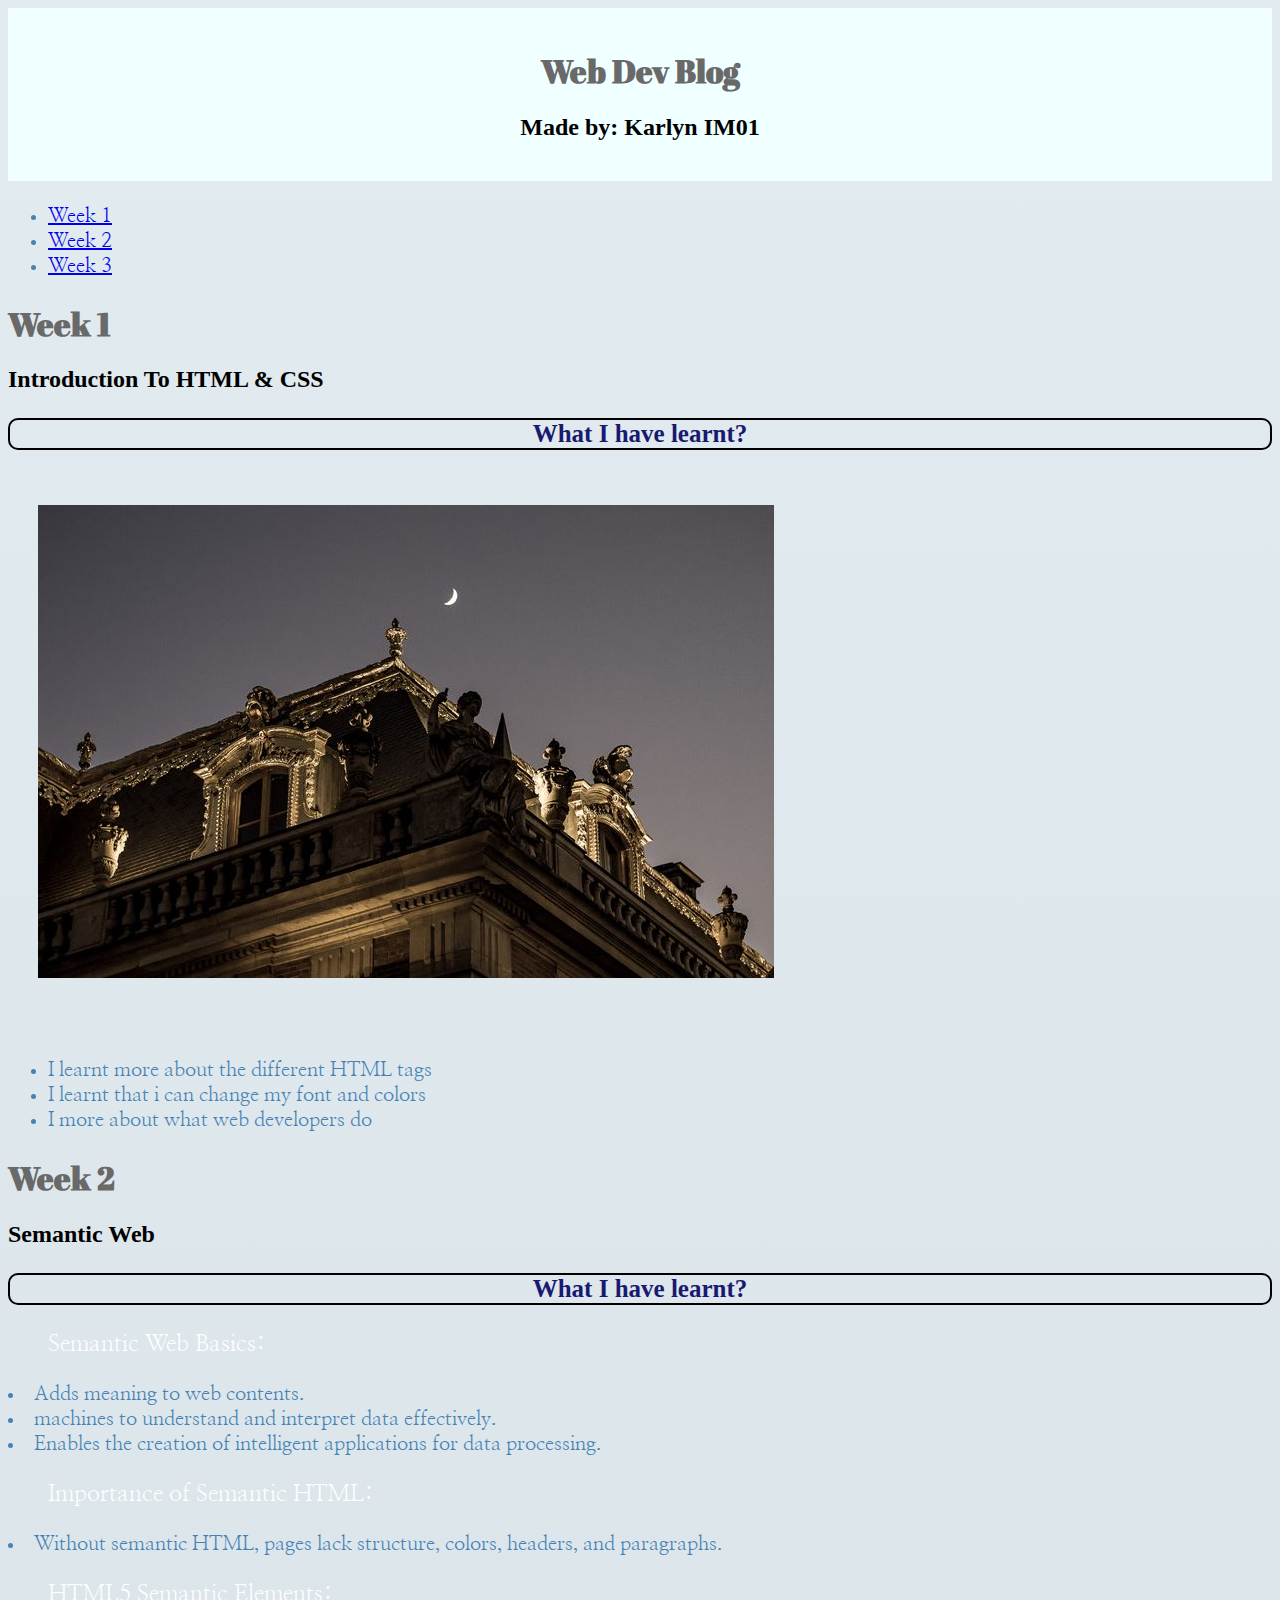
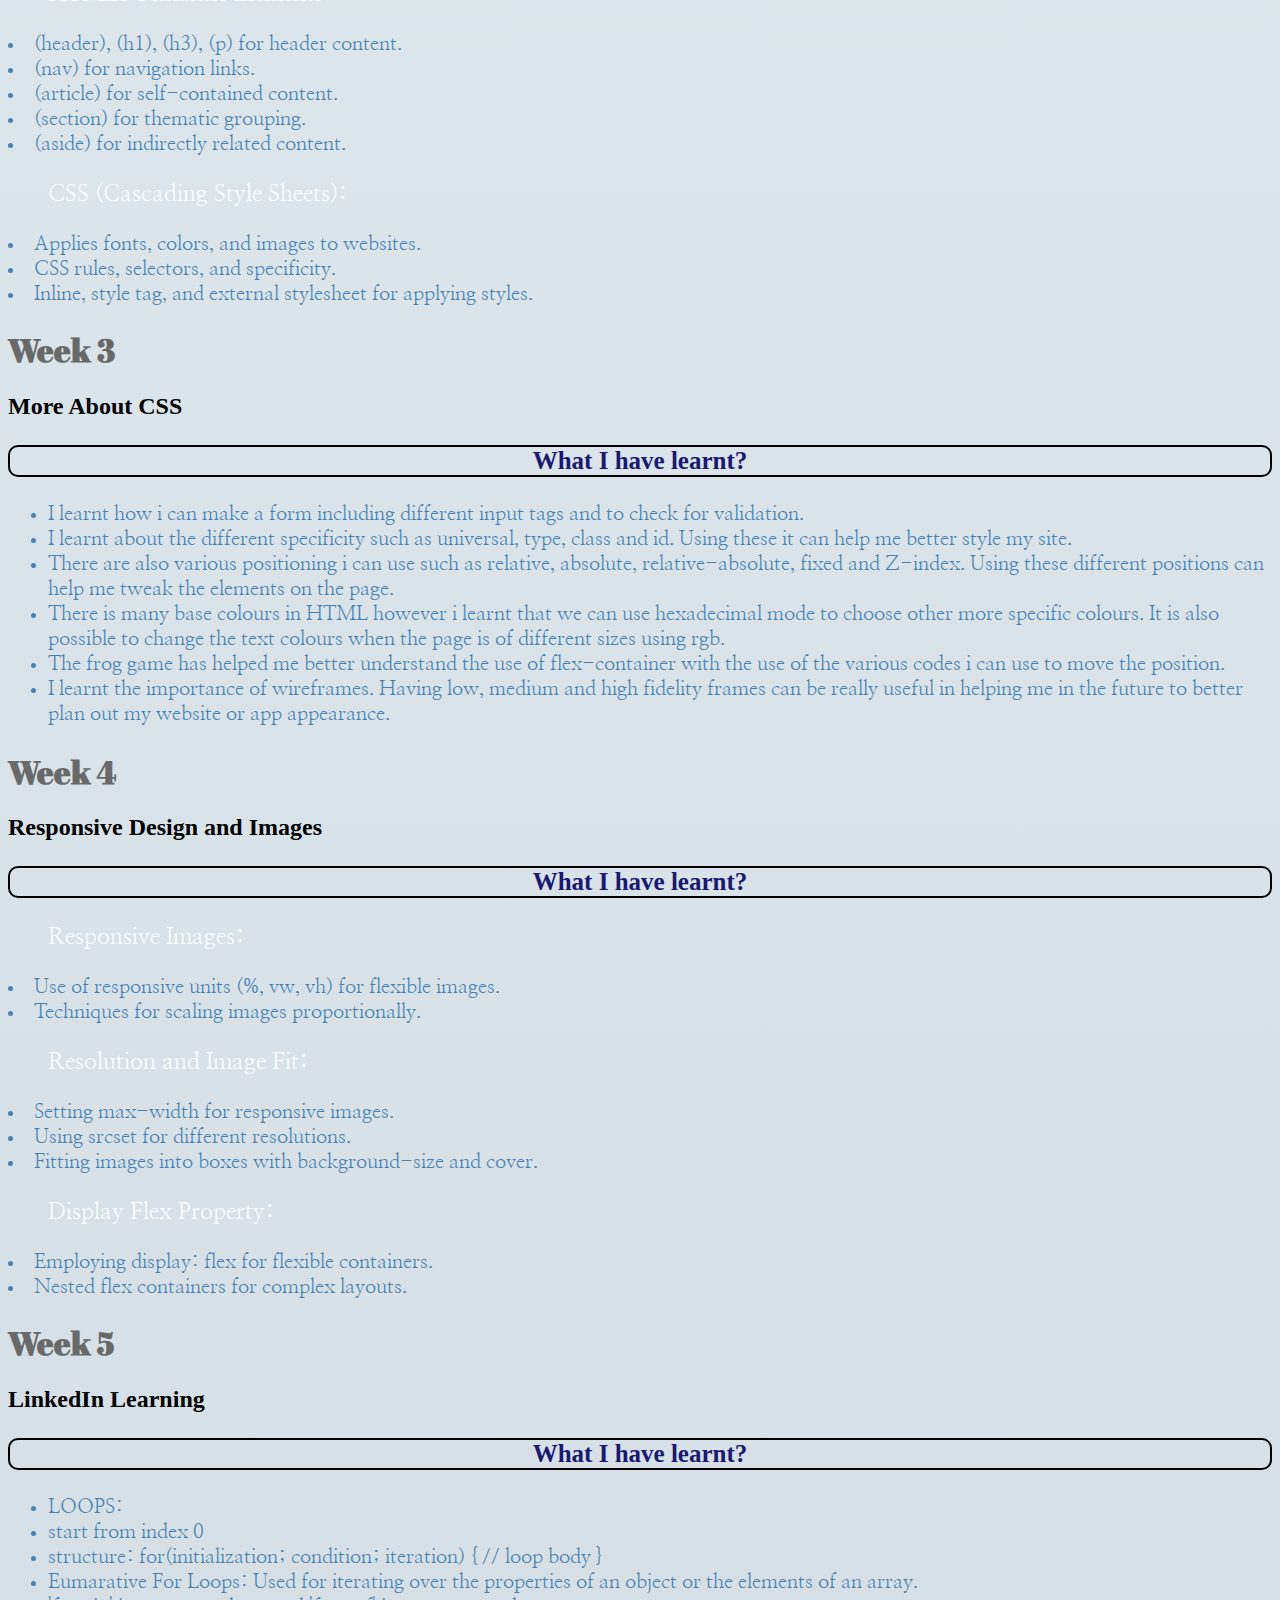
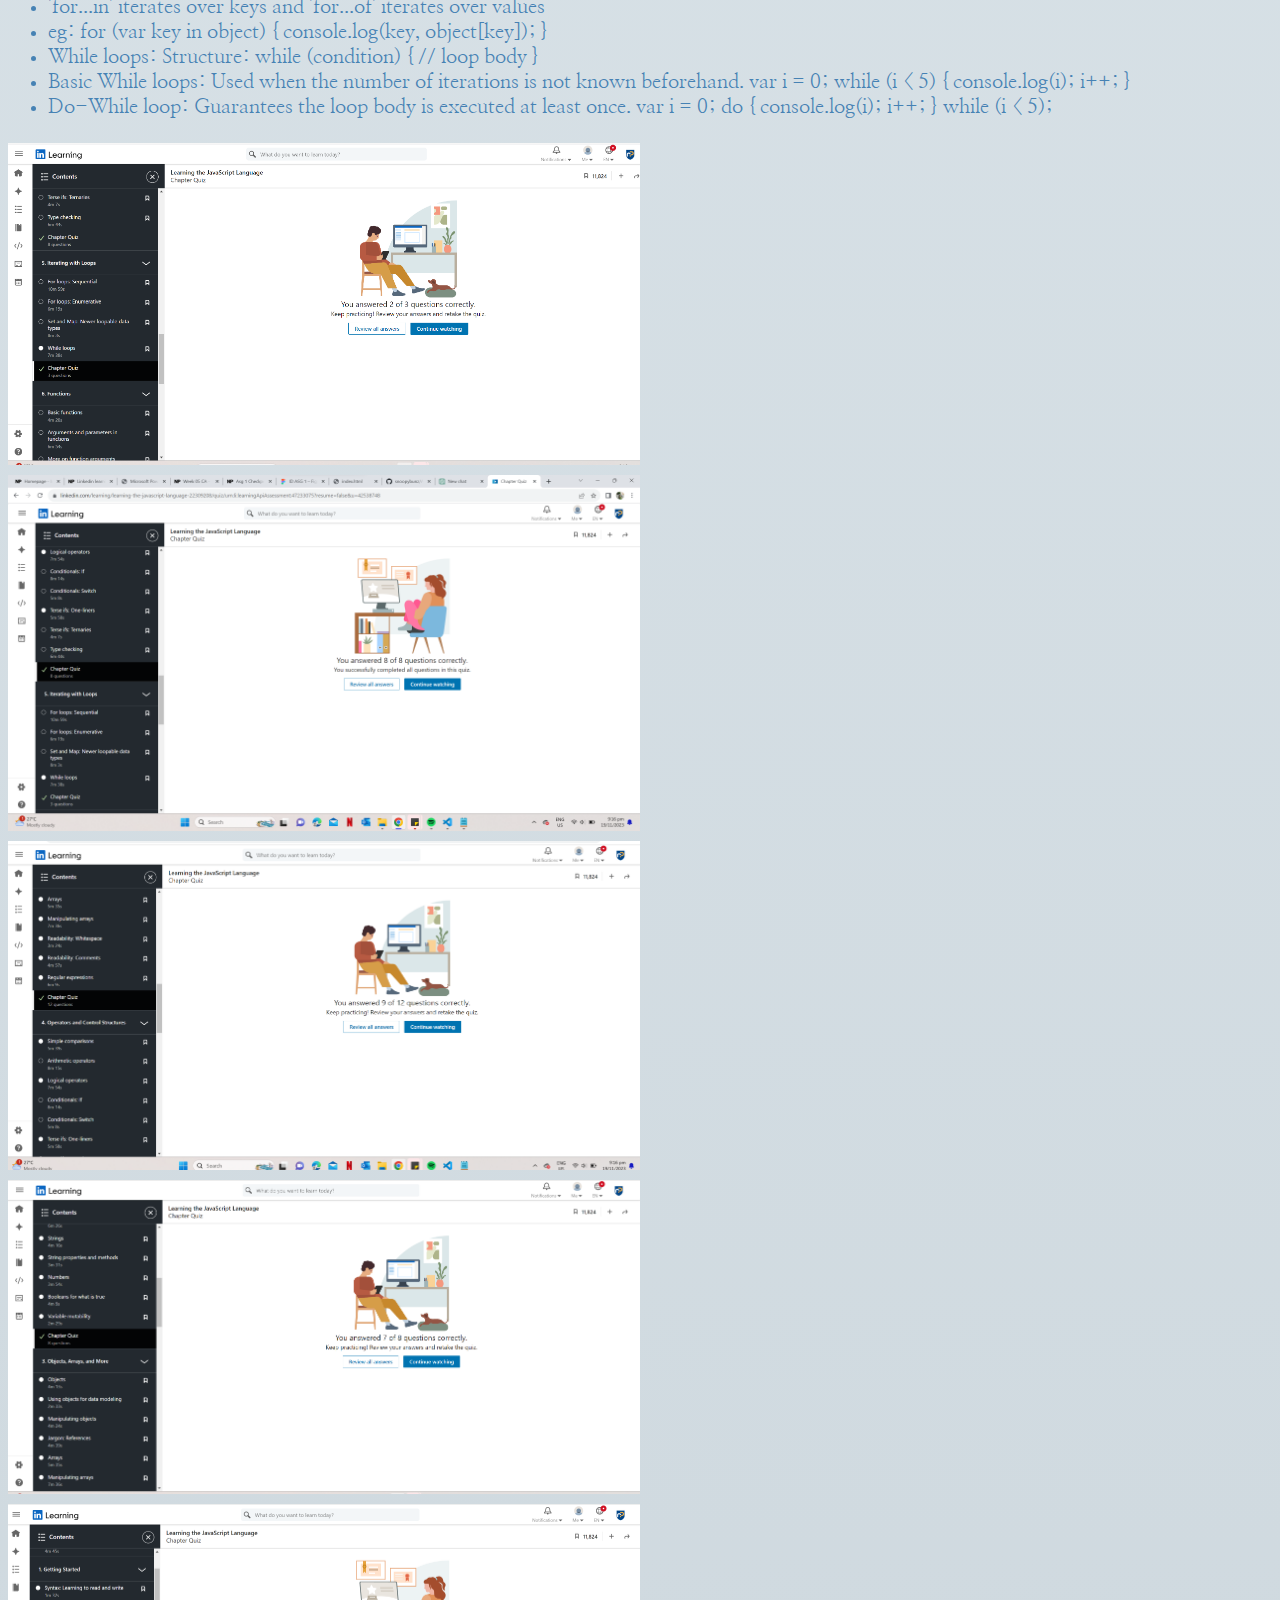
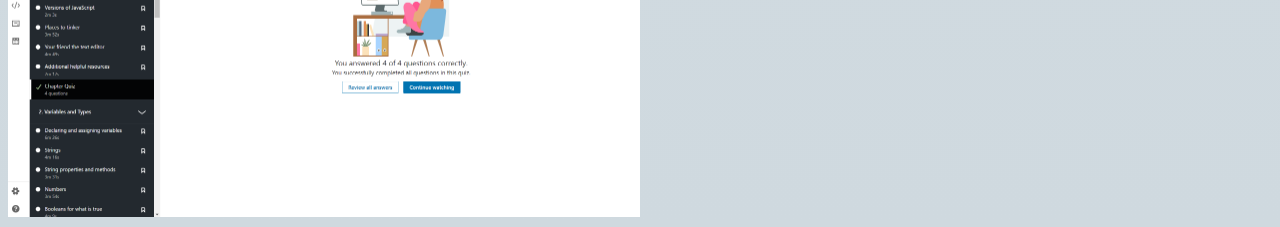
==== index.html @ bc5e69aa "wk 2, 5 update" ====
<html>
    <head>
        <title>Web Dev Blog</title>
        <link rel="stylesheet" href="style.css" type="text/css">
        <link rel="preconnect" href="https://fonts.googleapis.com">
        <link rel="preconnect" href="https://fonts.googleapis.com">
        <link rel="preconnect" href="https://fonts.gstatic.com" crossorigin>
        <link href="https://fonts.googleapis.com/css2?family=Abril+Fatface&display=swap" rel="stylesheet">
        <link rel="preconnect" href="https://fonts.googleapis.com">
        <link rel="preconnect" href="https://fonts.gstatic.com" crossorigin>
        <link href="https://fonts.googleapis.com/css2?family=Nanum+Myeongjo:wght@700&display=swap" rel="stylesheet">
    </head>
    <body>
        <header>
            <h1 class="title">Web Dev Blog</h1>
            <h2 class="title">Made by: Karlyn IM01</h2>
        </header>
        <nav>
            <ul>
                <li><a href="#">Week 1</a></li>
                <li><a href="#">Week 2</a></li>
                <li><a href="#">Week 3</a></li>
            </ul>
        </nav>
        <h1>Week 1</h1>
        <h2>Introduction To HTML & CSS</h2>
        <h3>What I have learnt?</h3>

        <div class="container">
            <img src="images/Bond&Co_.jpg" alt="HTML image" title="HTML image">
        </div>

        <ul>
            <li>I learnt more about the different HTML tags</li>
            <li>I learnt that i can change my font and colors </li>
            <li>I more about what web developers do</li>
        </ul>

        <h1>Week 2</h1>
        <h2>Semantic Web</h2>
        <h3>What I have learnt?</h3>
            <ul>Semantic Web Basics:</ul>
                <li>Adds meaning to web contents.</li>
                <li>machines to understand and interpret data effectively.</li> 
                <li>Enables the creation of intelligent applications for data processing.</li>
            <ul>Importance of Semantic HTML:</ul>
                <li>Without semantic HTML, pages lack structure, colors, headers, and paragraphs.</li>
            <ul>HTML5 Semantic Elements:</ul>
                <li>(header), (h1), (h3), (p) for header content.</li>
                <li>(nav) for navigation links.</li>
                <li>(article) for self-contained content.</li>
                <li>(section) for thematic grouping.</li>
                <li>(aside) for indirectly related content.</li>
            <ul>CSS (Cascading Style Sheets):</ul>
                <li>Applies fonts, colors, and images to websites.</li>
                <li>CSS rules, selectors, and specificity.</li>
                <li>Inline, style tag, and external stylesheet for applying styles.</li>

        <h1>Week 3</h1>
        <h2>More About CSS</h2>
        <h3>What I have learnt?</h3>
            <ul>
                <li>I learnt how i can make a form including different input tags and to check for validation.</li>
                <li>I learnt about the different specificity such as universal, type, class and id. Using these it can help me better style my site.</li>
                <li>There are also various positioning i can use such as relative, absolute, relative-absolute, fixed and Z-index. Using these different positions can help me tweak the elements on the page.</li>
                <li>There is many base colours in HTML however i learnt that we can use hexadecimal mode to choose other more specific colours. It is also possible to change the text colours when the page is of different sizes using rgb.</li>
                <li>The frog game has helped me better understand the use of flex-container with the use of the various codes i can use to move the position.</li>
                <li>I learnt the importance of wireframes. Having low, medium and high fidelity frames can be really useful in helping me in the future to better plan out my website or app appearance.</li>
            </ul>
        
        <h1>Week 4</h1>
        <h2>Responsive Design and Images</h2>
        <h3>What I have learnt?</h3>
            <ul>Responsive Images:</ul>
                <li>Use of responsive units (%, vw, vh) for flexible images.</li>
                <li>Techniques for scaling images proportionally.</li>
            <ul>Resolution and Image Fit:</ul>
                <li>Setting max-width for responsive images.</li>
                <li>Using srcset for different resolutions.</li>
                <li>Fitting images into boxes with background-size and cover.</li>
            <ul>Display Flex Property:</ul>
                <li>Employing display: flex for flexible containers.</li>
                <li>Nested flex containers for complex layouts.</li>

        
        <h1>Week 5</h1>

        <h2>LinkedIn Learning</h2>
        <h3>What I have learnt?</h3>
        <ul>
            <li>LOOPS:</li>
            <li>start from index 0</li>
            <li>structure: for(initialization; condition; iteration) { // loop body }</li>
            <li>Eumarative For Loops: Used for iterating over the properties of an object or the elements of an array.</li>
            <li>'for...in' iterates over keys and 'for...of' iterates over values</li>
            <li>eg: for (var key in object) {
                console.log(key, object[key]);
                }
            </li>
            <li>While loops: Structure: while (condition) { // loop body }</li>
            <li>Basic While loops: Used when the number of iterations is not known beforehand.
                var i = 0;
                while (i < 5) {
                    console.log(i);
                    i++;
                }
            </li>
            <li>Do-While loop: Guarantees the loop body is executed at least once.
                var i = 0;
                do {
                    console.log(i);
                    i++;
                } while (i < 5);
            </li>
            <!-- Add other list items as needed -->
        </ul>
    
        <div class="quizzes">
            <img src="images/Screenshot 2023-11-19 211611.png" alt="Quiz Screenshot 1">
            <img src="images/Screenshot 2023-11-19 211632.png" alt="Quiz Screenshot 2">
            <img src="images/Screenshot 2023-11-19 211646.png" alt="Quiz Screenshot 3">
            <img src="images/Screenshot 2023-11-19 211714.png" alt="Quiz Screenshot 4">
            <img src="images/Screenshot 2023-11-19 211735.png" alt="Quiz Screenshot 5">
        </div>
    </body>
</html>
---- style.css ----
header{
    background-color: azure;
    color: black;
    padding: 20px;
}

.title{
    text-align: center;
}

body{
    background-image: linear-gradient(to top, #cfd9df 0%, #e2ebf0 100%);
}

h1{
    color:dimgrey;
    font-family: 'Abril Fatface', serif;
}
h2{
    color:black;
}

h3 {
    color:midnightblue; 
    text-align: center;
    border: 2px solid black;
    border-radius: 10px; 
    font-size: 25px;
}
ul {
    color:white;
    font-size: 23px;
    font-family: 'Nanum Myeongjo', serif;
}

li{
    color:steelblue;
    font-size: 20px;
    font-family: 'Nanum Myeongjo', serif;
}

p{
    margin: 0px;
    font-size:large;
    color:black;
}

.container{
    position: relative;
    width: 100px; 
    height: 500px;
    padding: 30px;
}

.container img{
    position: absolute;
   
}

.quizzes img {
    max-width: 50%; 
    height: auto;
    display: block;
    margin: 10px 0;
}
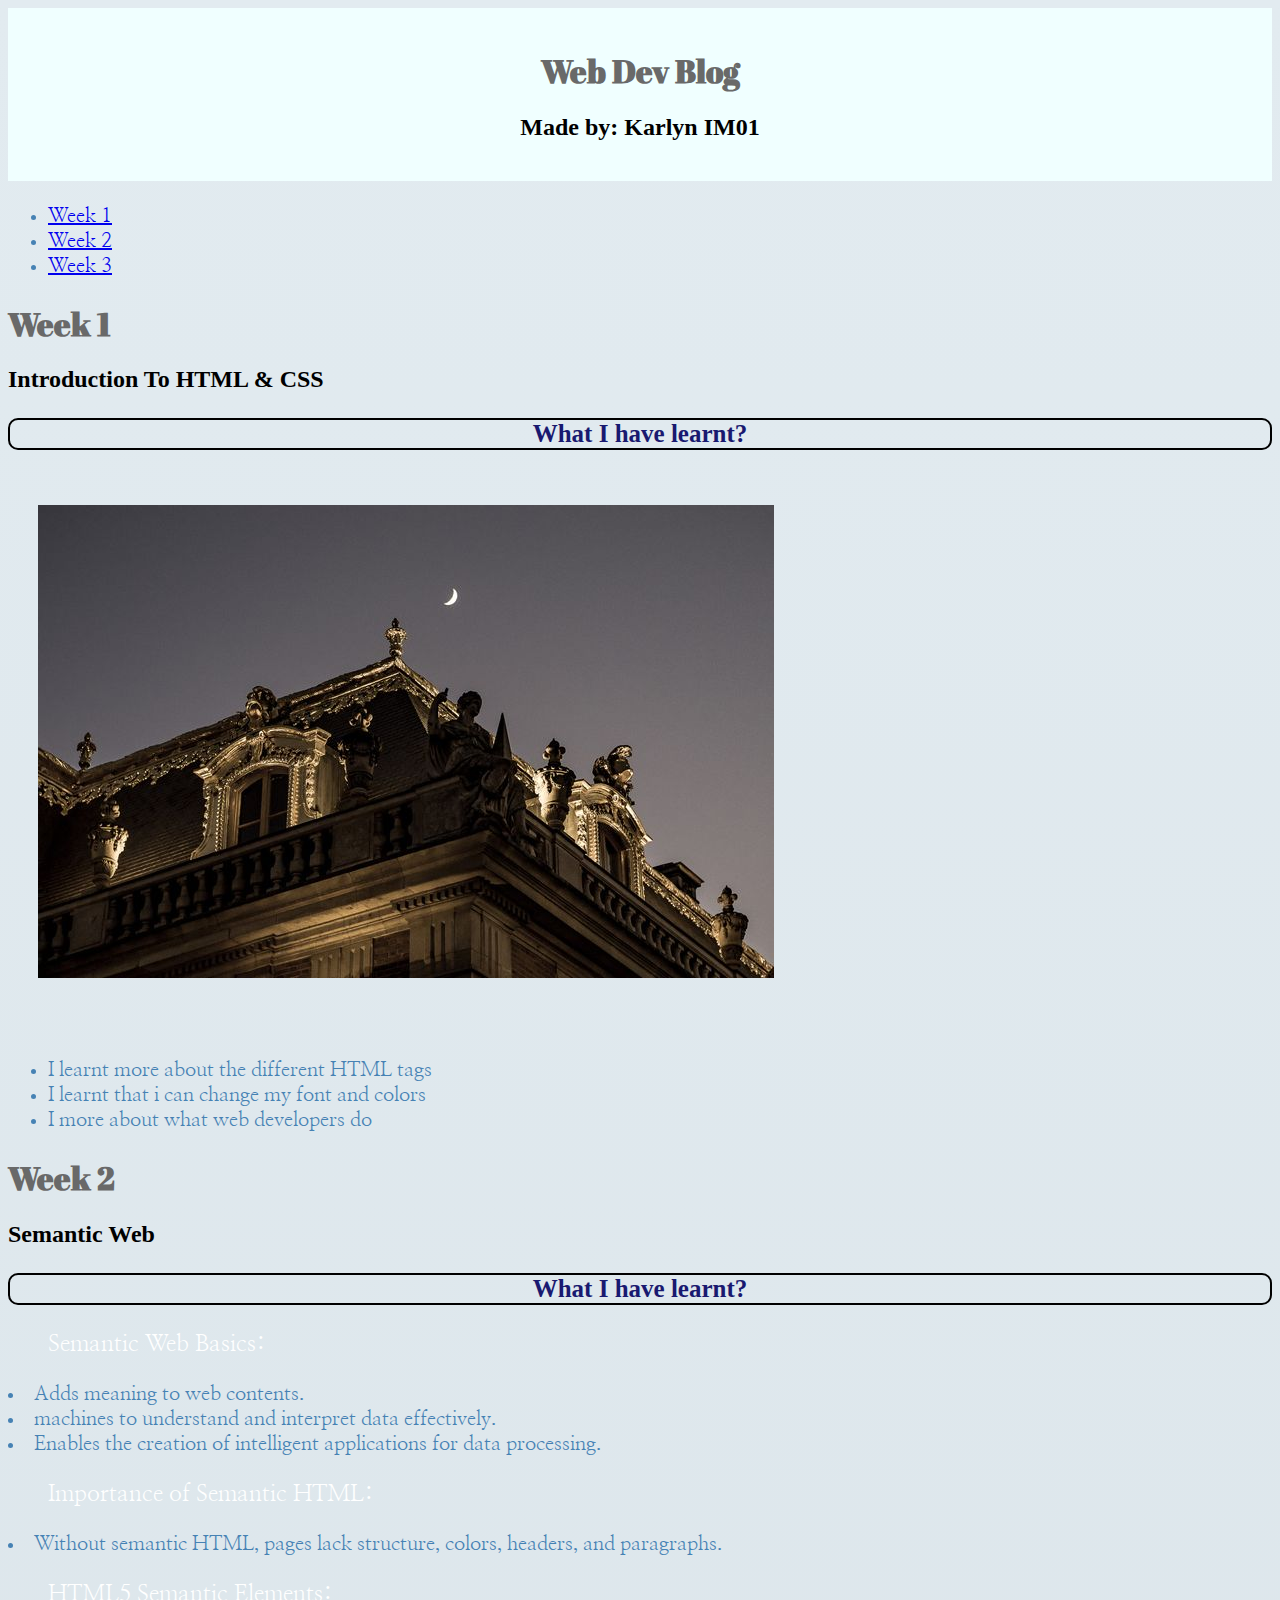
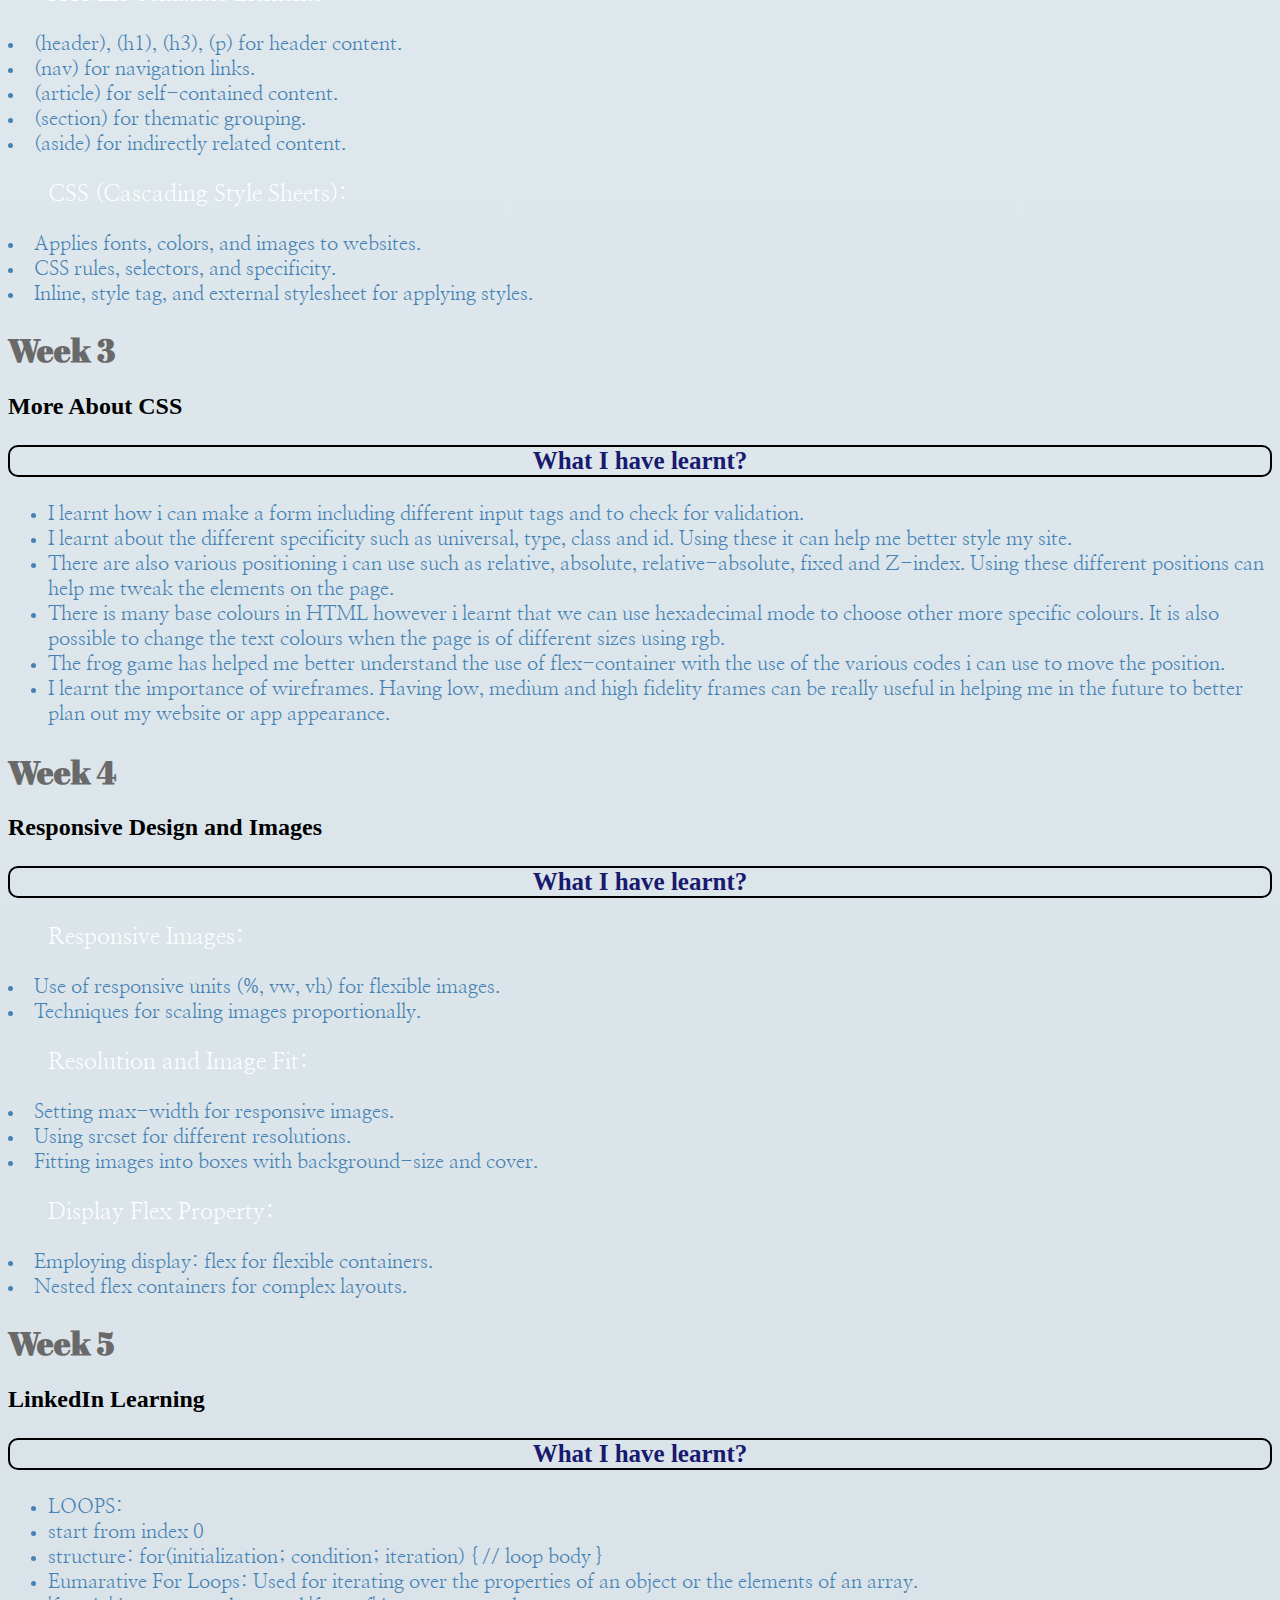
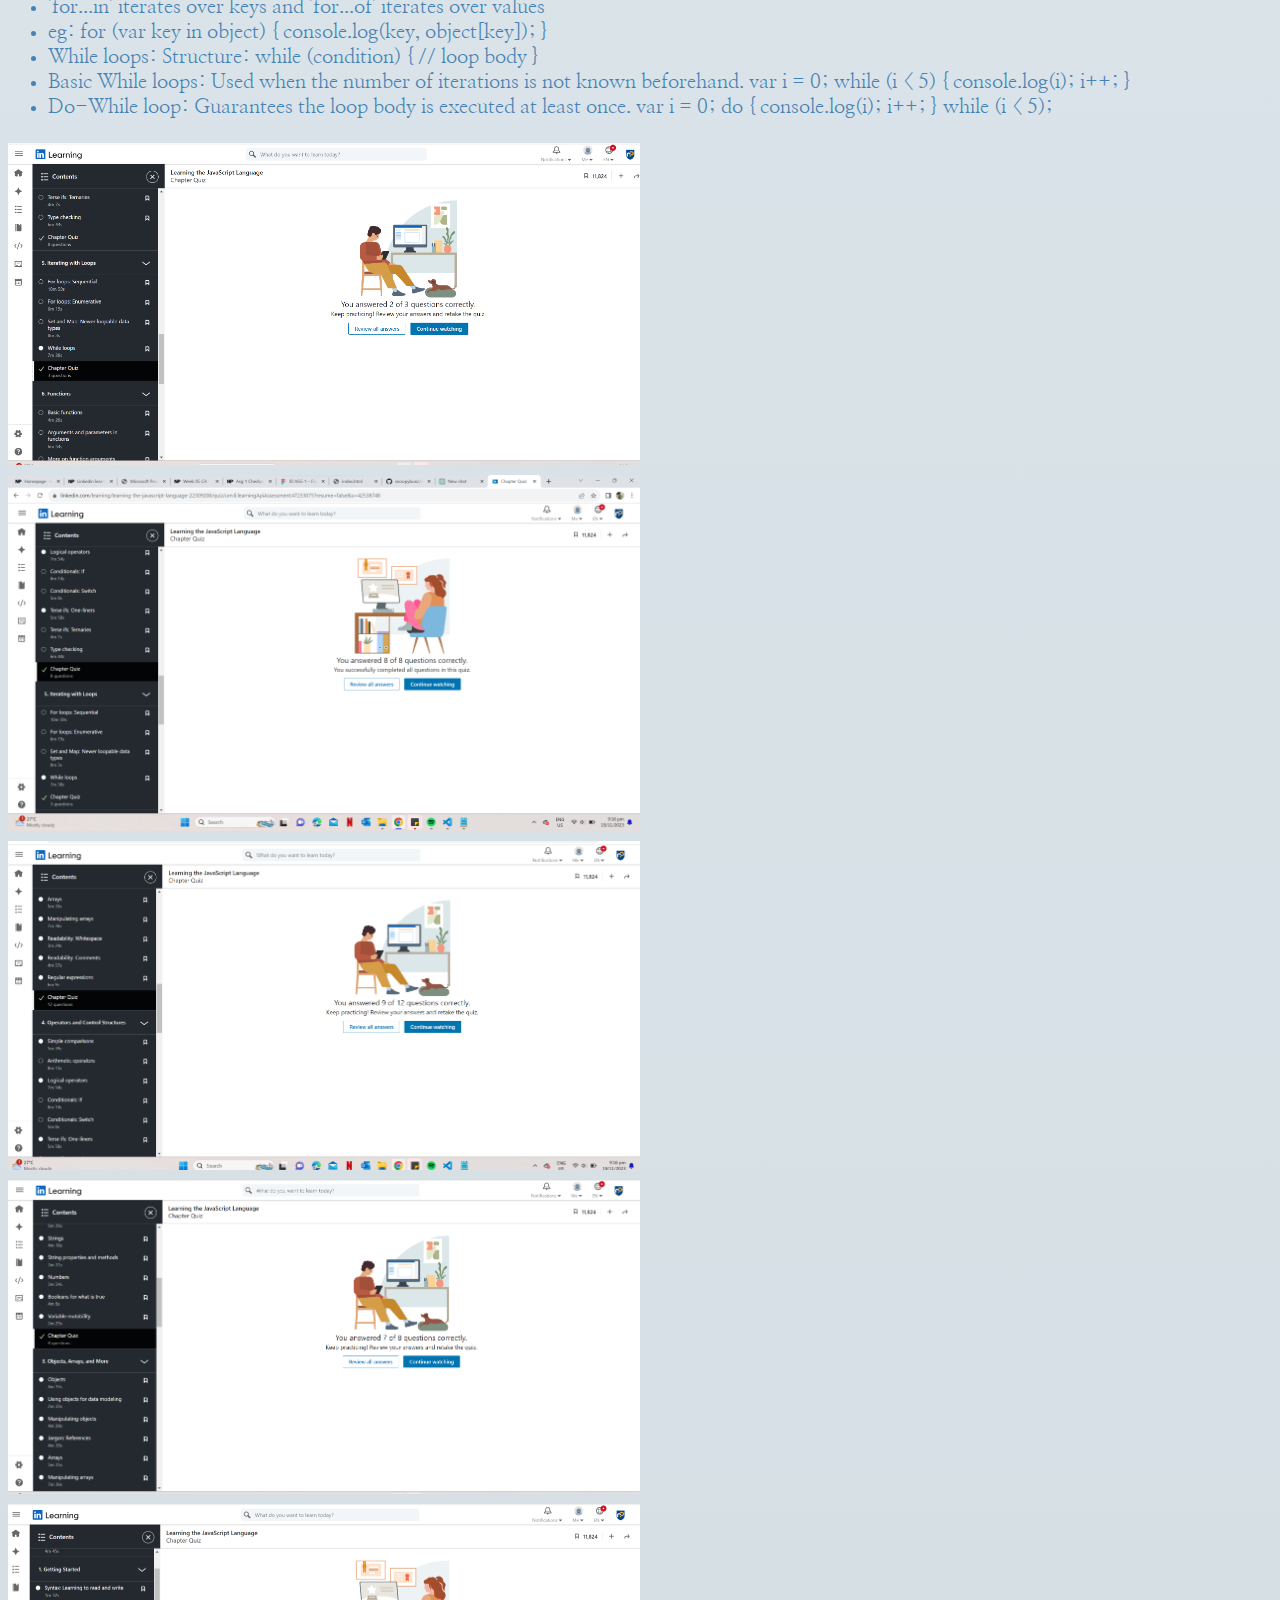
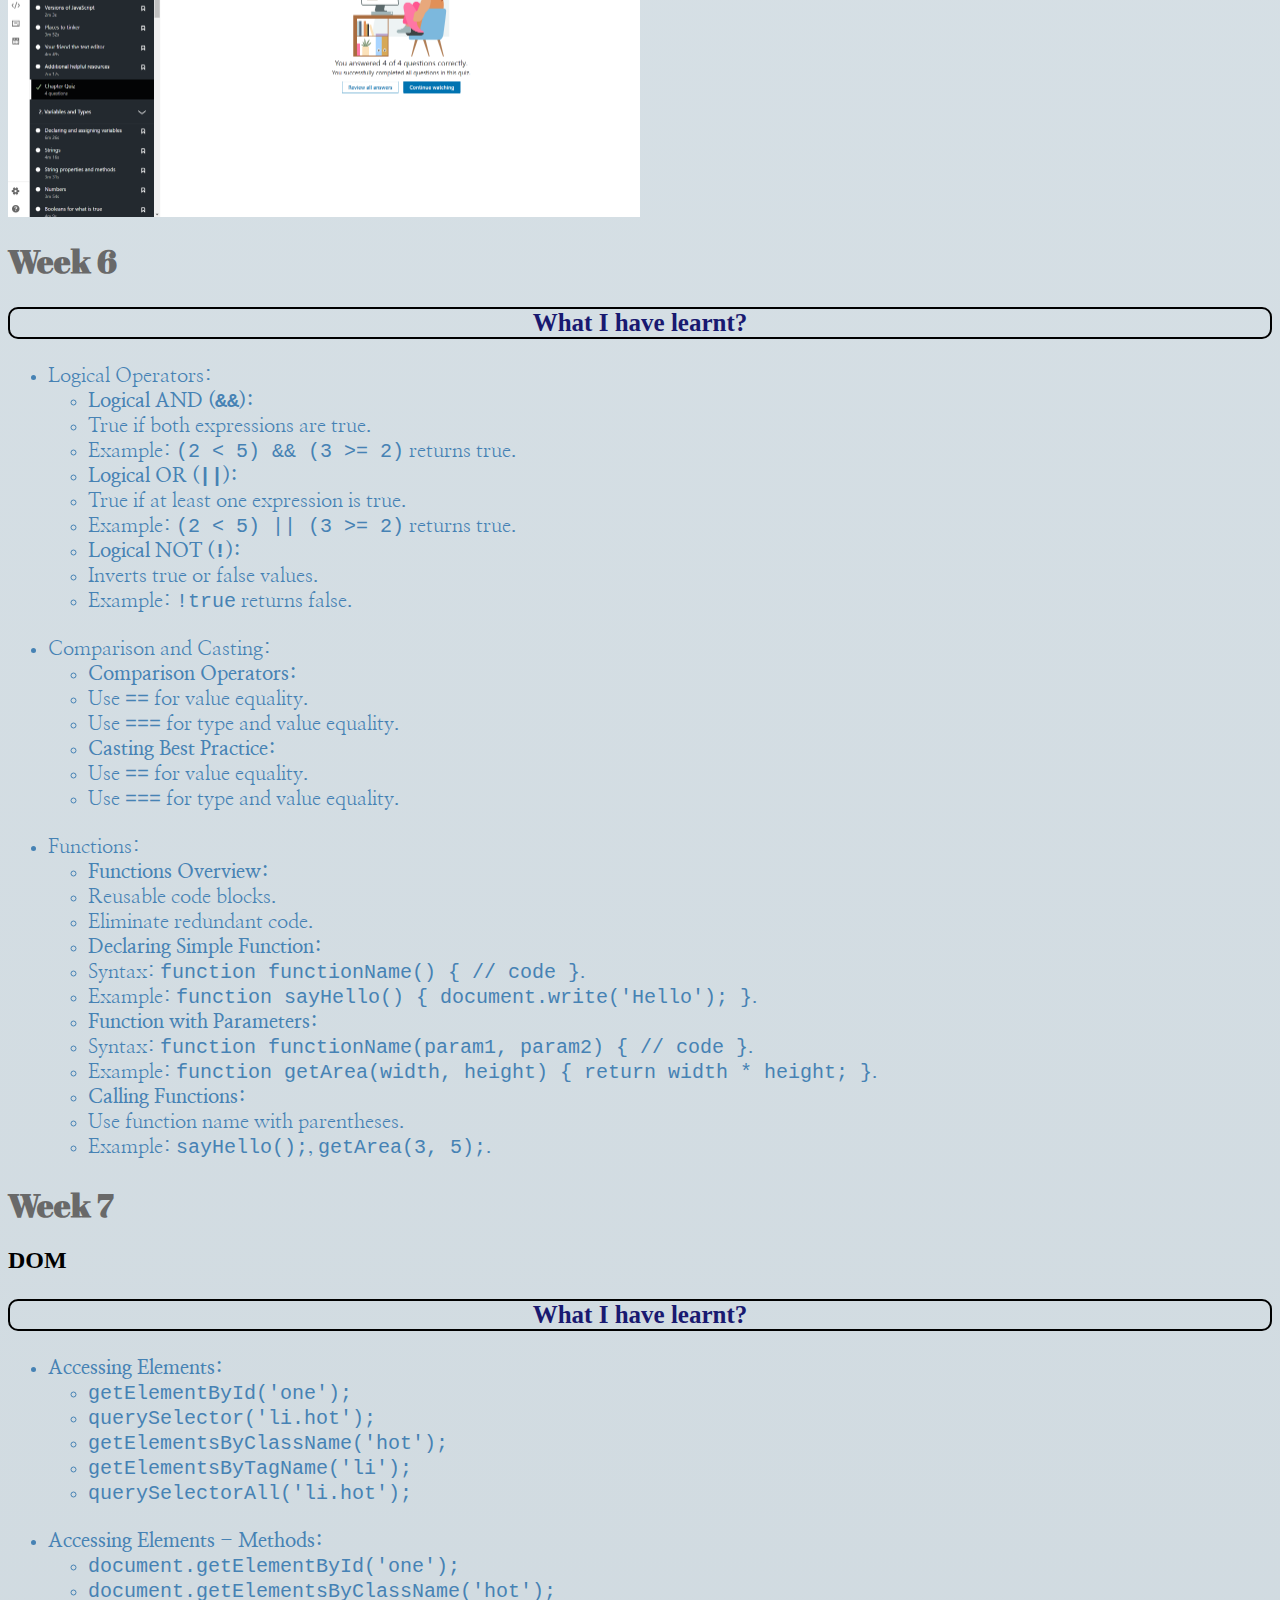
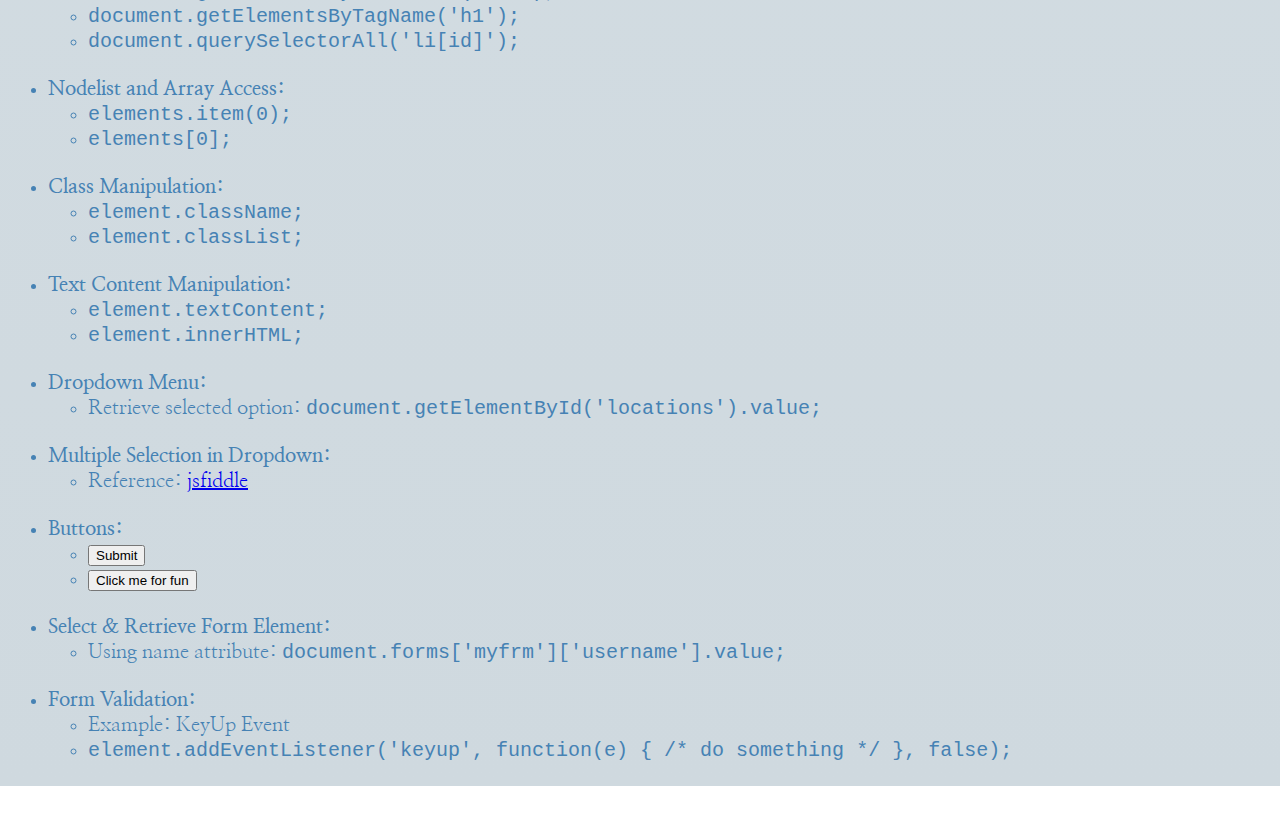
==== commit 786c63db: "update wk 6,7" ====
--- a/index.html
+++ b/index.html
@@ -122,5 +122,144 @@
             <img src="images/Screenshot 2023-11-19 211714.png" alt="Quiz Screenshot 4">
             <img src="images/Screenshot 2023-11-19 211735.png" alt="Quiz Screenshot 5">
         </div>
+
+        <h1>Week 6</h1>
+        <h3>What I have learnt?</h3>
+        <ul>
+            <li>Logical Operators:</li>
+            <ul>
+              <li><strong>Logical AND (<code>&&</code>):</strong></li>
+              <li>True if both expressions are true.</li>
+              <li>Example: <code>(2 < 5) && (3 >= 2)</code> returns true.</li>
+          
+              <li><strong>Logical OR (<code>||</code>):</strong></li>
+              <li>True if at least one expression is true.</li>
+              <li>Example: <code>(2 < 5) || (3 >= 2)</code> returns true.</li>
+          
+              <li><strong>Logical NOT (<code>!</code>):</strong></li>
+              <li>Inverts true or false values.</li>
+              <li>Example: <code>!true</code> returns false.</li>
+            </ul>
+          </ul>
+          
+          <ul>
+            <li>Comparison and Casting:</li>
+            <ul>
+              <li><strong>Comparison Operators:</strong></li>
+              <li>Use <code>==</code> for value equality.</li>
+              <li>Use <code>===</code> for type and value equality.</li>
+          
+              <li><strong>Casting Best Practice:</strong></li>
+              <li>Use <code>==</code> for value equality.</li>
+              <li>Use <code>===</code> for type and value equality.</li>
+            </ul>
+          </ul>
+          
+          <ul>
+            <li>Functions:</li>
+            <ul>
+              <li><strong>Functions Overview:</strong></li>
+              <li>Reusable code blocks.</li>
+              <li>Eliminate redundant code.</li>
+          
+              <li><strong>Declaring Simple Function:</strong></li>
+              <li>Syntax: <code>function functionName() { // code }</code>.</li>
+              <li>Example: <code>function sayHello() { document.write('Hello'); }</code>.</li>
+          
+              <li><strong>Function with Parameters:</strong></li>
+              <li>Syntax: <code>function functionName(param1, param2) { // code }</code>.</li>
+              <li>Example: <code>function getArea(width, height) { return width * height; }</code>.</li>
+          
+              <li><strong>Calling Functions:</strong></li>
+              <li>Use function name with parentheses.</li>
+              <li>Example: <code>sayHello();</code>, <code>getArea(3, 5);</code>.</li>
+            </ul>
+          </ul>
+          
+        <h1>Week 7</h1>
+        <h2>DOM</h2>
+        <h3>What I have learnt?</h3>
+        <ul>
+            <li><strong>Accessing Elements:</strong></li>
+            <ul>
+              <li><code>getElementById('one');</code></li>
+              <li><code>querySelector('li.hot');</code></li>
+              <li><code>getElementsByClassName('hot');</code></li>
+              <li><code>getElementsByTagName('li');</code></li>
+              <li><code>querySelectorAll('li.hot');</code></li>
+            </ul>
+          </ul>
+          
+          <ul>
+            <li><strong>Accessing Elements - Methods:</strong></li>
+            <ul>
+              <li><code>document.getElementById('one');</code></li>
+              <li><code>document.getElementsByClassName('hot');</code></li>
+              <li><code>document.getElementsByTagName('h1');</code></li>
+              <li><code>document.querySelectorAll('li[id]');</code></li>
+            </ul>
+          </ul>
+          
+          <ul>
+            <li><strong>Nodelist and Array Access:</strong></li>
+            <ul>
+              <li><code>elements.item(0);</code></li>
+              <li><code>elements[0];</code></li>
+            </ul>
+          </ul>
+          
+          <ul>
+            <li><strong>Class Manipulation:</strong></li>
+            <ul>
+              <li><code>element.className;</code></li>
+              <li><code>element.classList;</code></li>
+            </ul>
+          </ul>
+          
+          <ul>
+            <li><strong>Text Content Manipulation:</strong></li>
+            <ul>
+              <li><code>element.textContent;</code></li>
+              <li><code>element.innerHTML;</code></li>
+            </ul>
+          </ul>
+          
+          <ul>
+            <li><strong>Dropdown Menu:</strong></li>
+            <ul>
+              <li>Retrieve selected option: <code>document.getElementById('locations').value;</code></li>
+            </ul>
+          </ul>
+          
+          <ul>
+            <li><strong>Multiple Selection in Dropdown:</strong></li>
+            <ul>
+              <li>Reference: <a href="https://jsfiddle.net/malcolmyam/4L0ax9s1/" target="_blank">jsfiddle</a></li>
+            </ul>
+          </ul>
+          
+          <ul>
+            <li><strong>Buttons:</strong></li>
+            <ul>
+              <li><code><button type="submit">Submit</button></code></li>
+              <li><code><button type="button">Click me for fun</button></code></li>
+            </ul>
+          </ul>
+          
+          <ul>
+            <li><strong>Select & Retrieve Form Element:</strong></li>
+            <ul>
+              <li>Using name attribute: <code>document.forms['myfrm']['username'].value;</code></li>
+            </ul>
+          </ul>
+          
+          <ul>
+            <li><strong>Form Validation:</strong></li>
+            <ul>
+              <li>Example: KeyUp Event</li>
+              <li><code>element.addEventListener('keyup', function(e) { /* do something */ }, false);</code></li>
+            </ul>
+          </ul>
+          
     </body>
 </html>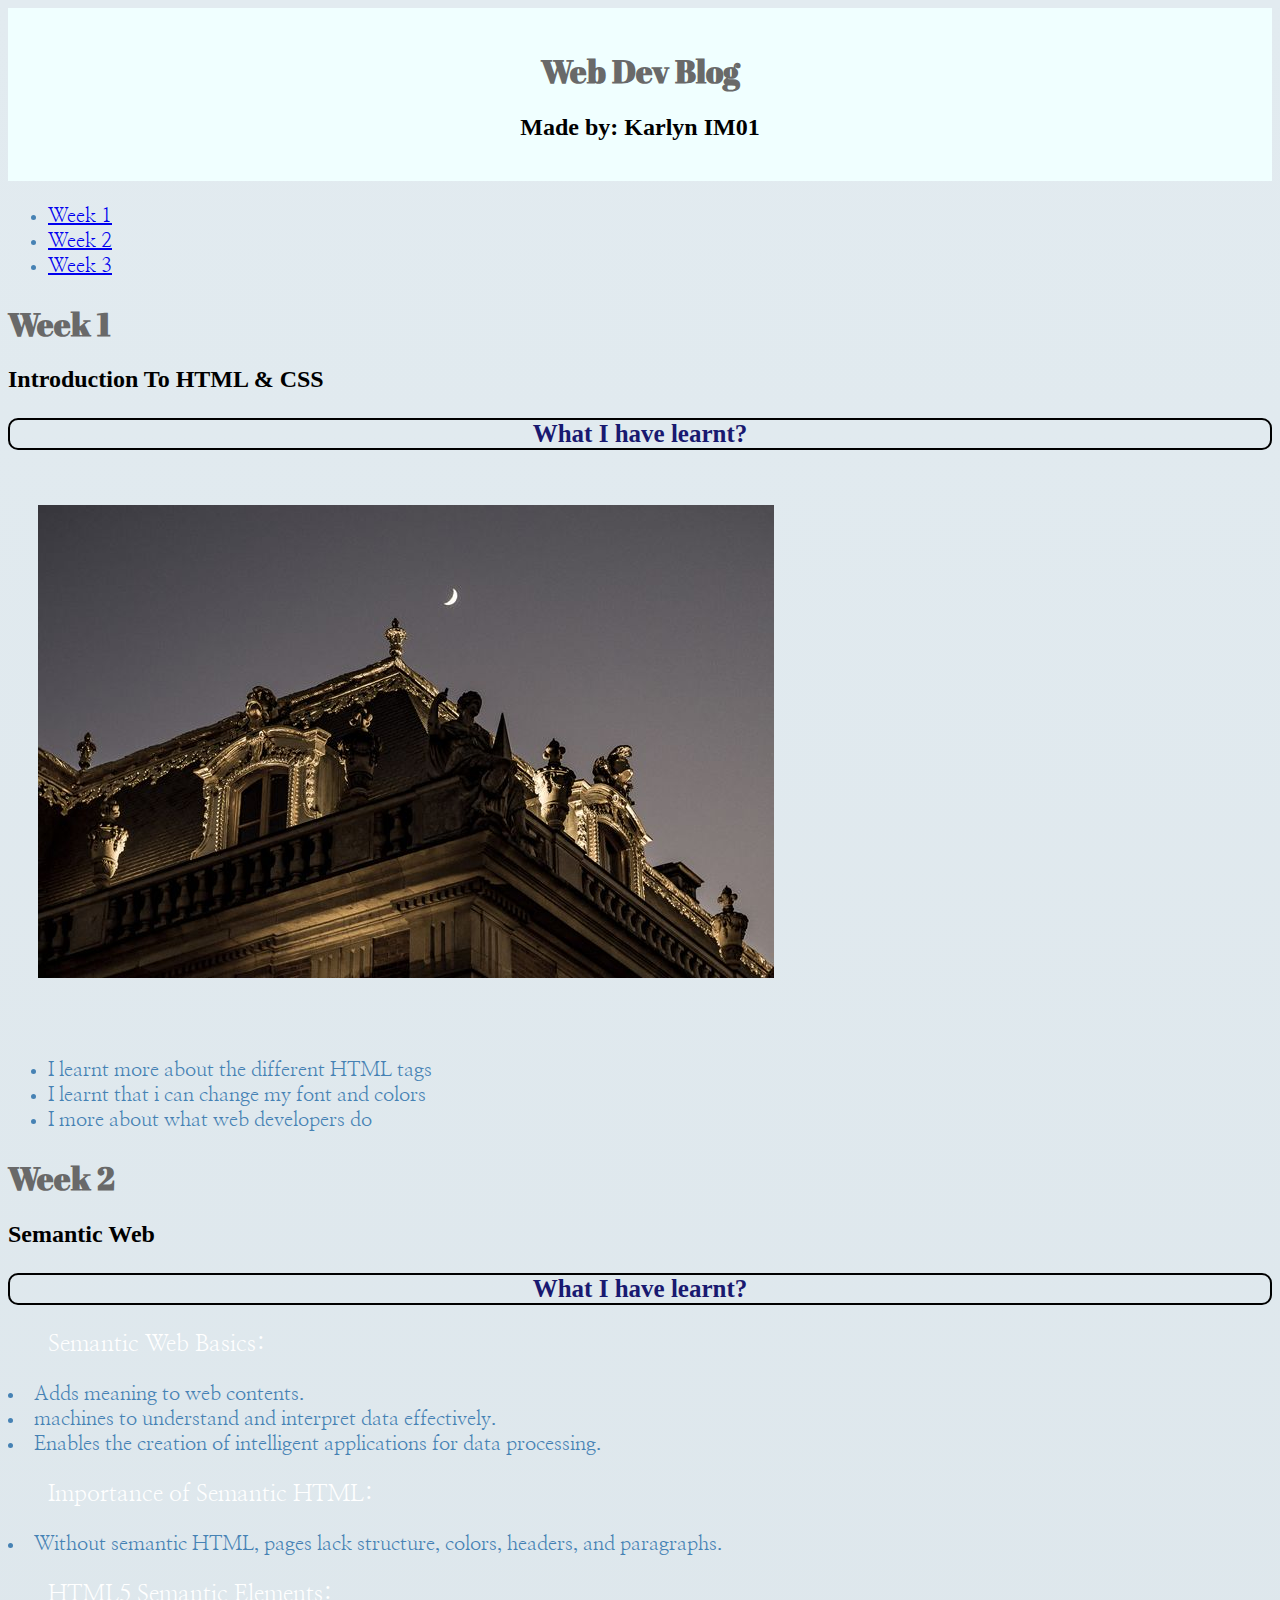
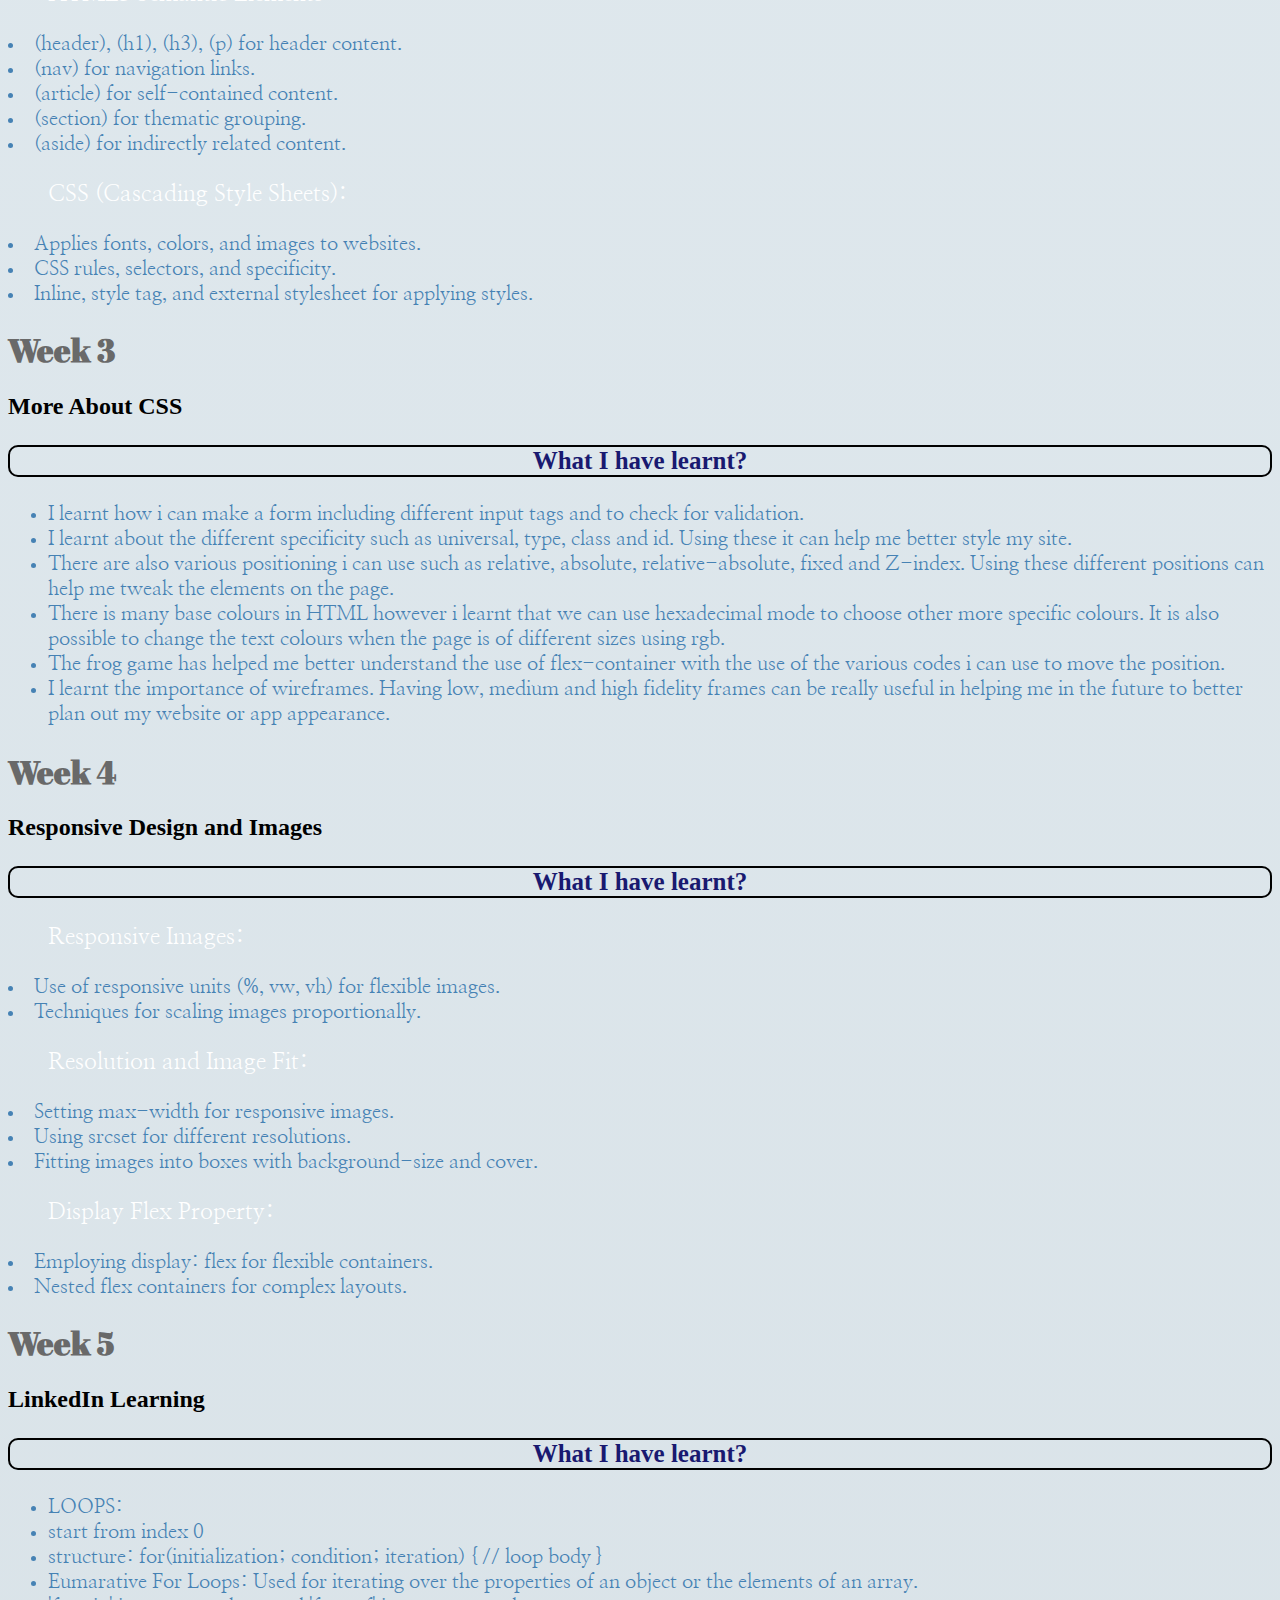
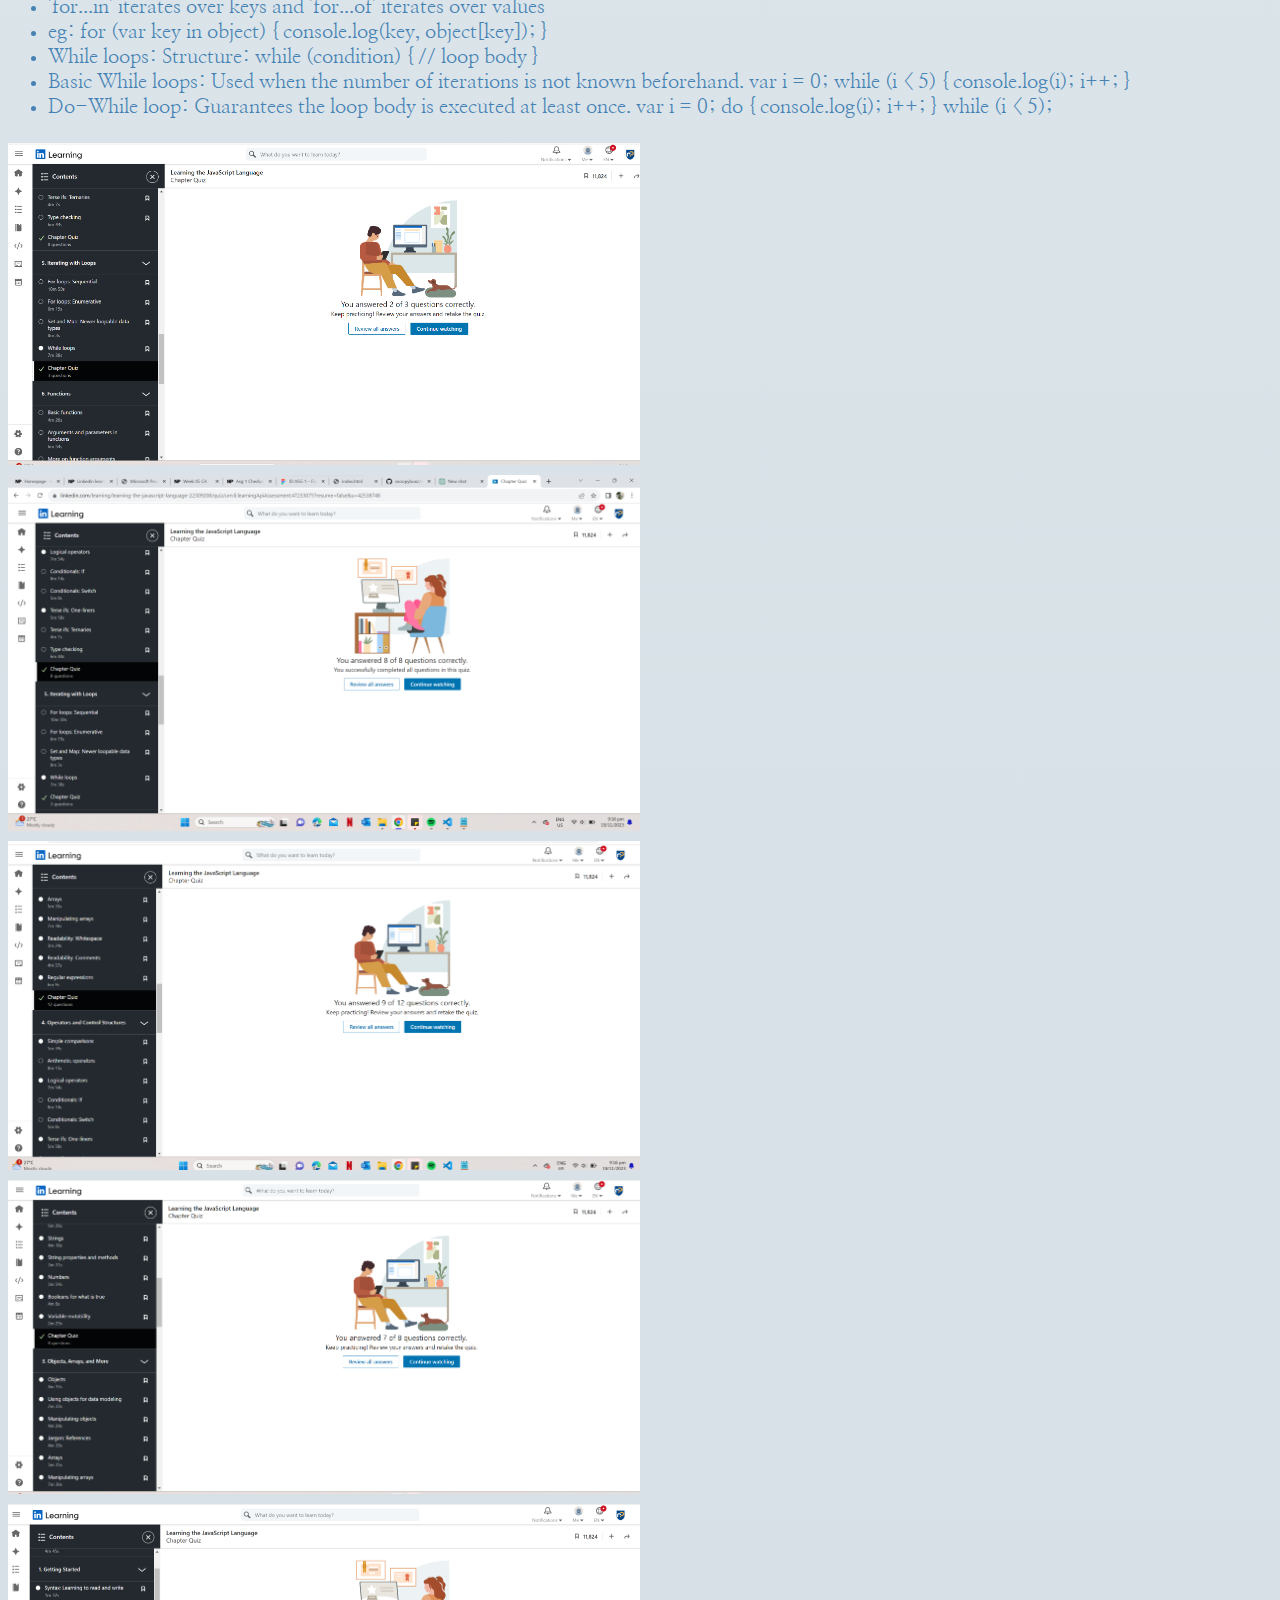
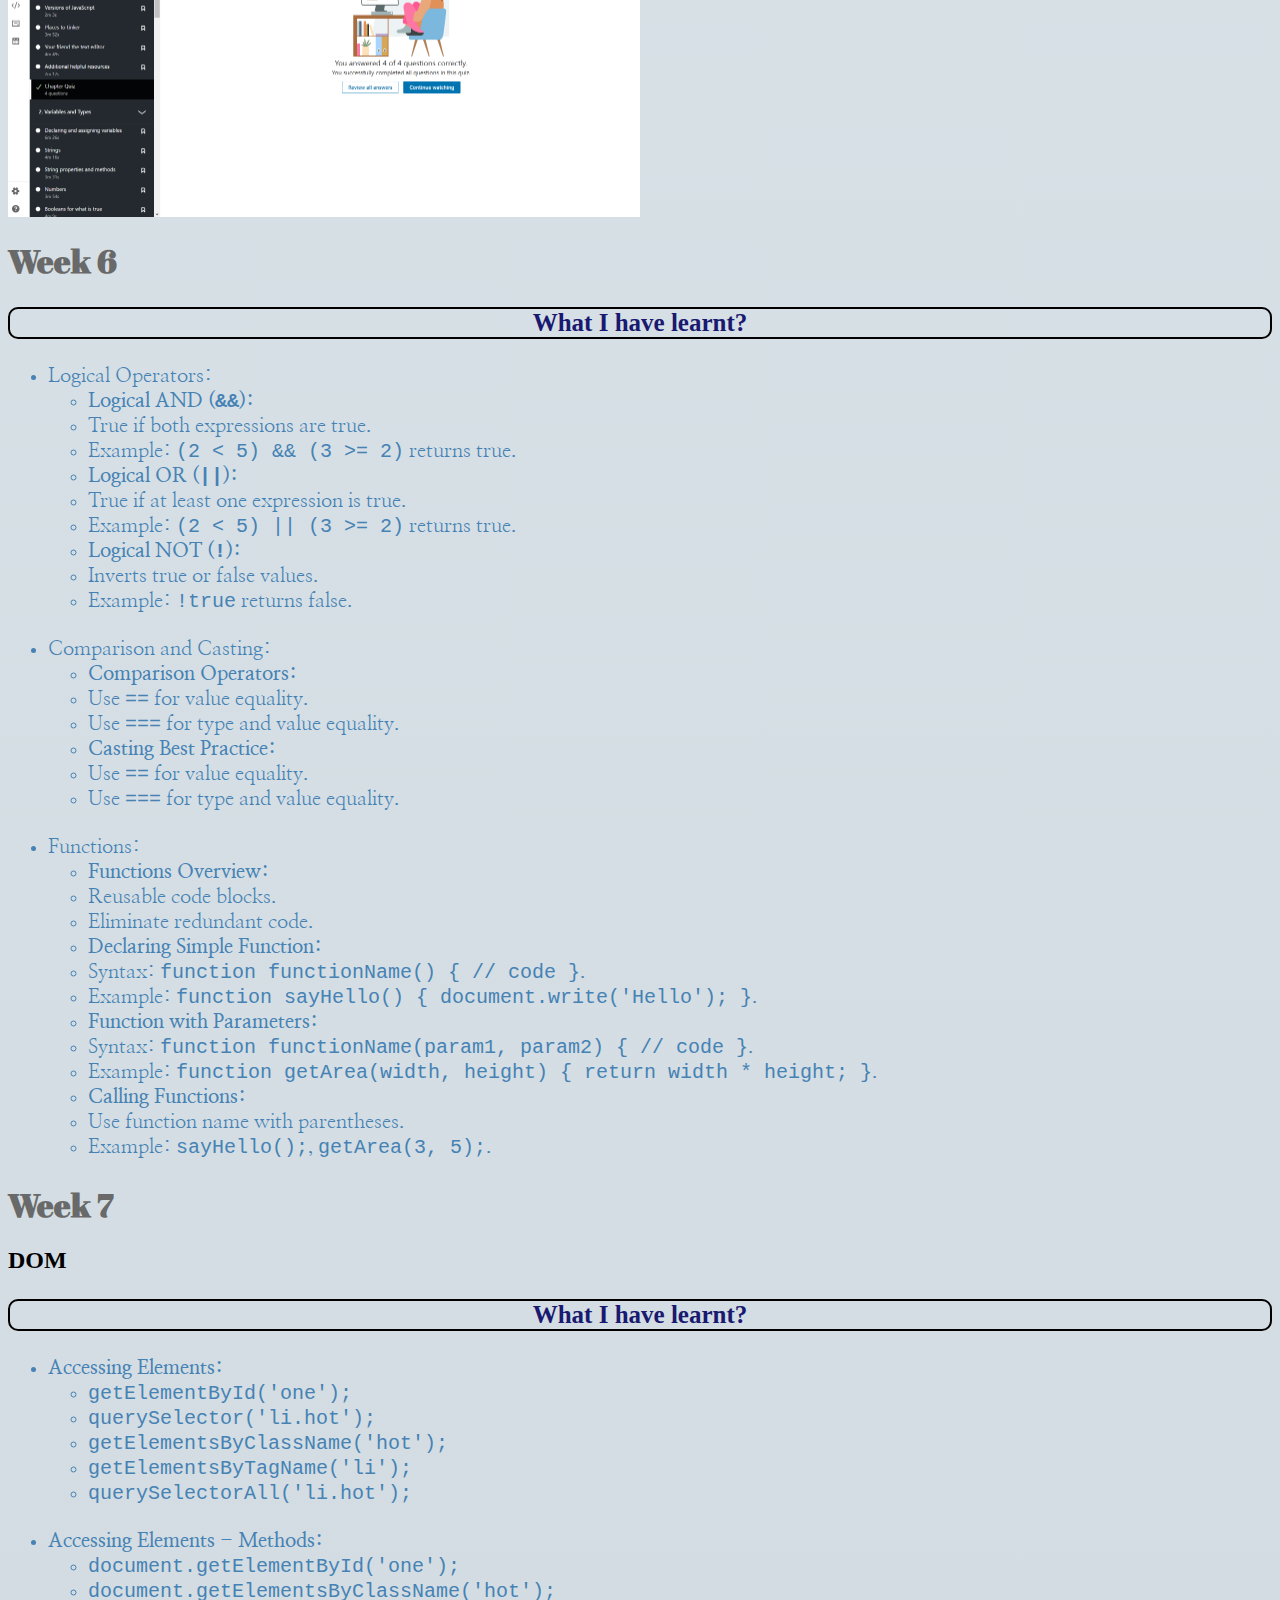
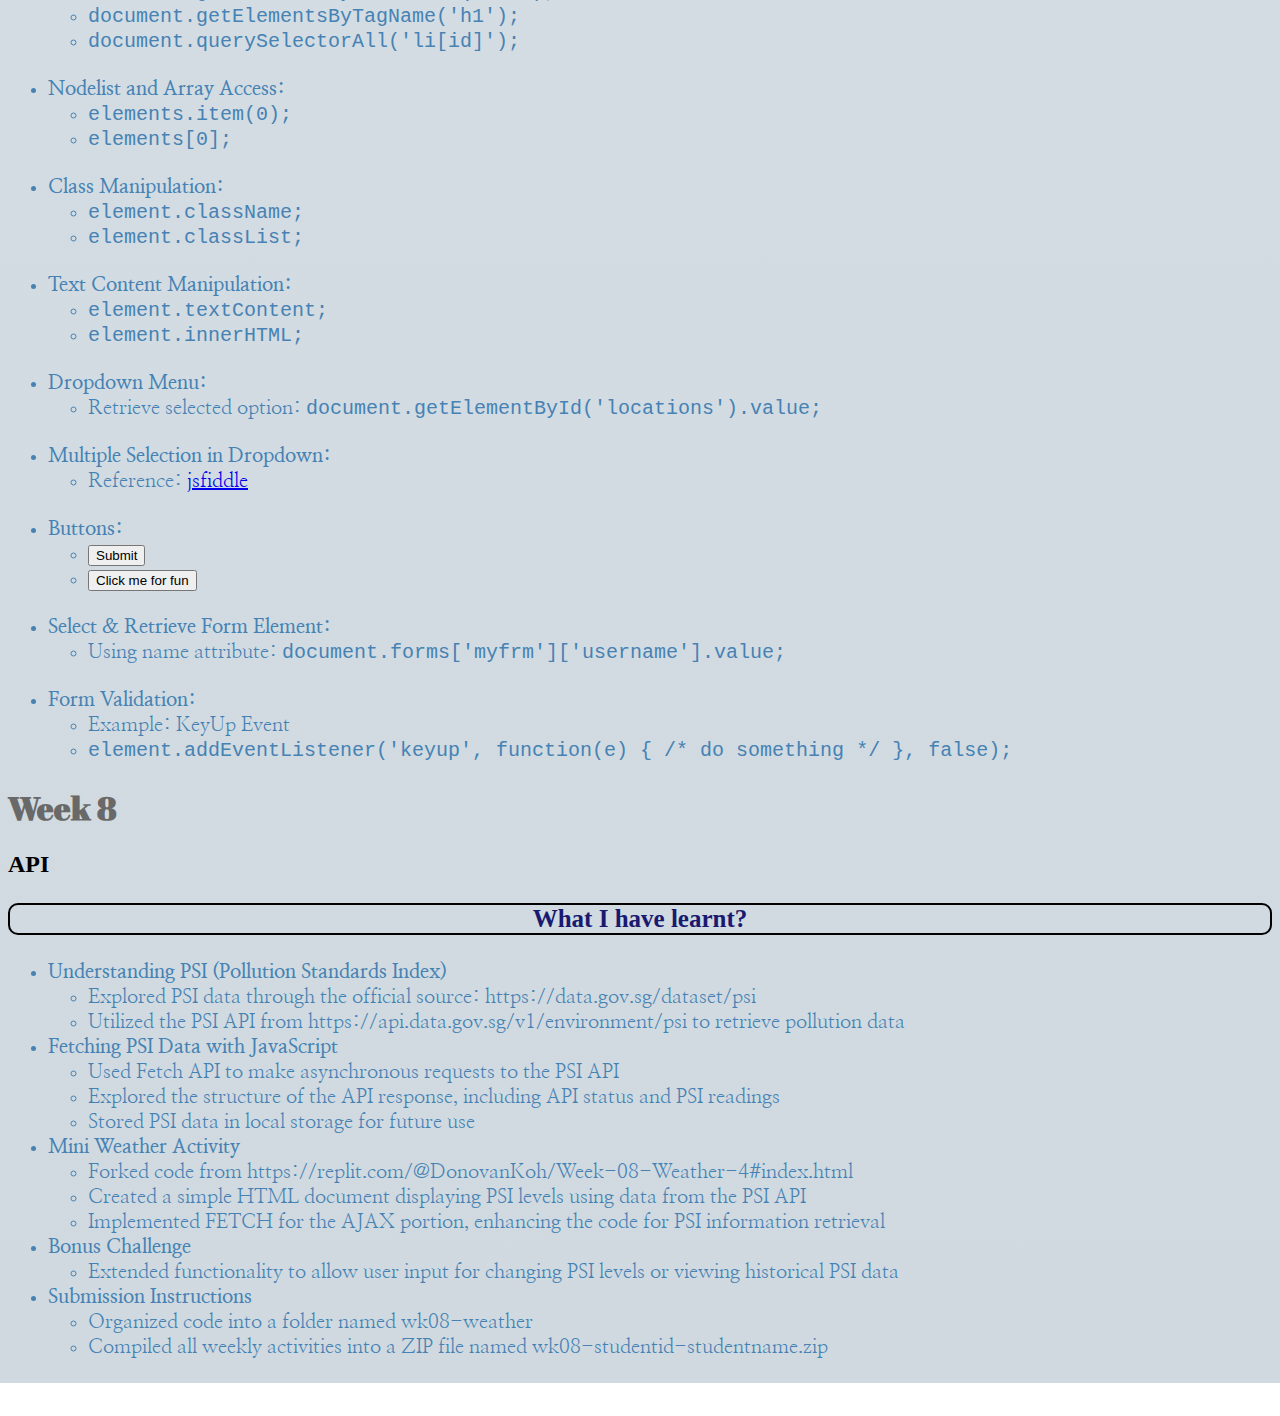
==== commit 5d8da857: "wk8" ====
--- a/index.html
+++ b/index.html
@@ -260,6 +260,43 @@
               <li><code>element.addEventListener('keyup', function(e) { /* do something */ }, false);</code></li>
             </ul>
           </ul>
-          
+        </ul>
+
+        <h1>Week 8</h1>
+        <h2>API</h2>
+        <h3>What I have learnt?</h3>
+        <ul>
+          <li><strong>Understanding PSI (Pollution Standards Index)</strong></li>
+              <ul>
+                  <li>Explored PSI data through the official source: https://data.gov.sg/dataset/psi</li>
+                  <li>Utilized the PSI API from https://api.data.gov.sg/v1/environment/psi to retrieve pollution data</li>
+              </ul>
+      
+          <li><strong>Fetching PSI Data with JavaScript</strong></li>
+              <ul>
+                  <li>Used Fetch API to make asynchronous requests to the PSI API</li>
+                  <li>Explored the structure of the API response, including API status and PSI readings</li>
+                  <li>Stored PSI data in local storage for future use</li>
+              </ul>
+      
+          <li><strong>Mini Weather Activity</strong></li>
+              <ul>
+                  <li>Forked code from https://replit.com/@DonovanKoh/Week-08-Weather-4#index.html</li>
+                  <li>Created a simple HTML document displaying PSI levels using data from the PSI API</li>
+                  <li>Implemented FETCH for the AJAX portion, enhancing the code for PSI information retrieval</li>
+              </ul>
+      
+          <li><strong>Bonus Challenge</strong></li>
+              <ul>
+                  <li>Extended functionality to allow user input for changing PSI levels or viewing historical PSI data</li>
+              </ul>
+      
+          <li><strong>Submission Instructions</strong></li>
+              <ul>
+                  <li>Organized code into a folder named wk08-weather</li>
+                  <li>Compiled all weekly activities into a ZIP file named wk08-studentid-studentname.zip</li>
+              </ul>
+          
+            
     </body>
 </html>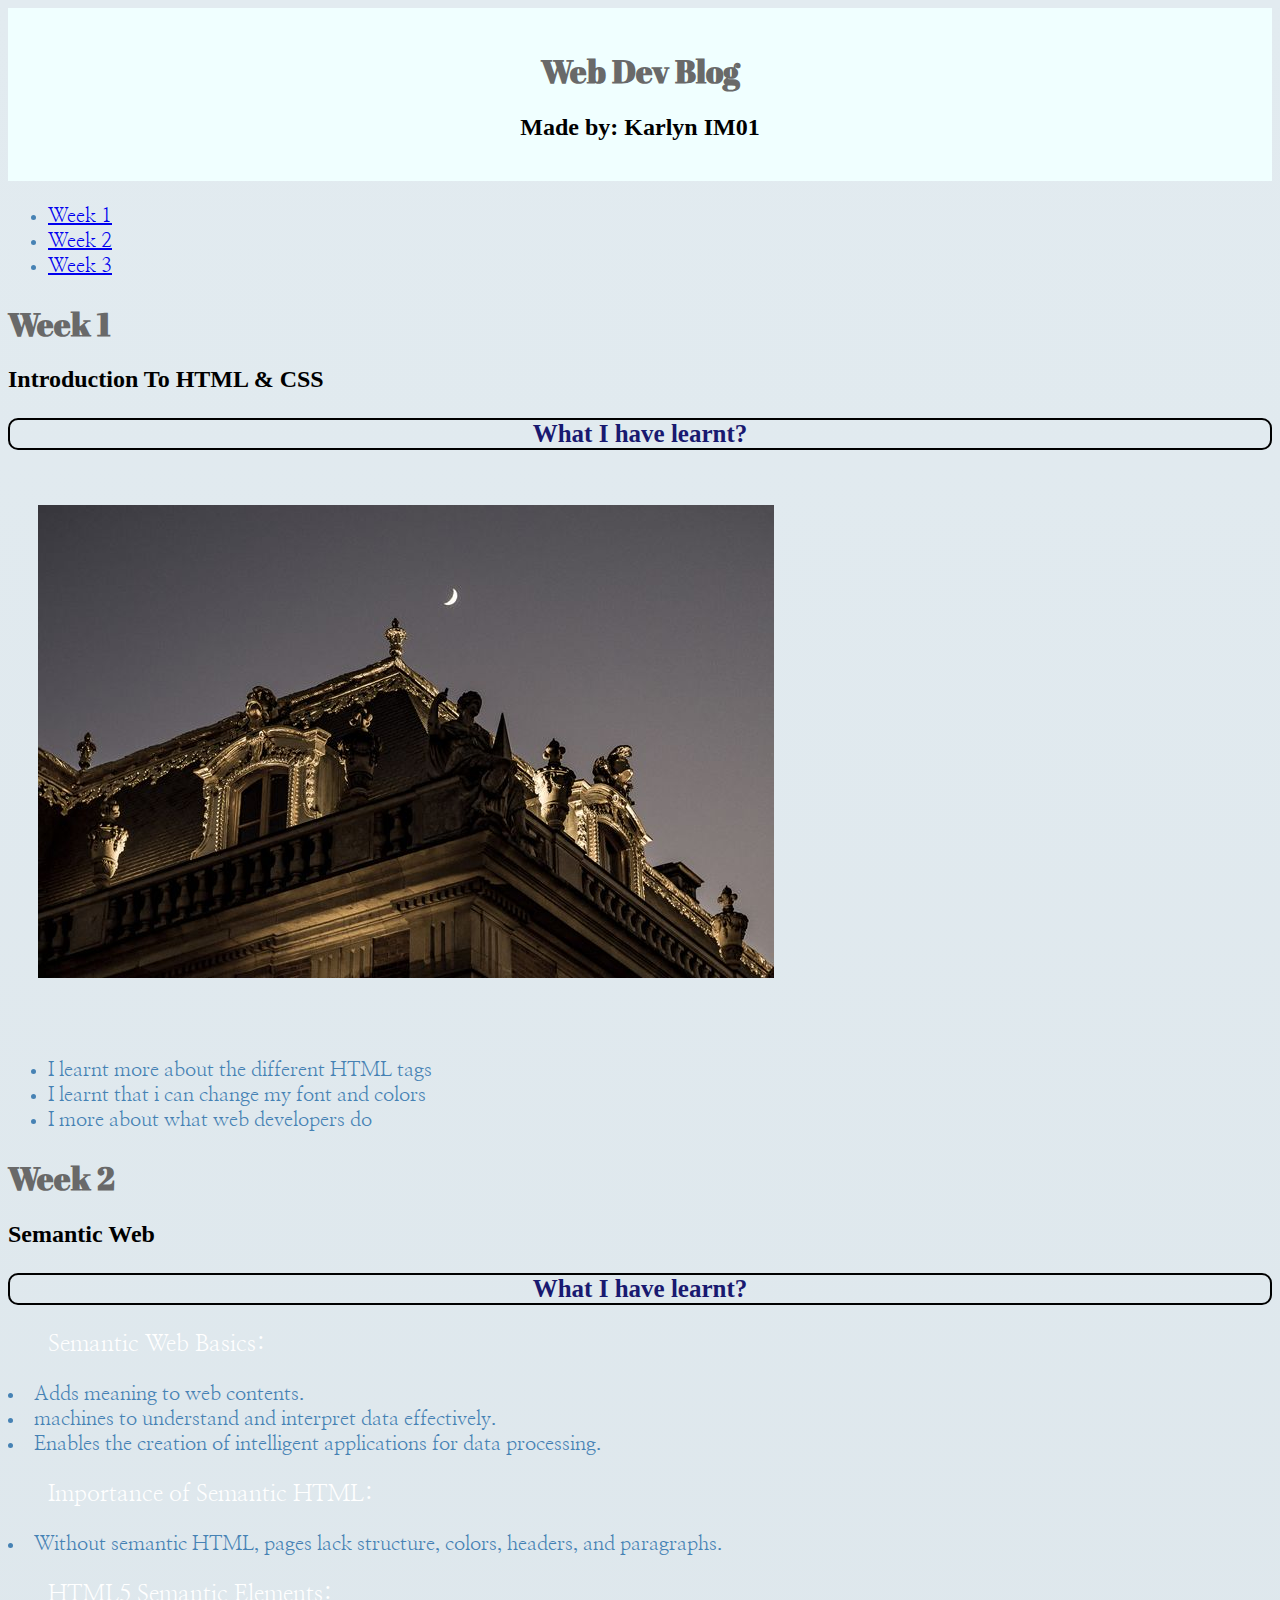
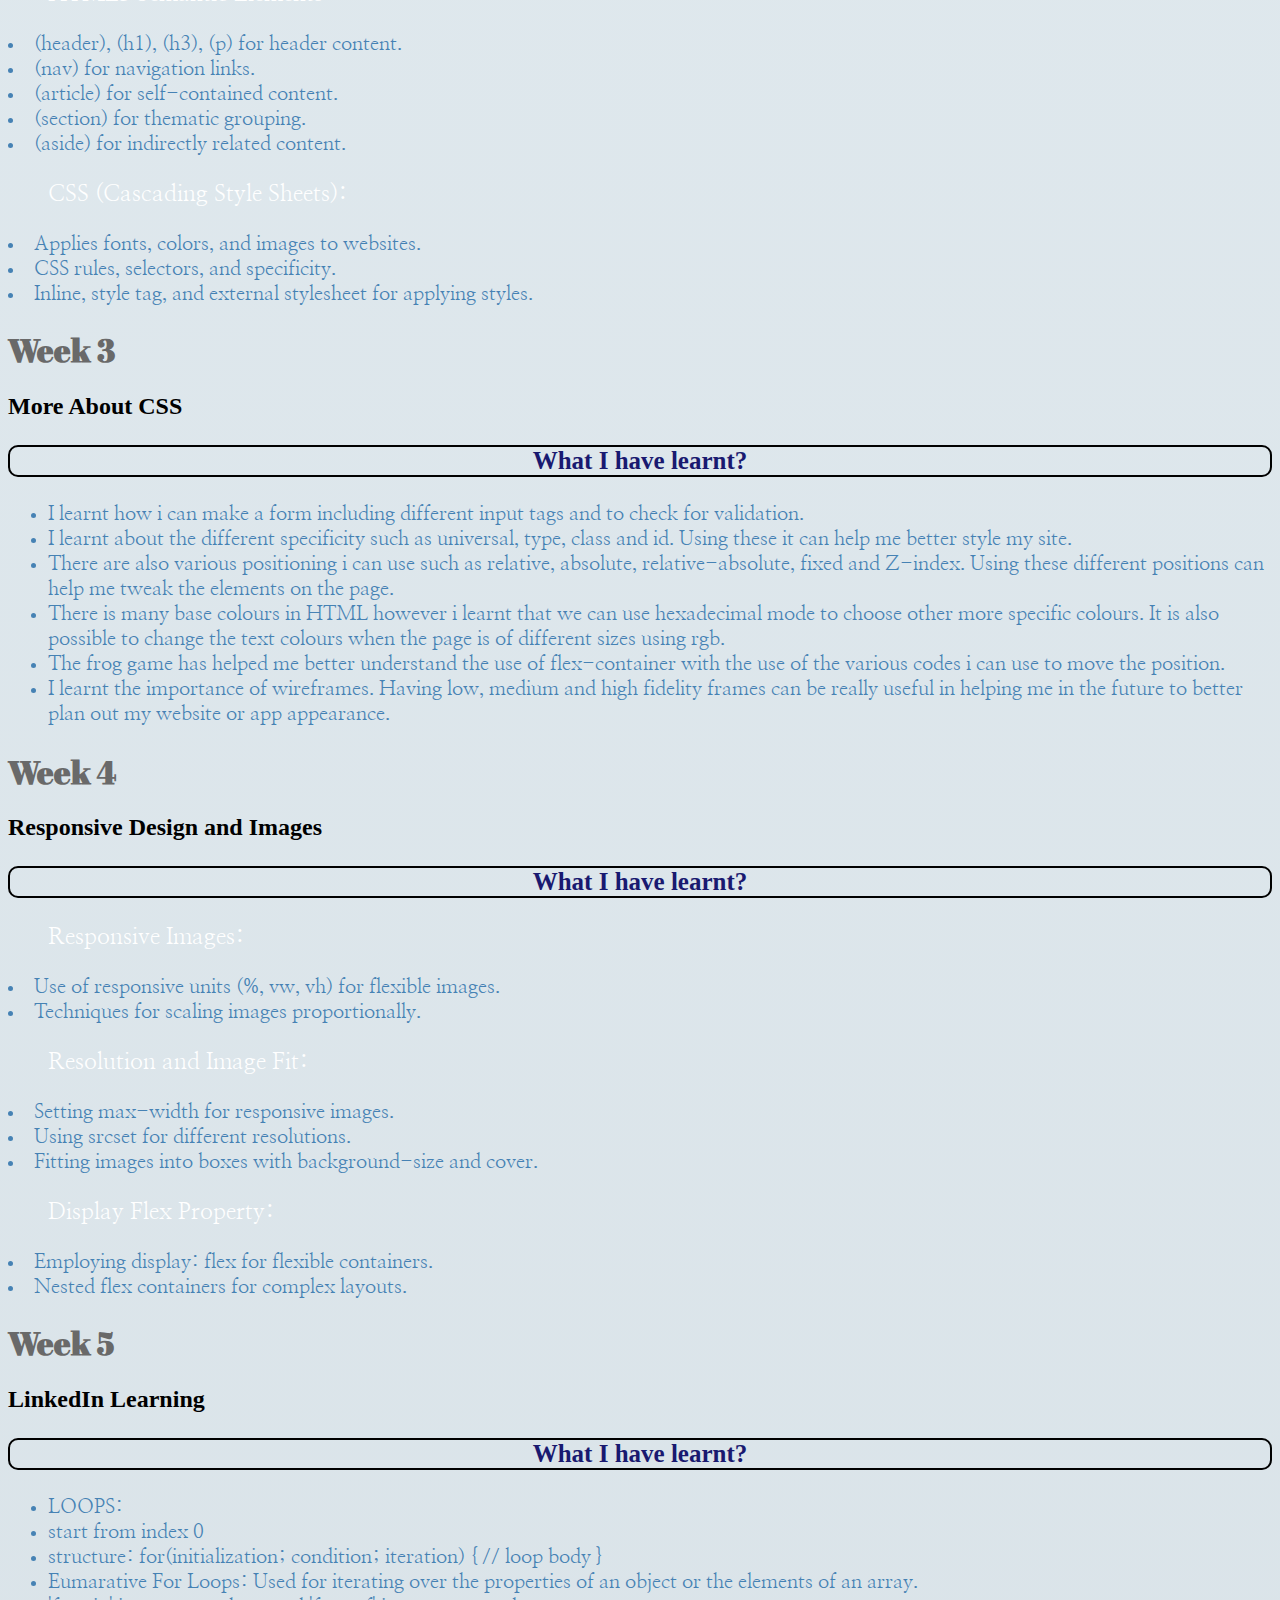
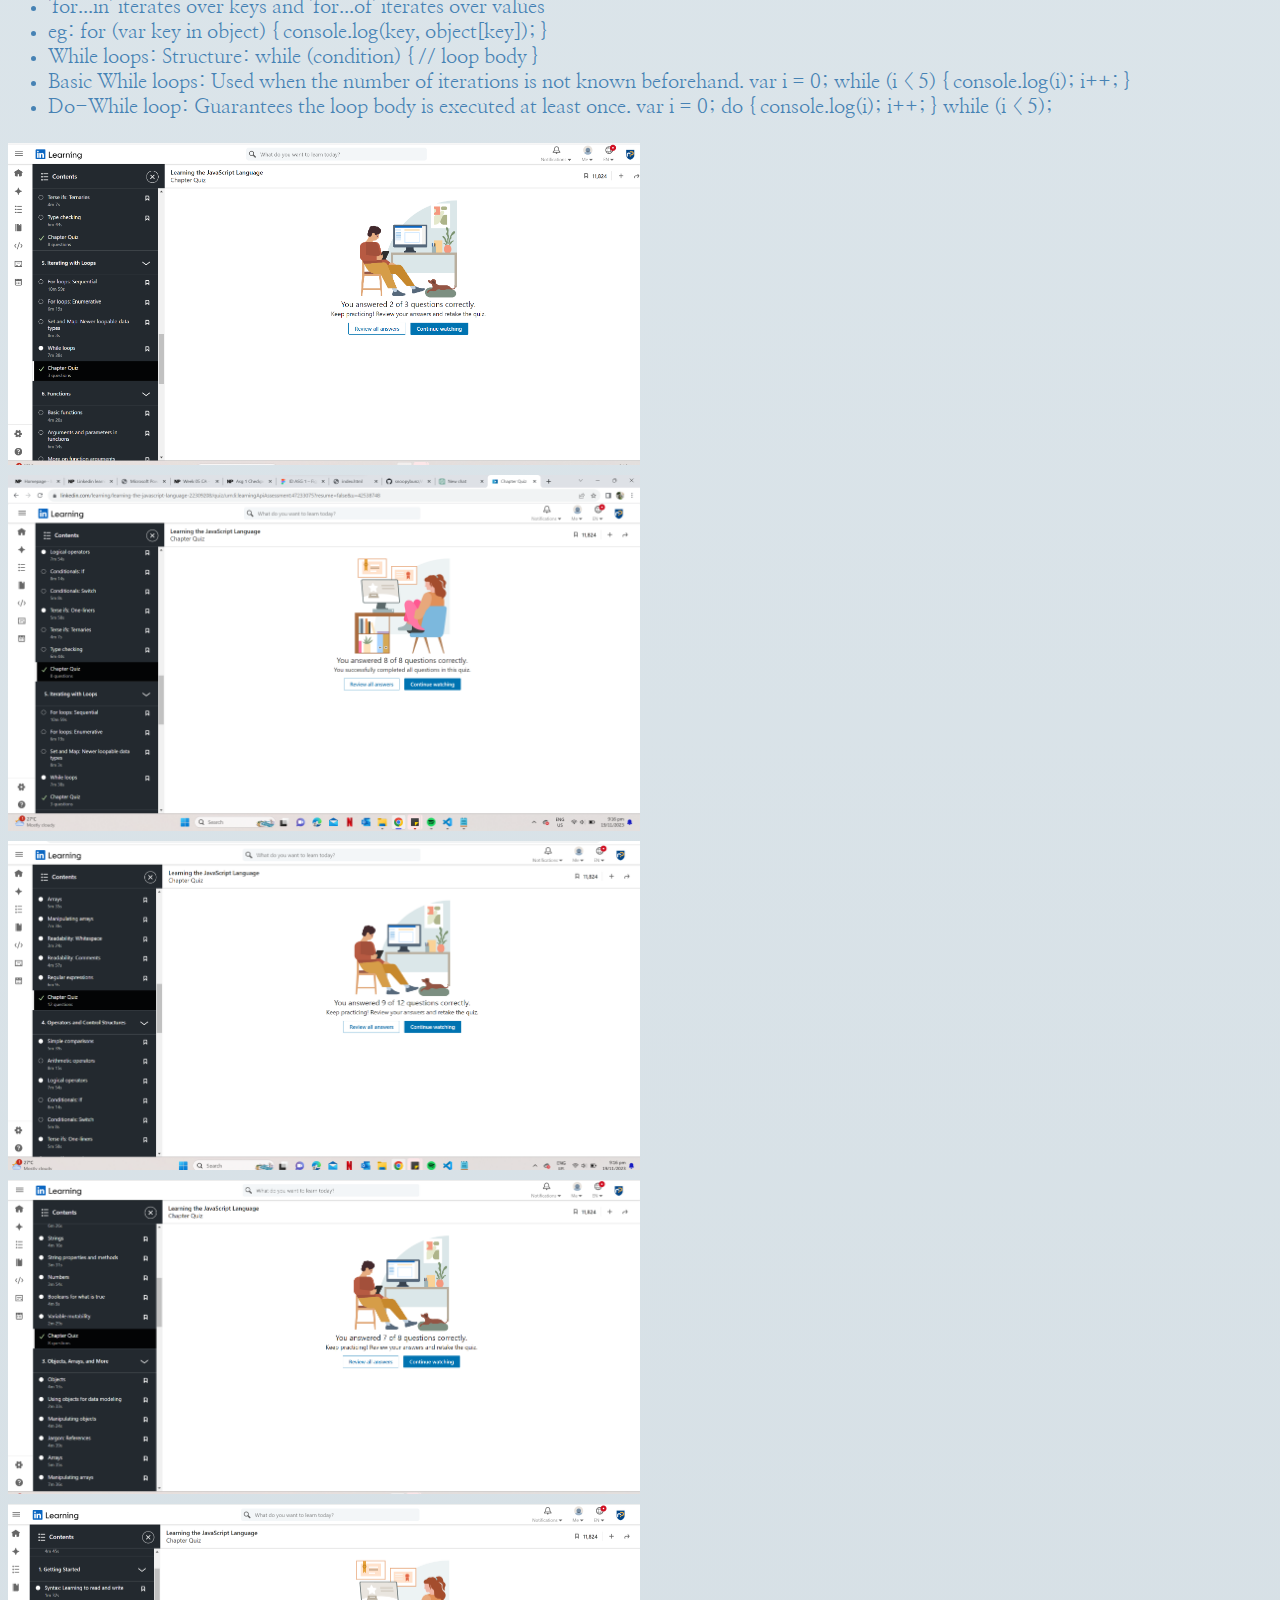
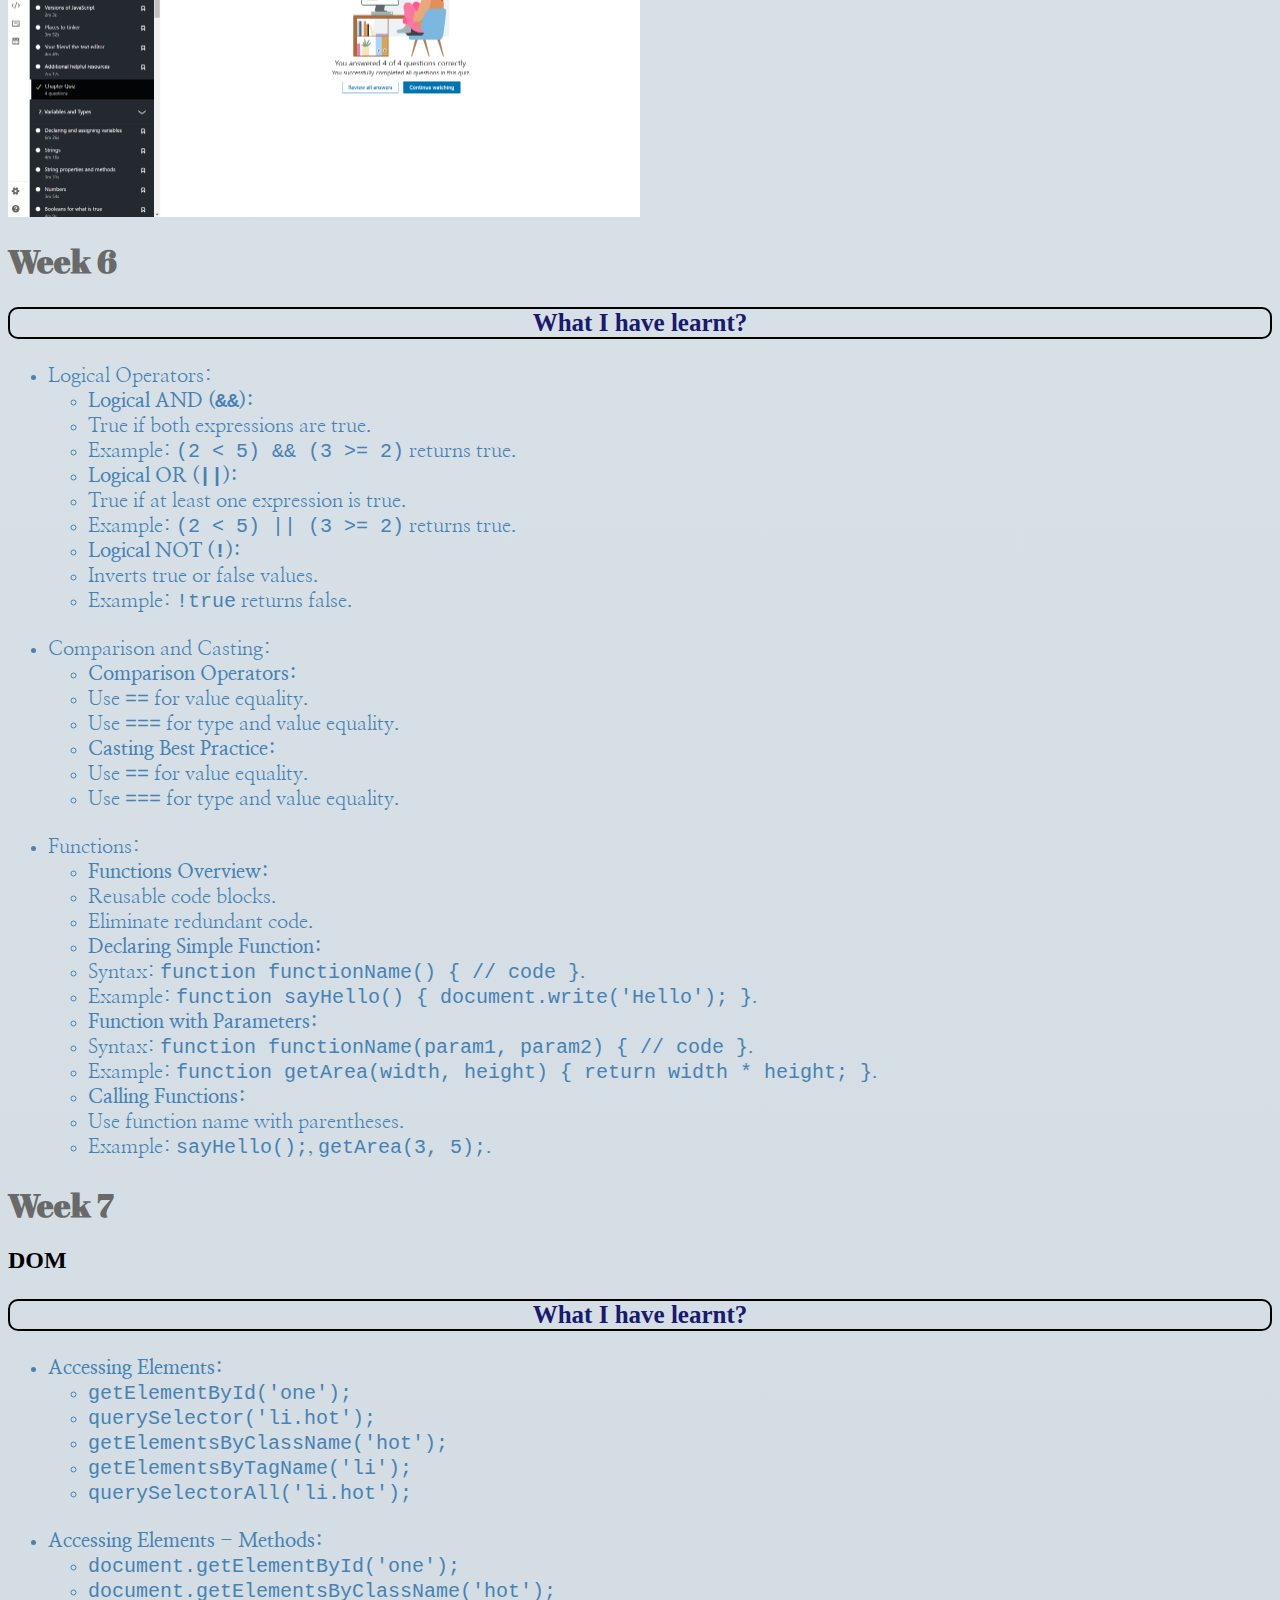
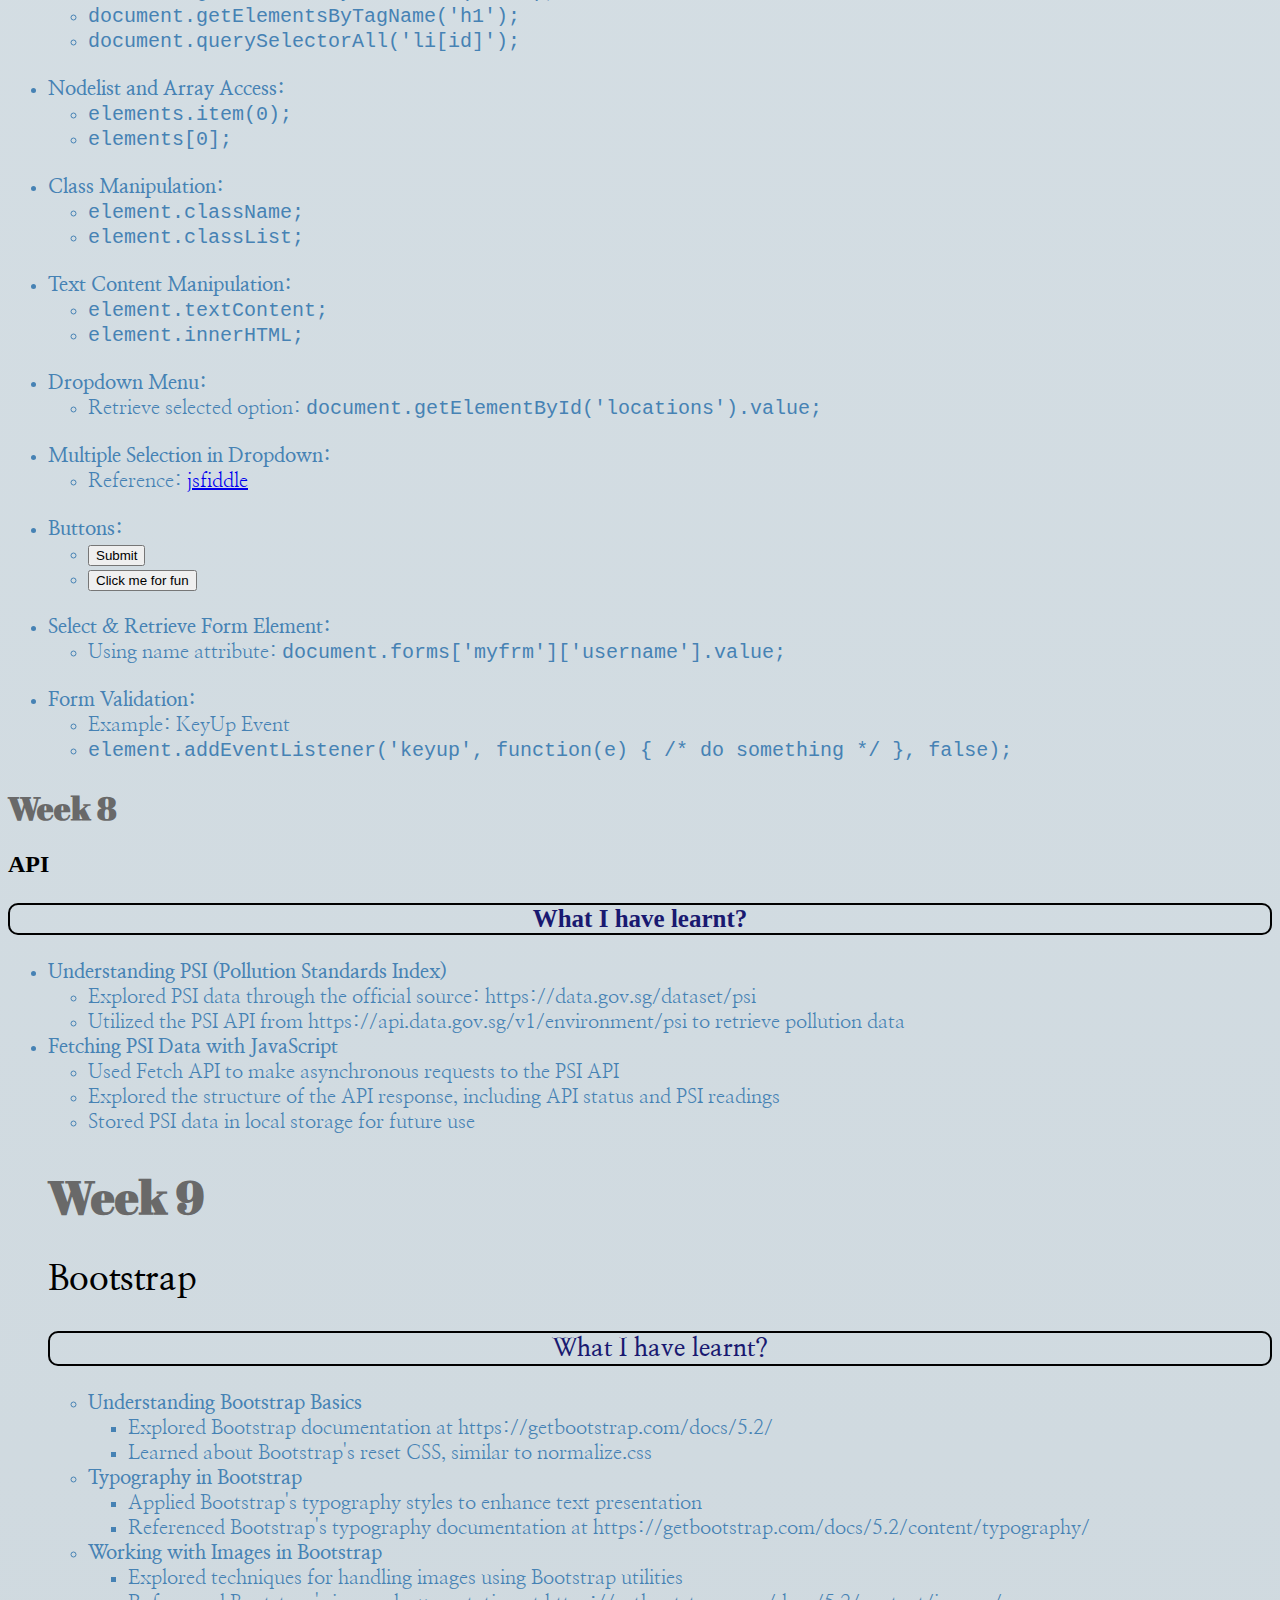
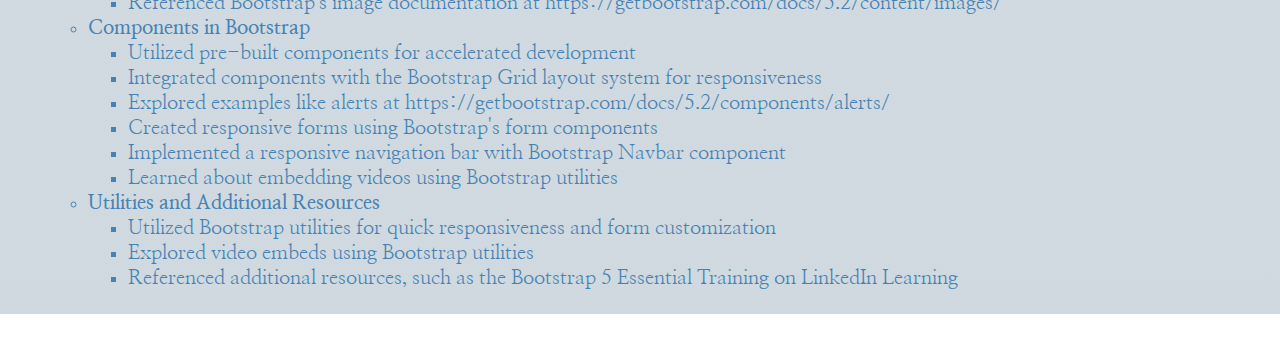
==== commit 86cd4abc: "wk 9 update" ====
--- a/index.html
+++ b/index.html
@@ -278,25 +278,49 @@
                   <li>Explored the structure of the API response, including API status and PSI readings</li>
                   <li>Stored PSI data in local storage for future use</li>
               </ul>
-      
-          <li><strong>Mini Weather Activity</strong></li>
+
+              <h1>Week 9</h1>
+
+              <h2>Bootstrap</h2>
+              
+              <h3>What I have learnt?</h3>
+              
               <ul>
-                  <li>Forked code from https://replit.com/@DonovanKoh/Week-08-Weather-4#index.html</li>
-                  <li>Created a simple HTML document displaying PSI levels using data from the PSI API</li>
-                  <li>Implemented FETCH for the AJAX portion, enhancing the code for PSI information retrieval</li>
+                  <li><strong>Understanding Bootstrap Basics</strong></li>
+                      <ul>
+                          <li>Explored Bootstrap documentation at https://getbootstrap.com/docs/5.2/</li>
+                          <li>Learned about Bootstrap's reset CSS, similar to normalize.css</li>
+                      </ul>
+              
+                  <li><strong>Typography in Bootstrap</strong></li>
+                      <ul>
+                          <li>Applied Bootstrap's typography styles to enhance text presentation</li>
+                          <li>Referenced Bootstrap's typography documentation at https://getbootstrap.com/docs/5.2/content/typography/</li>
+                      </ul>
+              
+                  <li><strong>Working with Images in Bootstrap</strong></li>
+                      <ul>
+                          <li>Explored techniques for handling images using Bootstrap utilities</li>
+                          <li>Referenced Bootstrap's image documentation at https://getbootstrap.com/docs/5.2/content/images/</li>
+                      </ul>
+              
+                  <li><strong>Components in Bootstrap</strong></li>
+                      <ul>
+                          <li>Utilized pre-built components for accelerated development</li>
+                          <li>Integrated components with the Bootstrap Grid layout system for responsiveness</li>
+                          <li>Explored examples like alerts at https://getbootstrap.com/docs/5.2/components/alerts/</li>
+                          <li>Created responsive forms using Bootstrap's form components</li>
+                          <li>Implemented a responsive navigation bar with Bootstrap Navbar component</li>
+                          <li>Learned about embedding videos using Bootstrap utilities</li>
+                      </ul>
+              
+                  <li><strong>Utilities and Additional Resources</strong></li>
+                      <ul>
+                          <li>Utilized Bootstrap utilities for quick responsiveness and form customization</li>
+                          <li>Explored video embeds using Bootstrap utilities</li>
+                          <li>Referenced additional resources, such as the Bootstrap 5 Essential Training on LinkedIn Learning</li>
+                      </ul>
               </ul>
-      
-          <li><strong>Bonus Challenge</strong></li>
-              <ul>
-                  <li>Extended functionality to allow user input for changing PSI levels or viewing historical PSI data</li>
-              </ul>
-      
-          <li><strong>Submission Instructions</strong></li>
-              <ul>
-                  <li>Organized code into a folder named wk08-weather</li>
-                  <li>Compiled all weekly activities into a ZIP file named wk08-studentid-studentname.zip</li>
-              </ul>
-          
             
     </body>
 </html>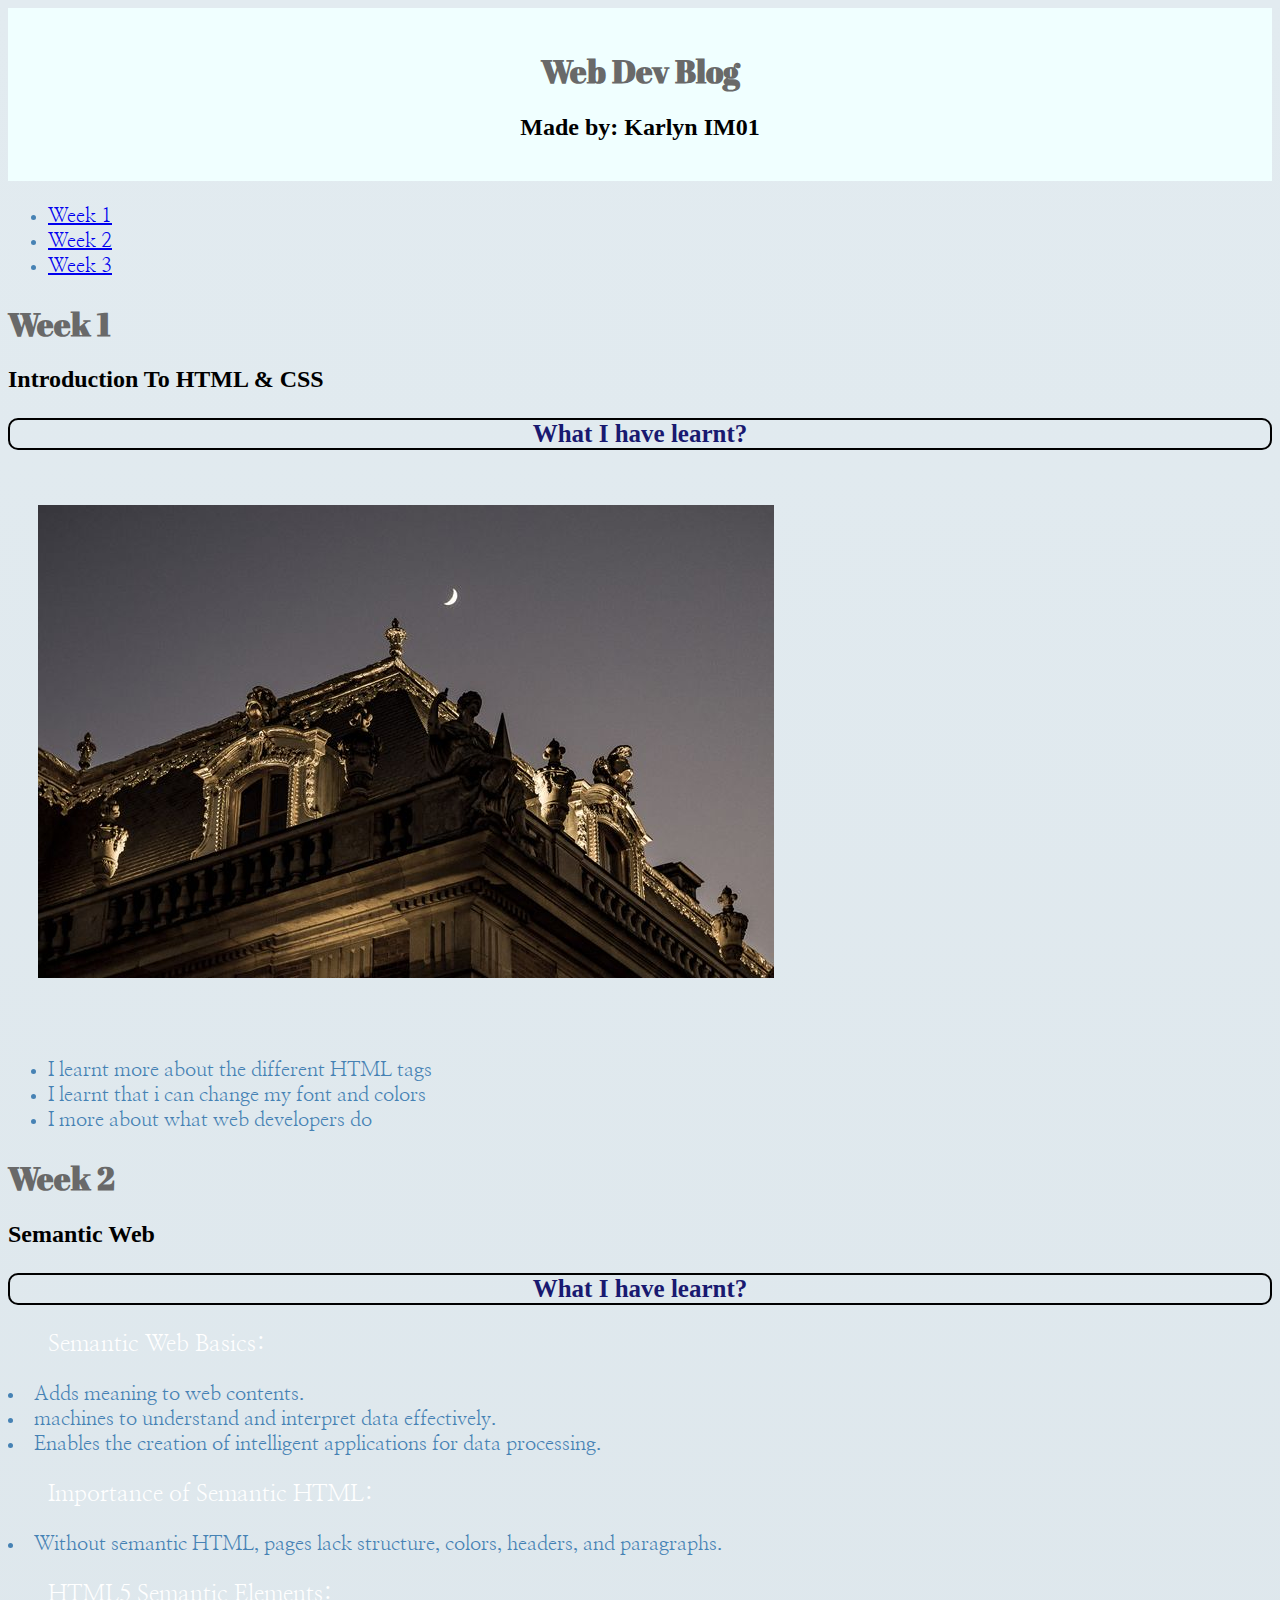
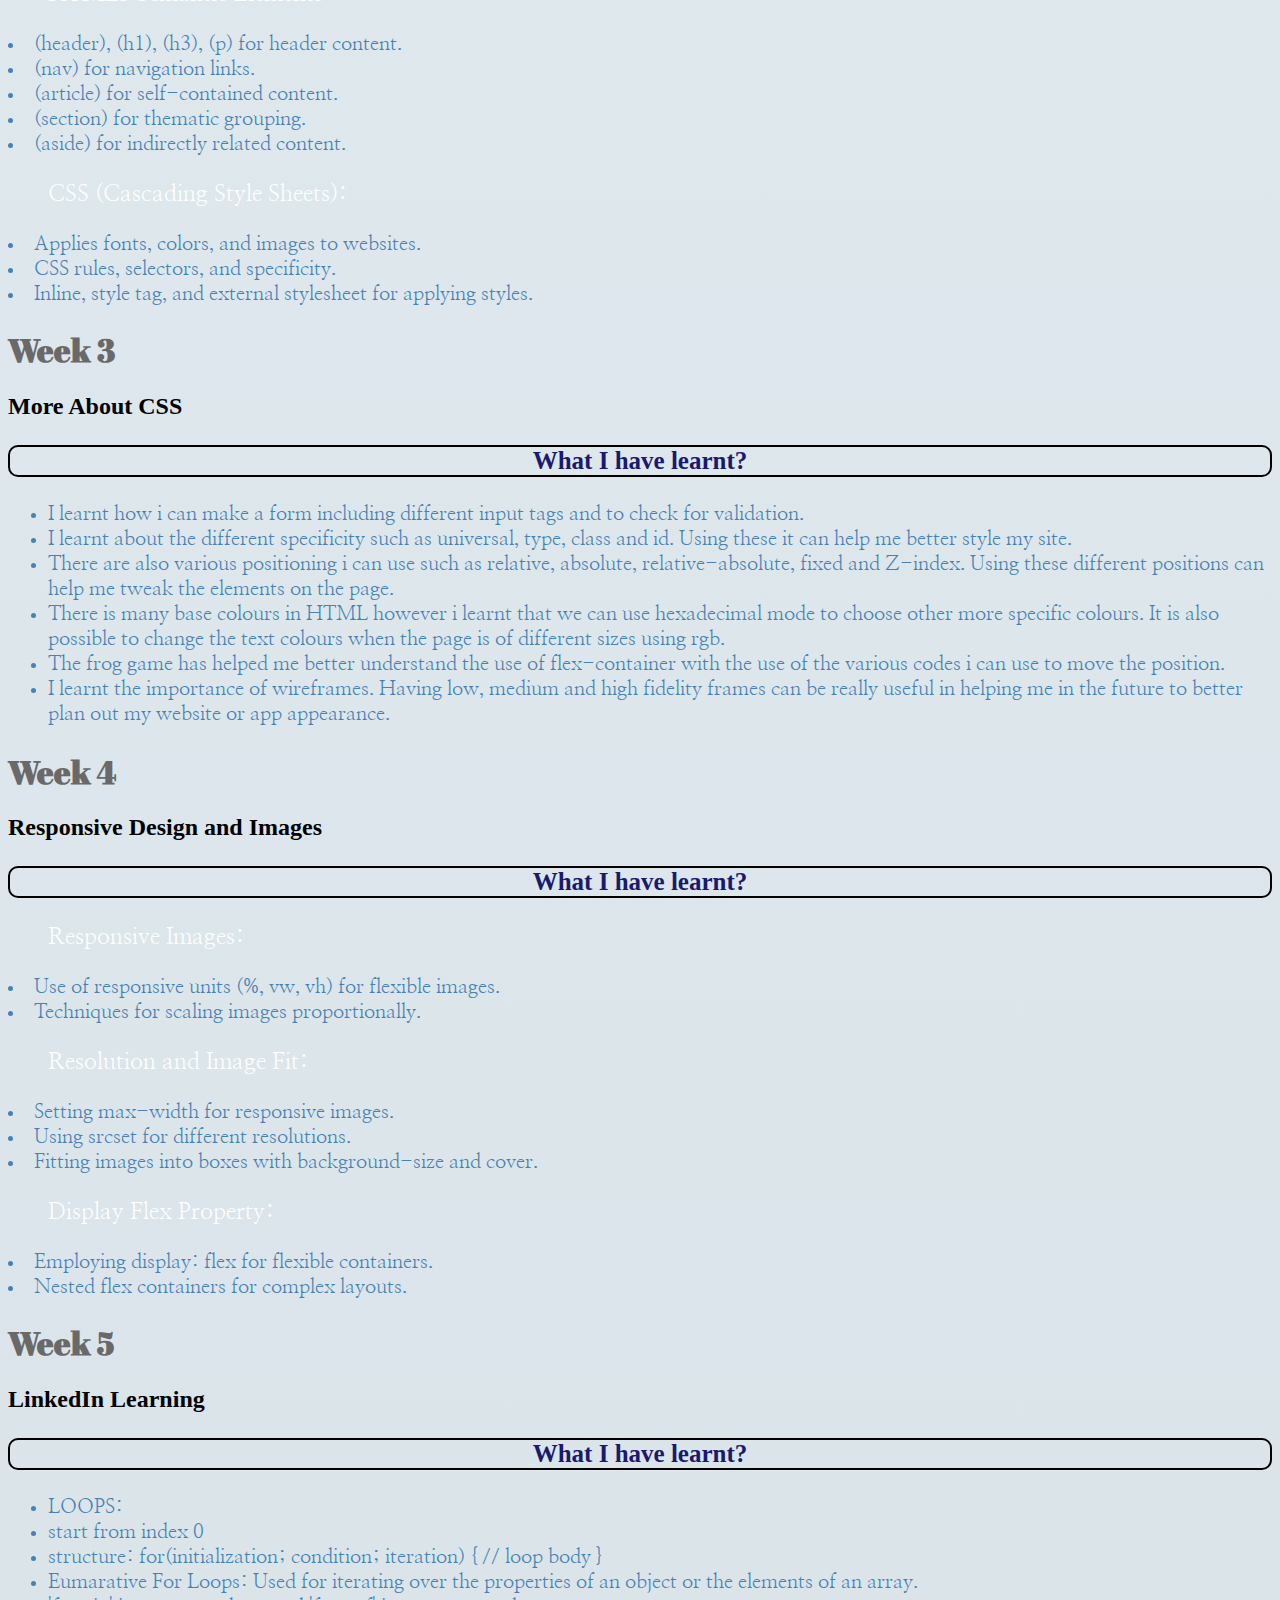
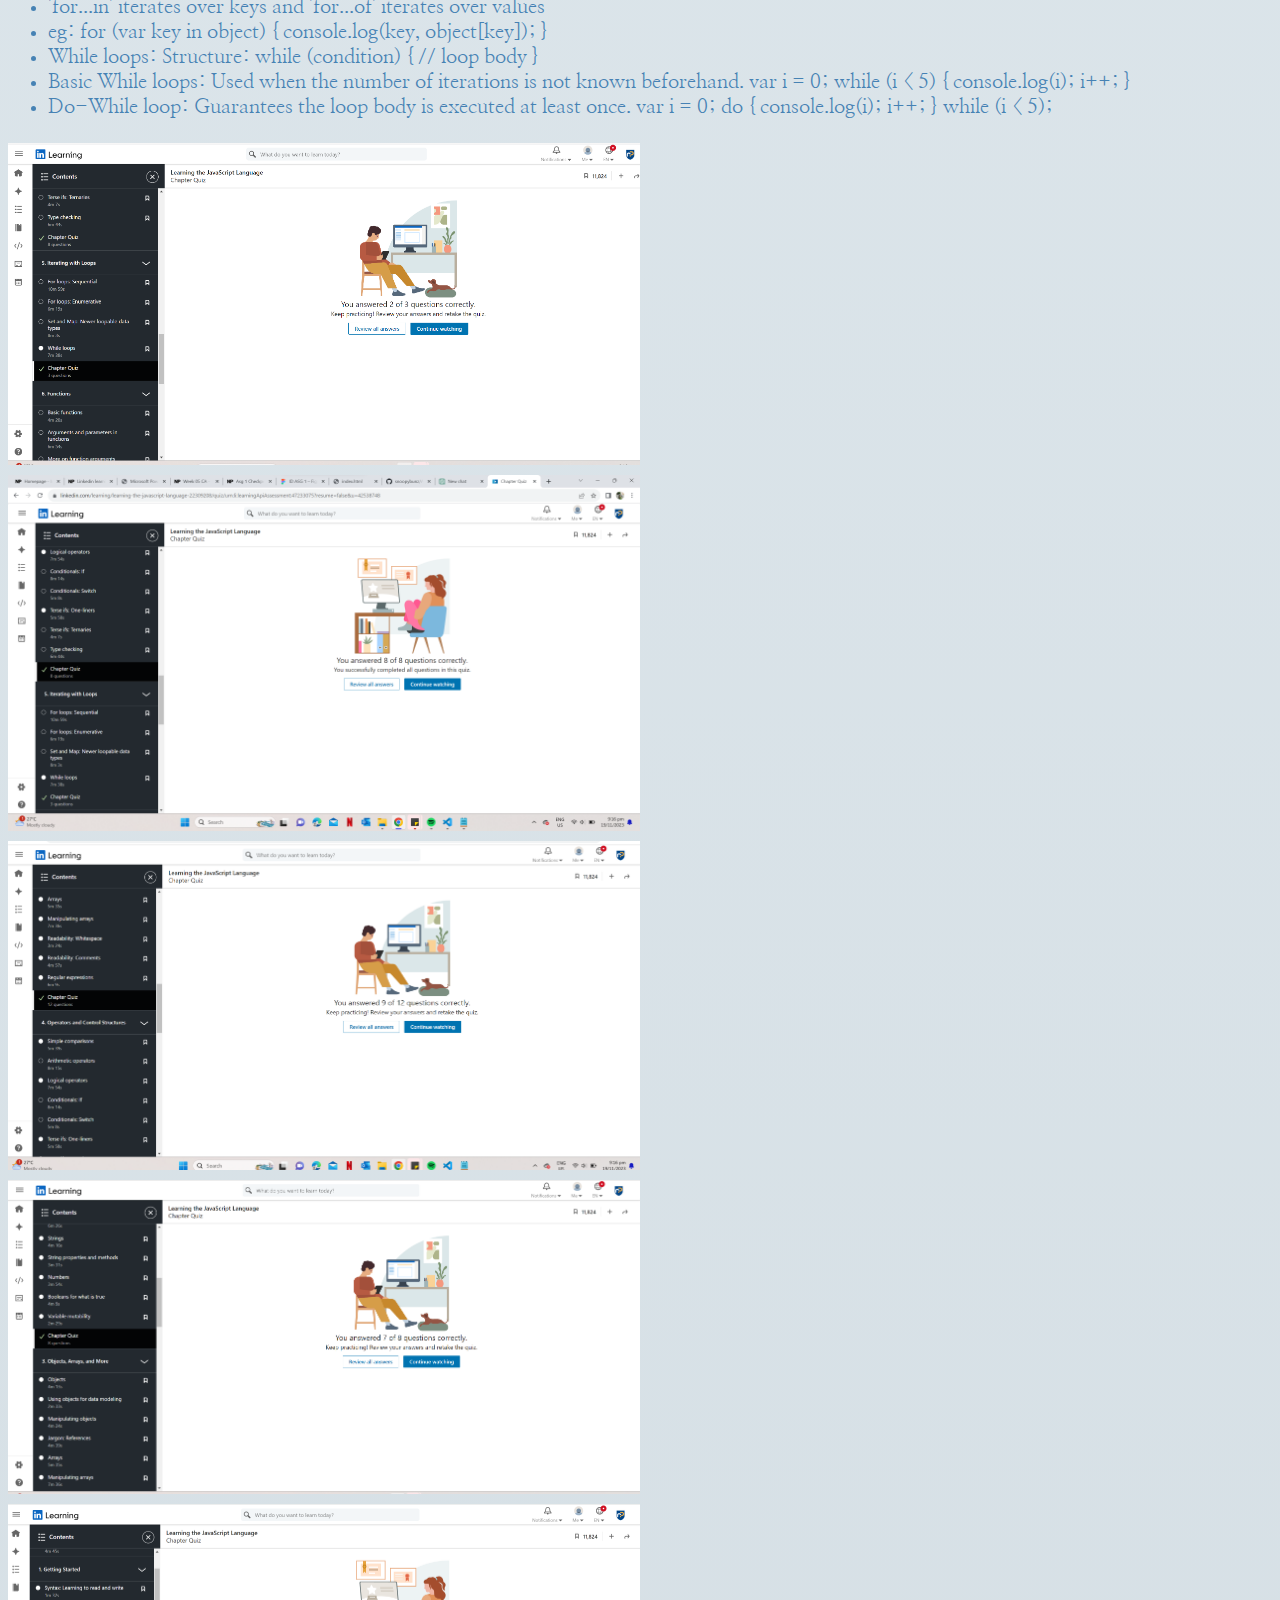
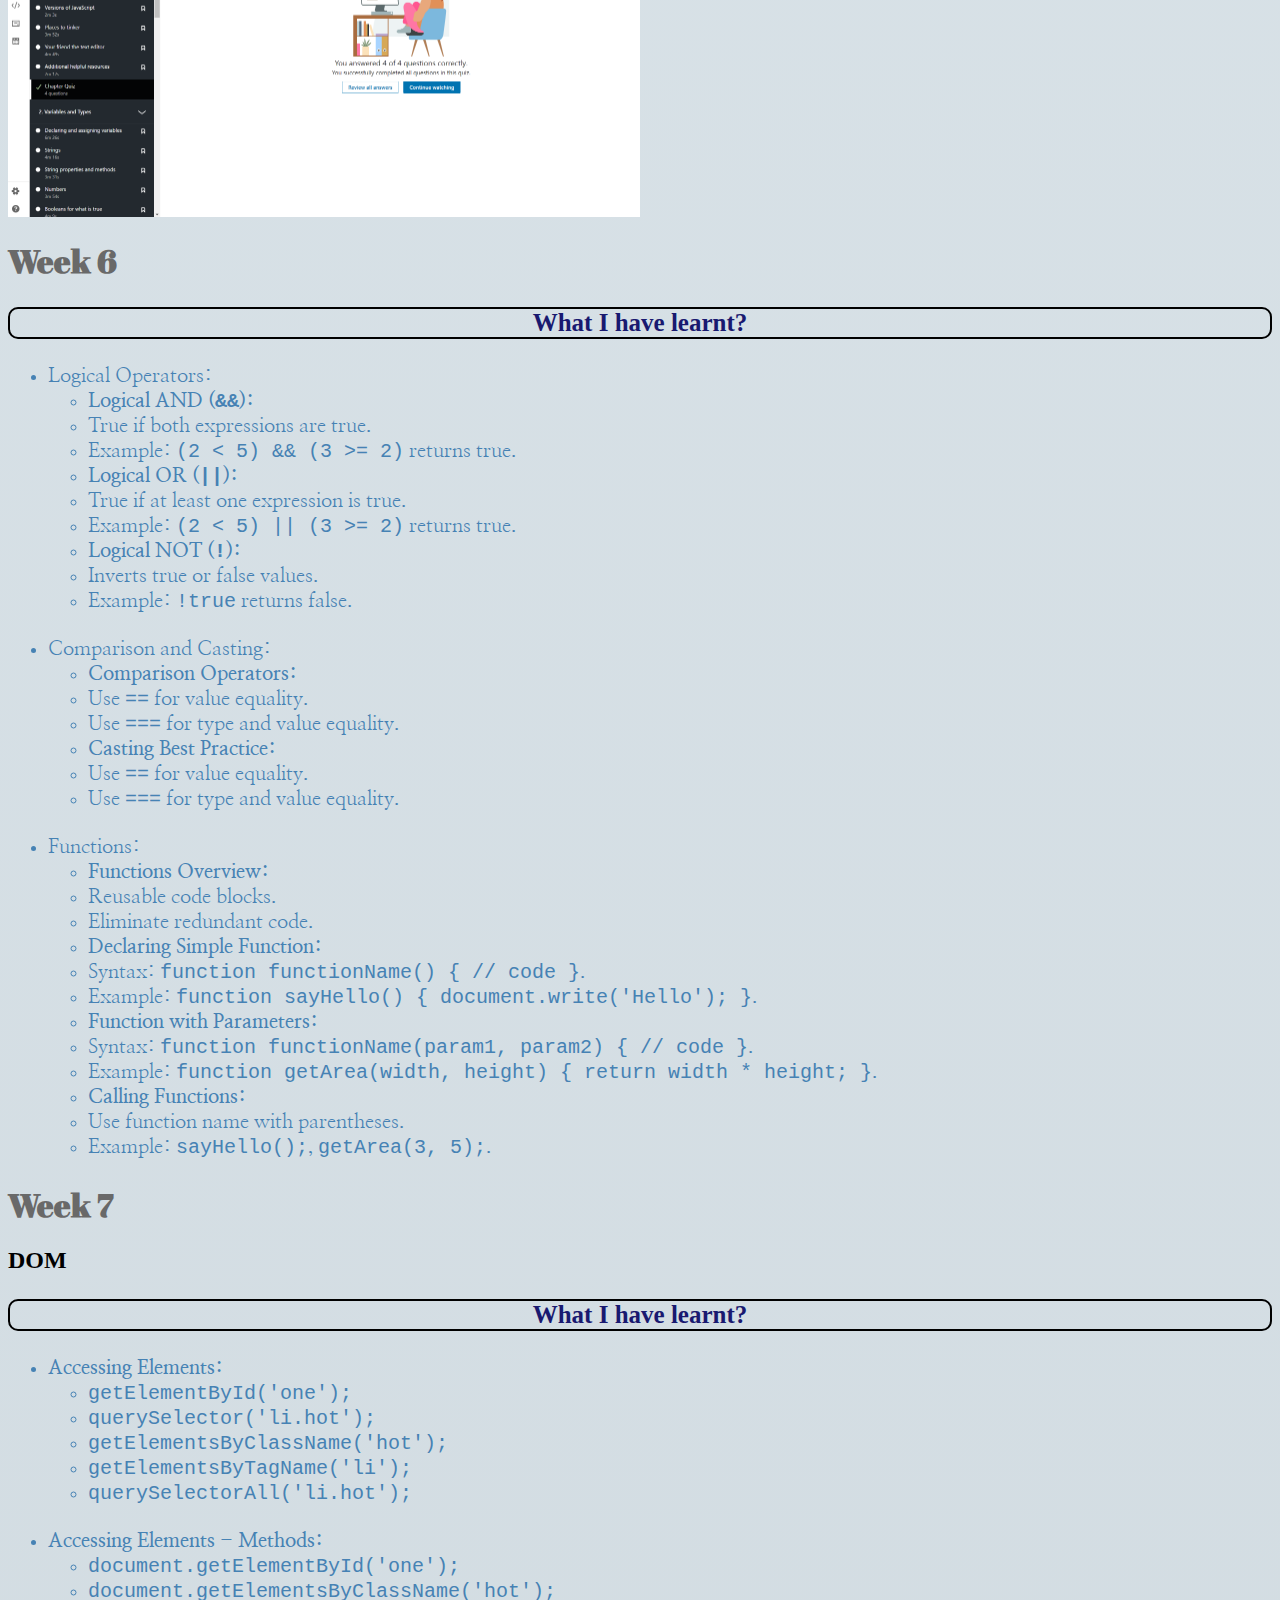
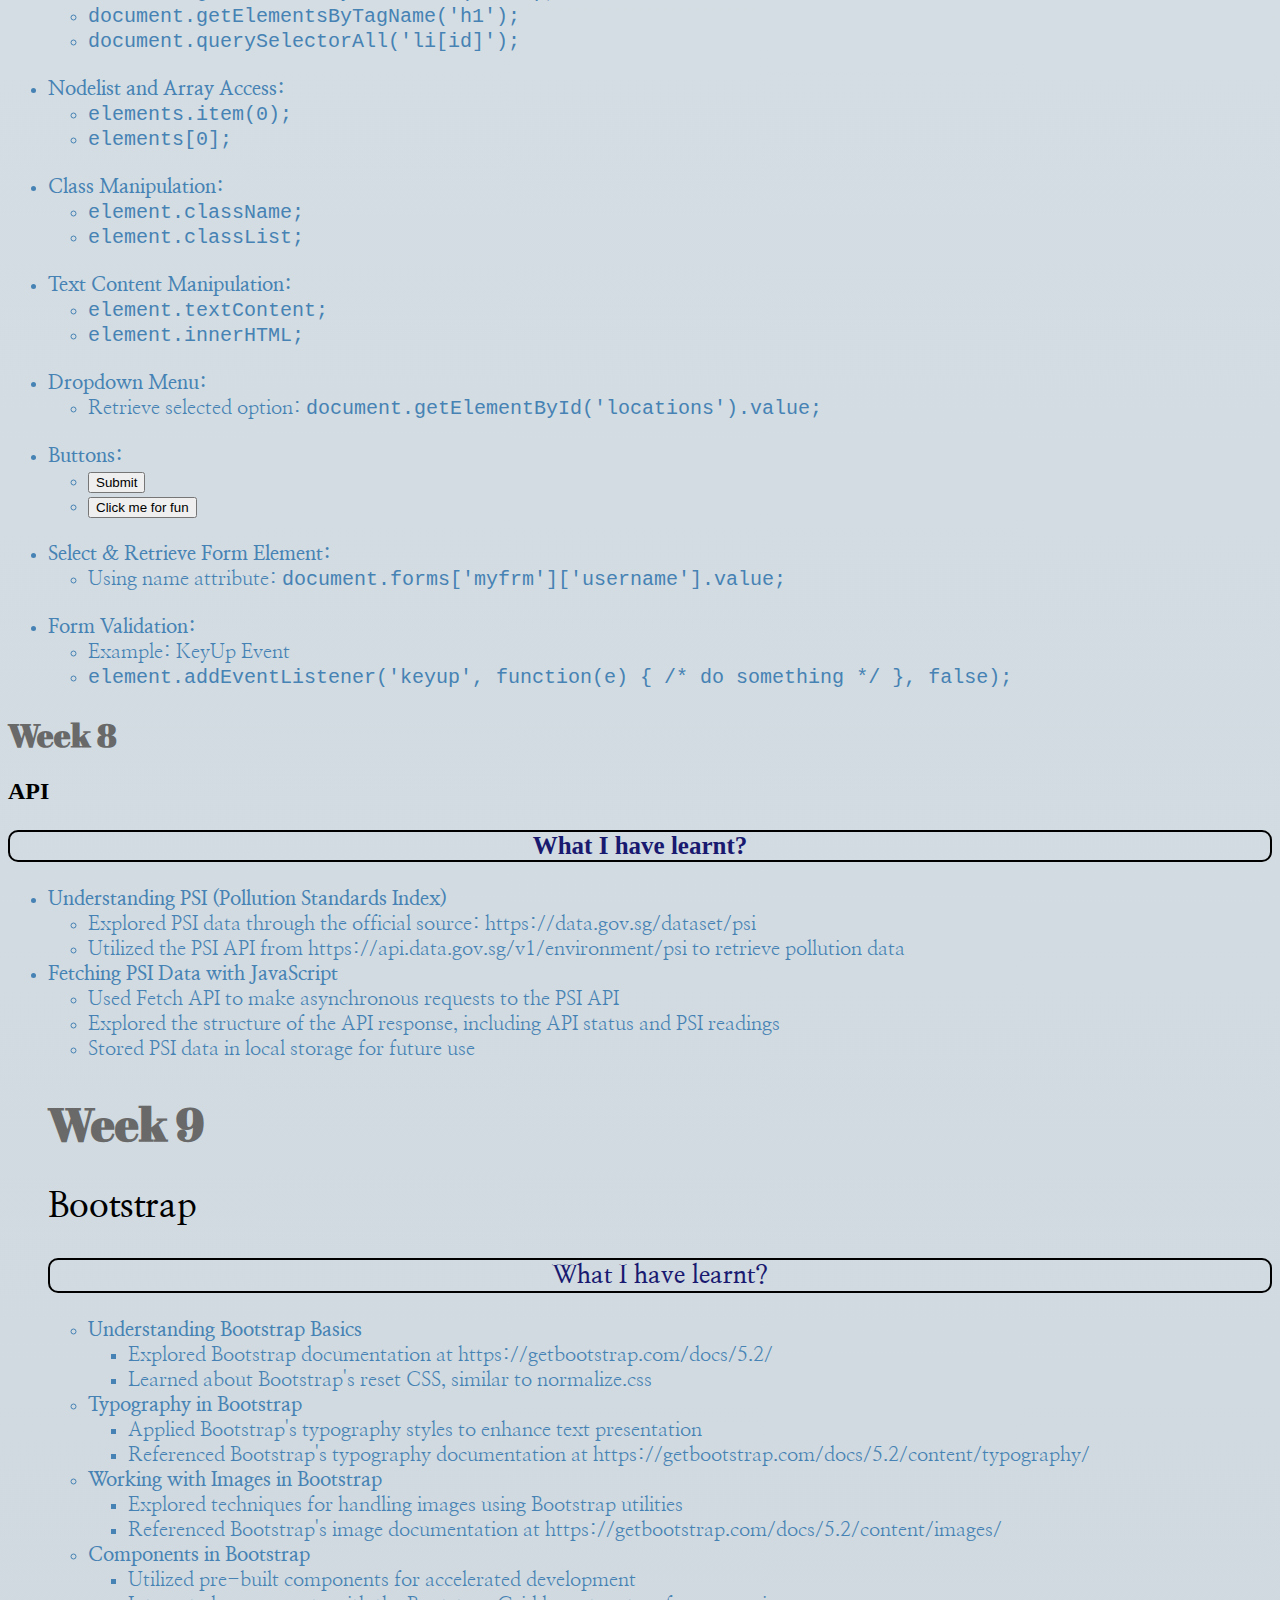
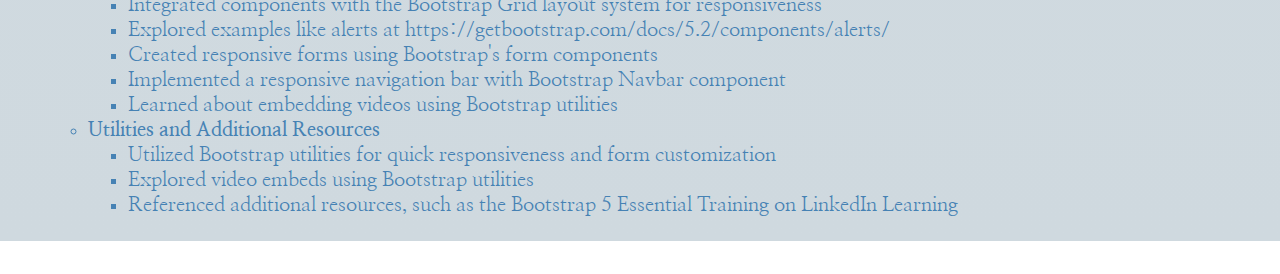
==== commit 1c60918e: "wk9 update" ====
--- a/index.html
+++ b/index.html
@@ -232,13 +232,6 @@
           </ul>
           
           <ul>
-            <li><strong>Multiple Selection in Dropdown:</strong></li>
-            <ul>
-              <li>Reference: <a href="https://jsfiddle.net/malcolmyam/4L0ax9s1/" target="_blank">jsfiddle</a></li>
-            </ul>
-          </ul>
-          
-          <ul>
             <li><strong>Buttons:</strong></li>
             <ul>
               <li><code><button type="submit">Submit</button></code></li>
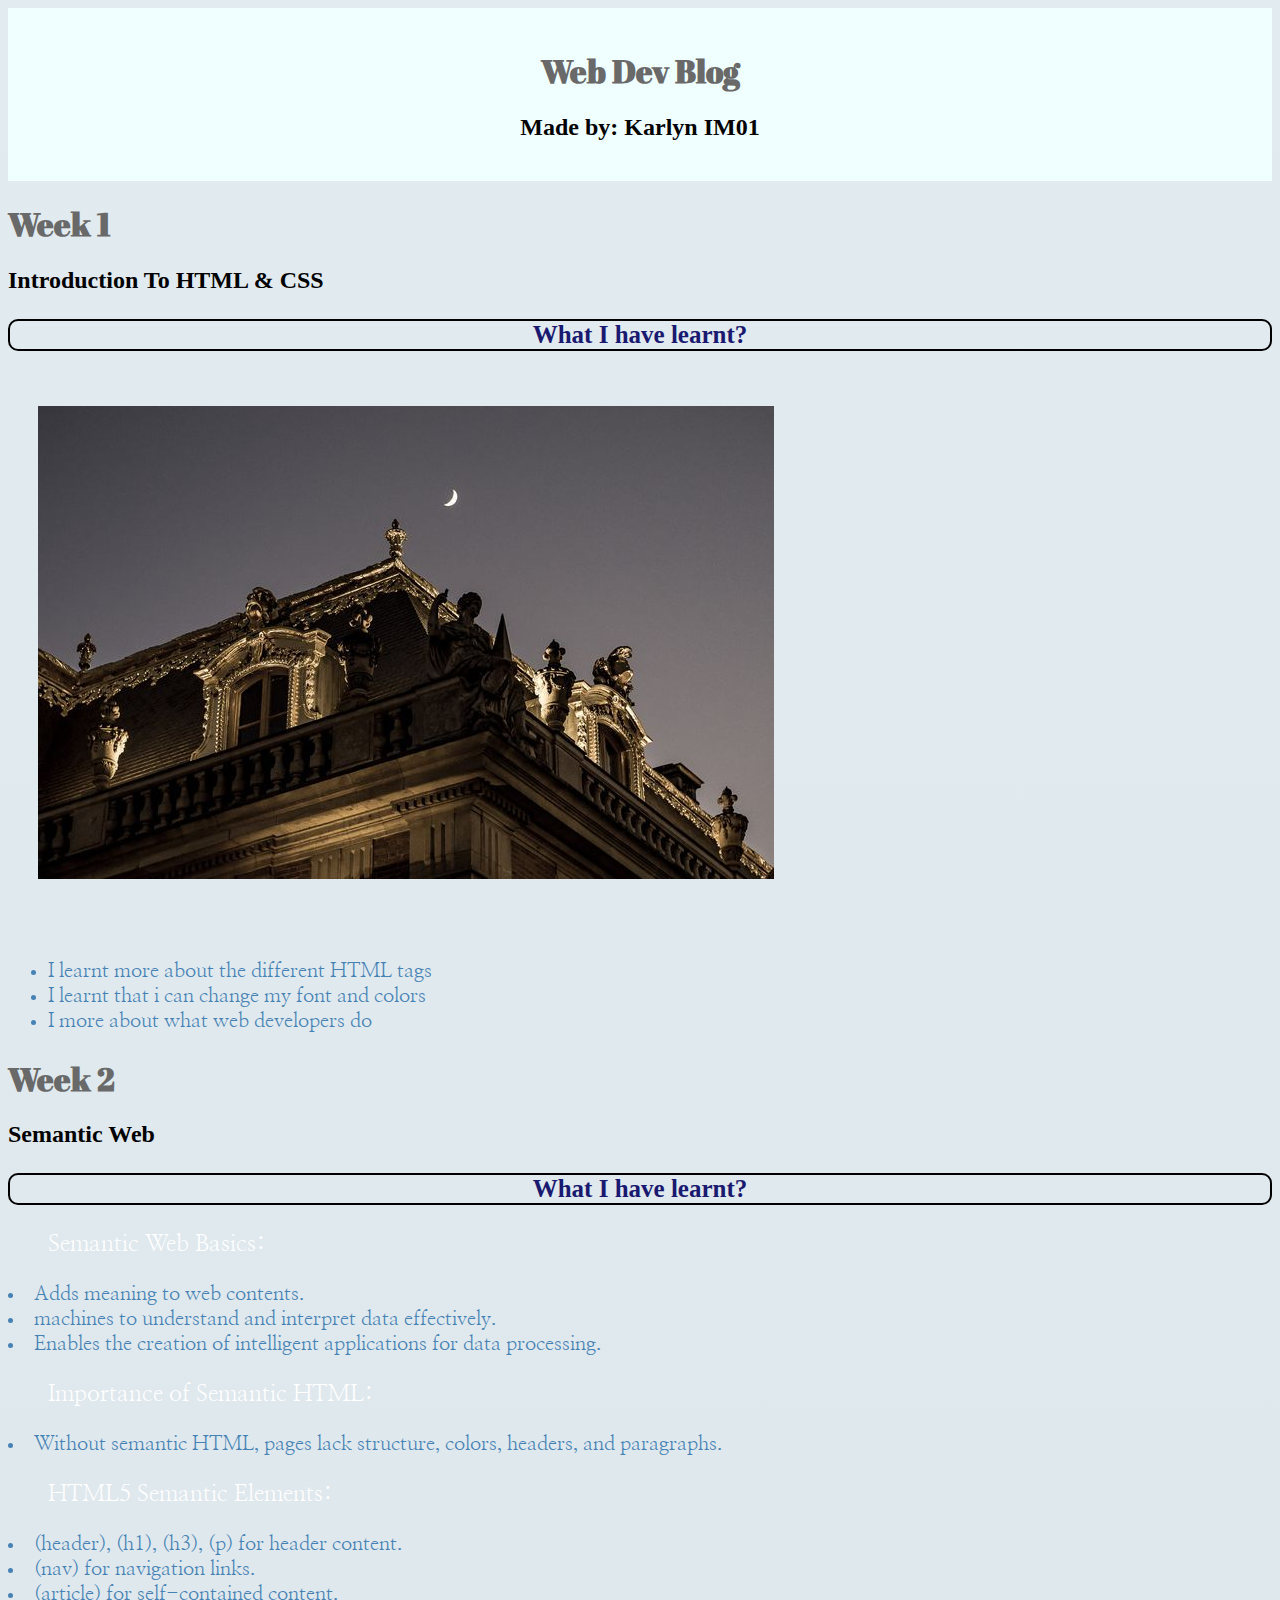
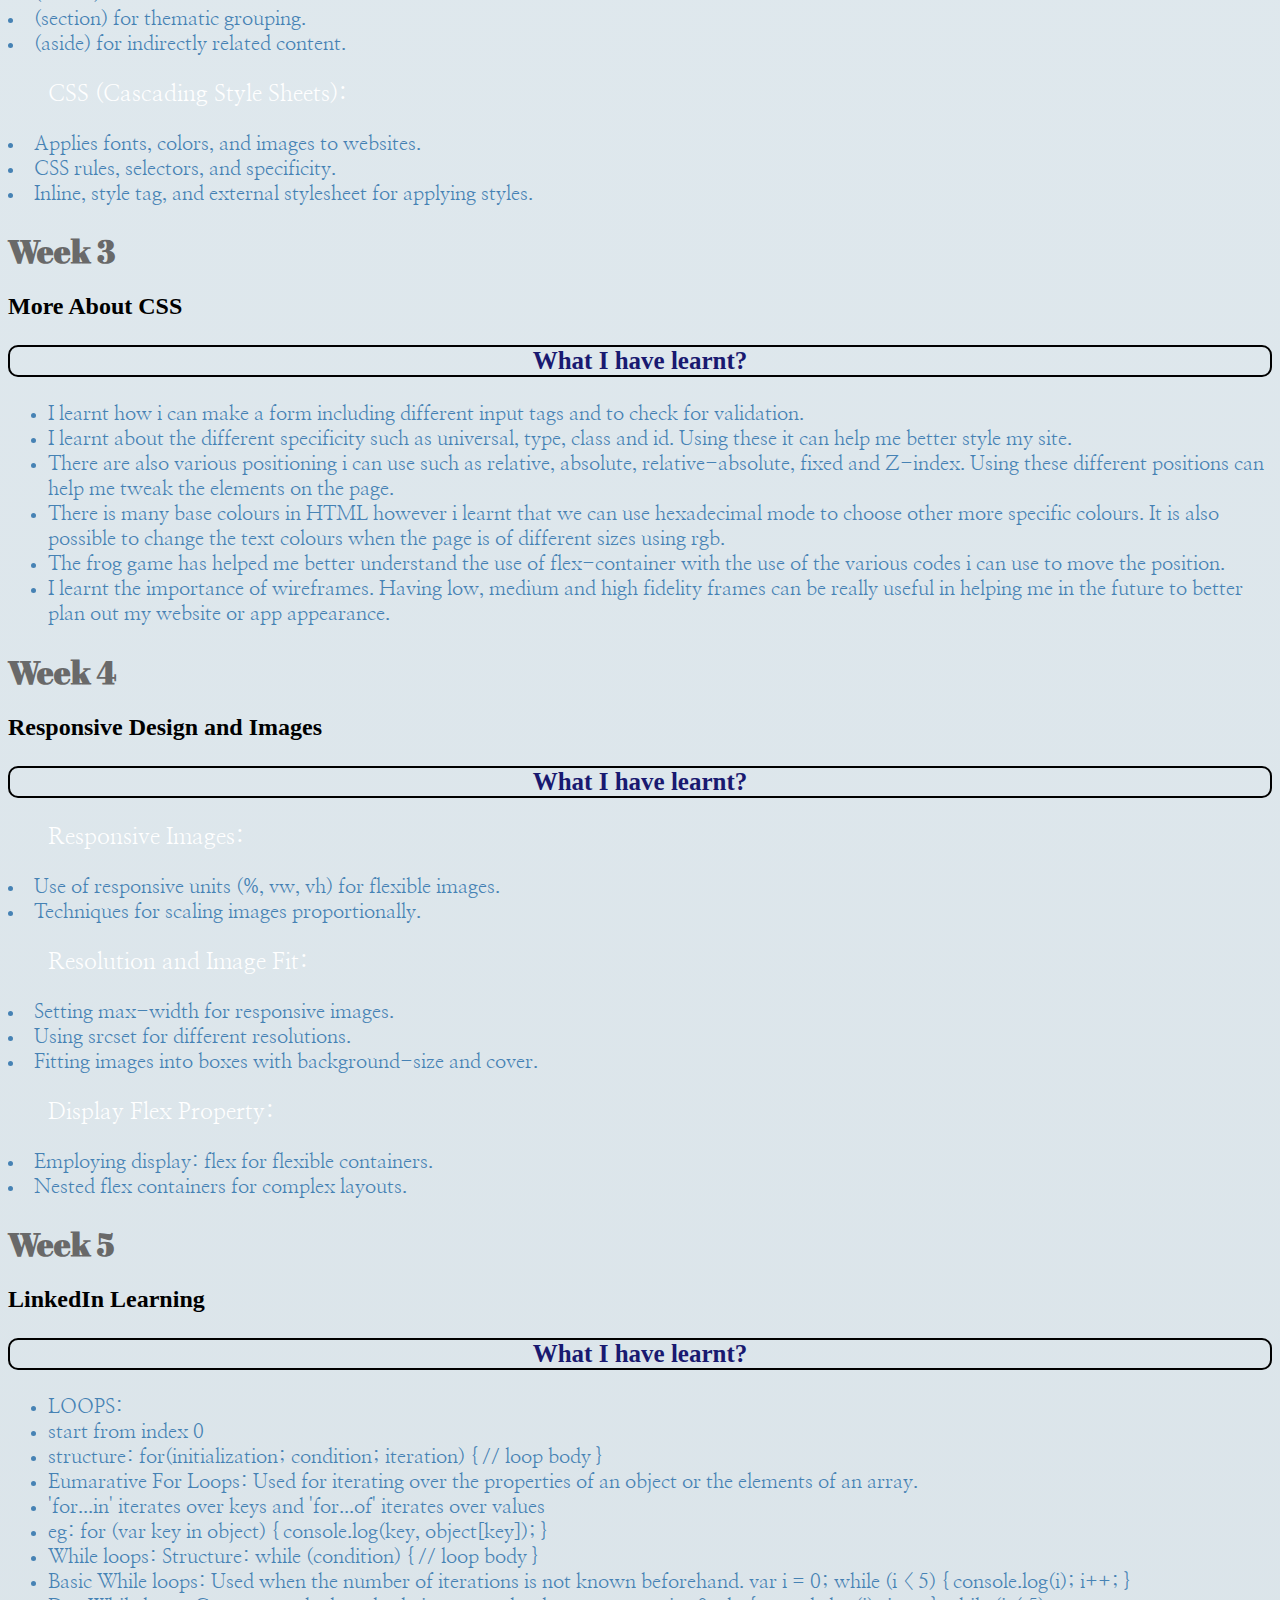
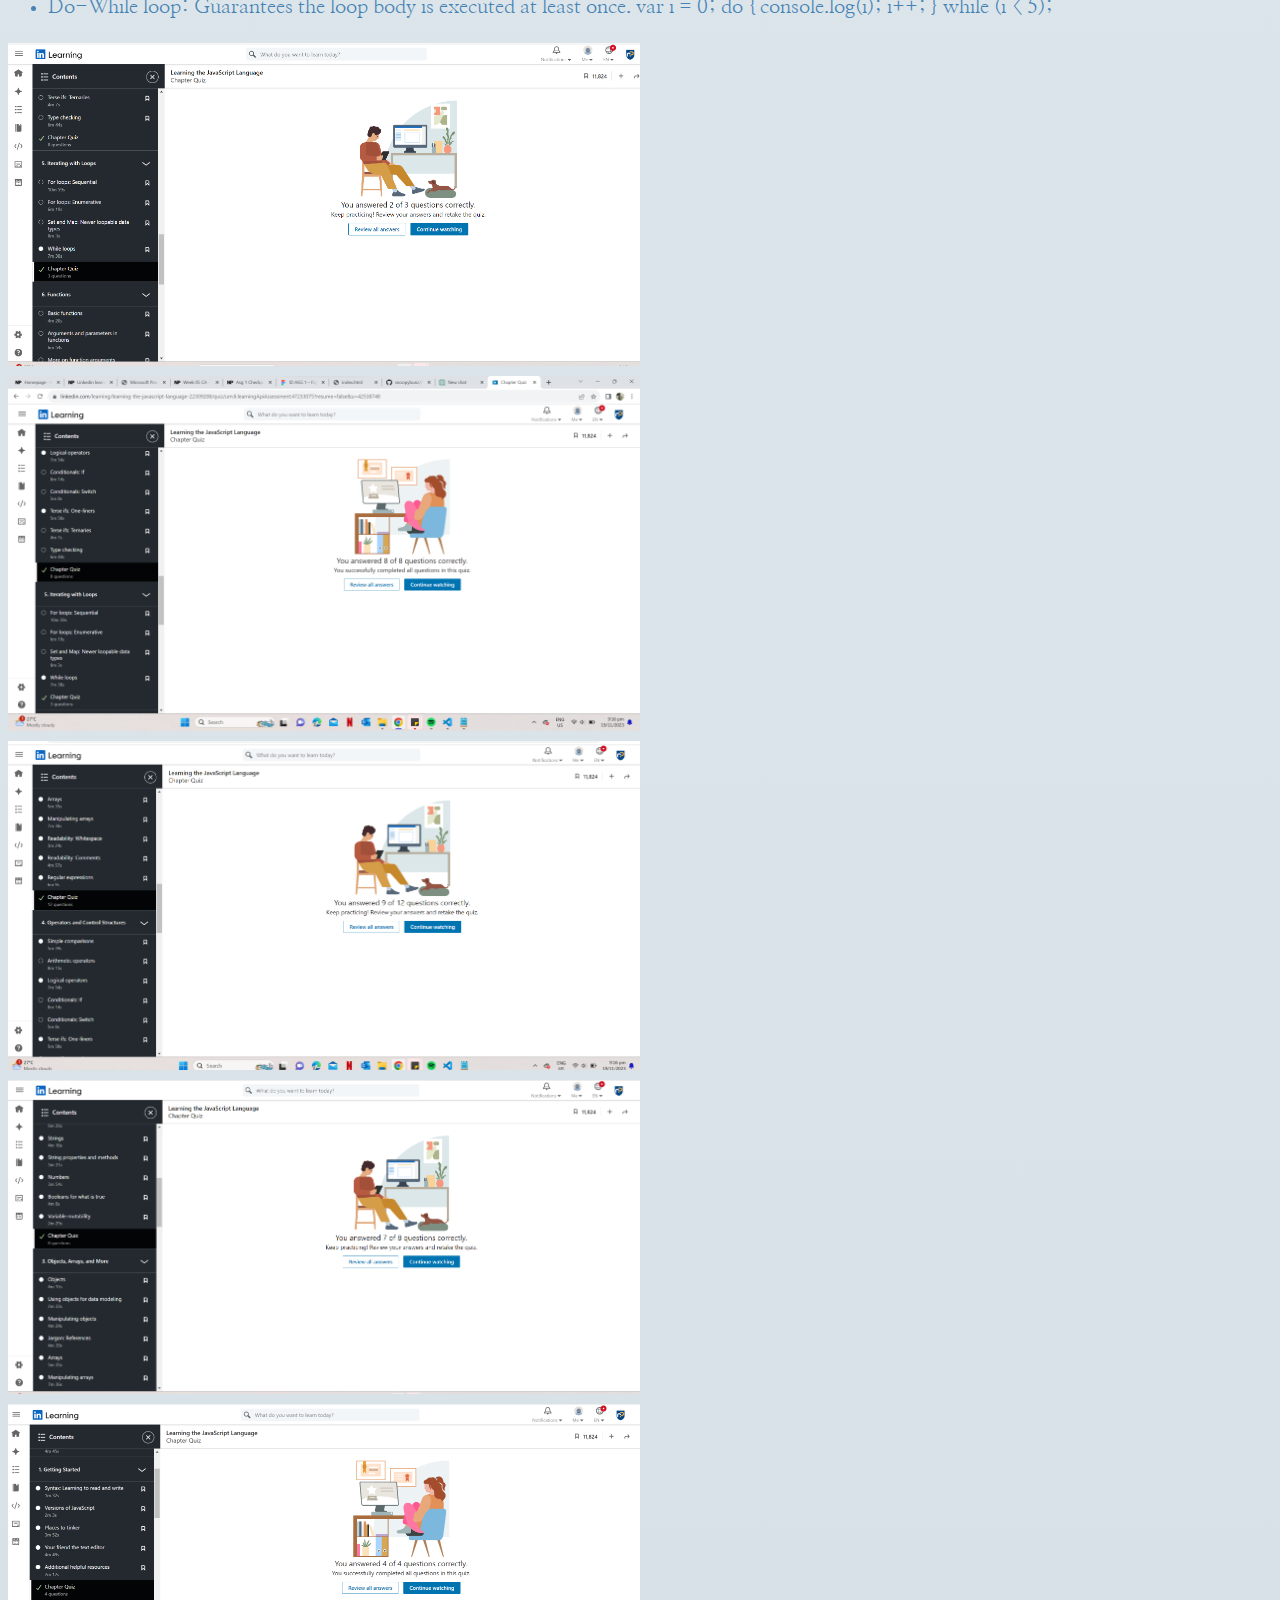
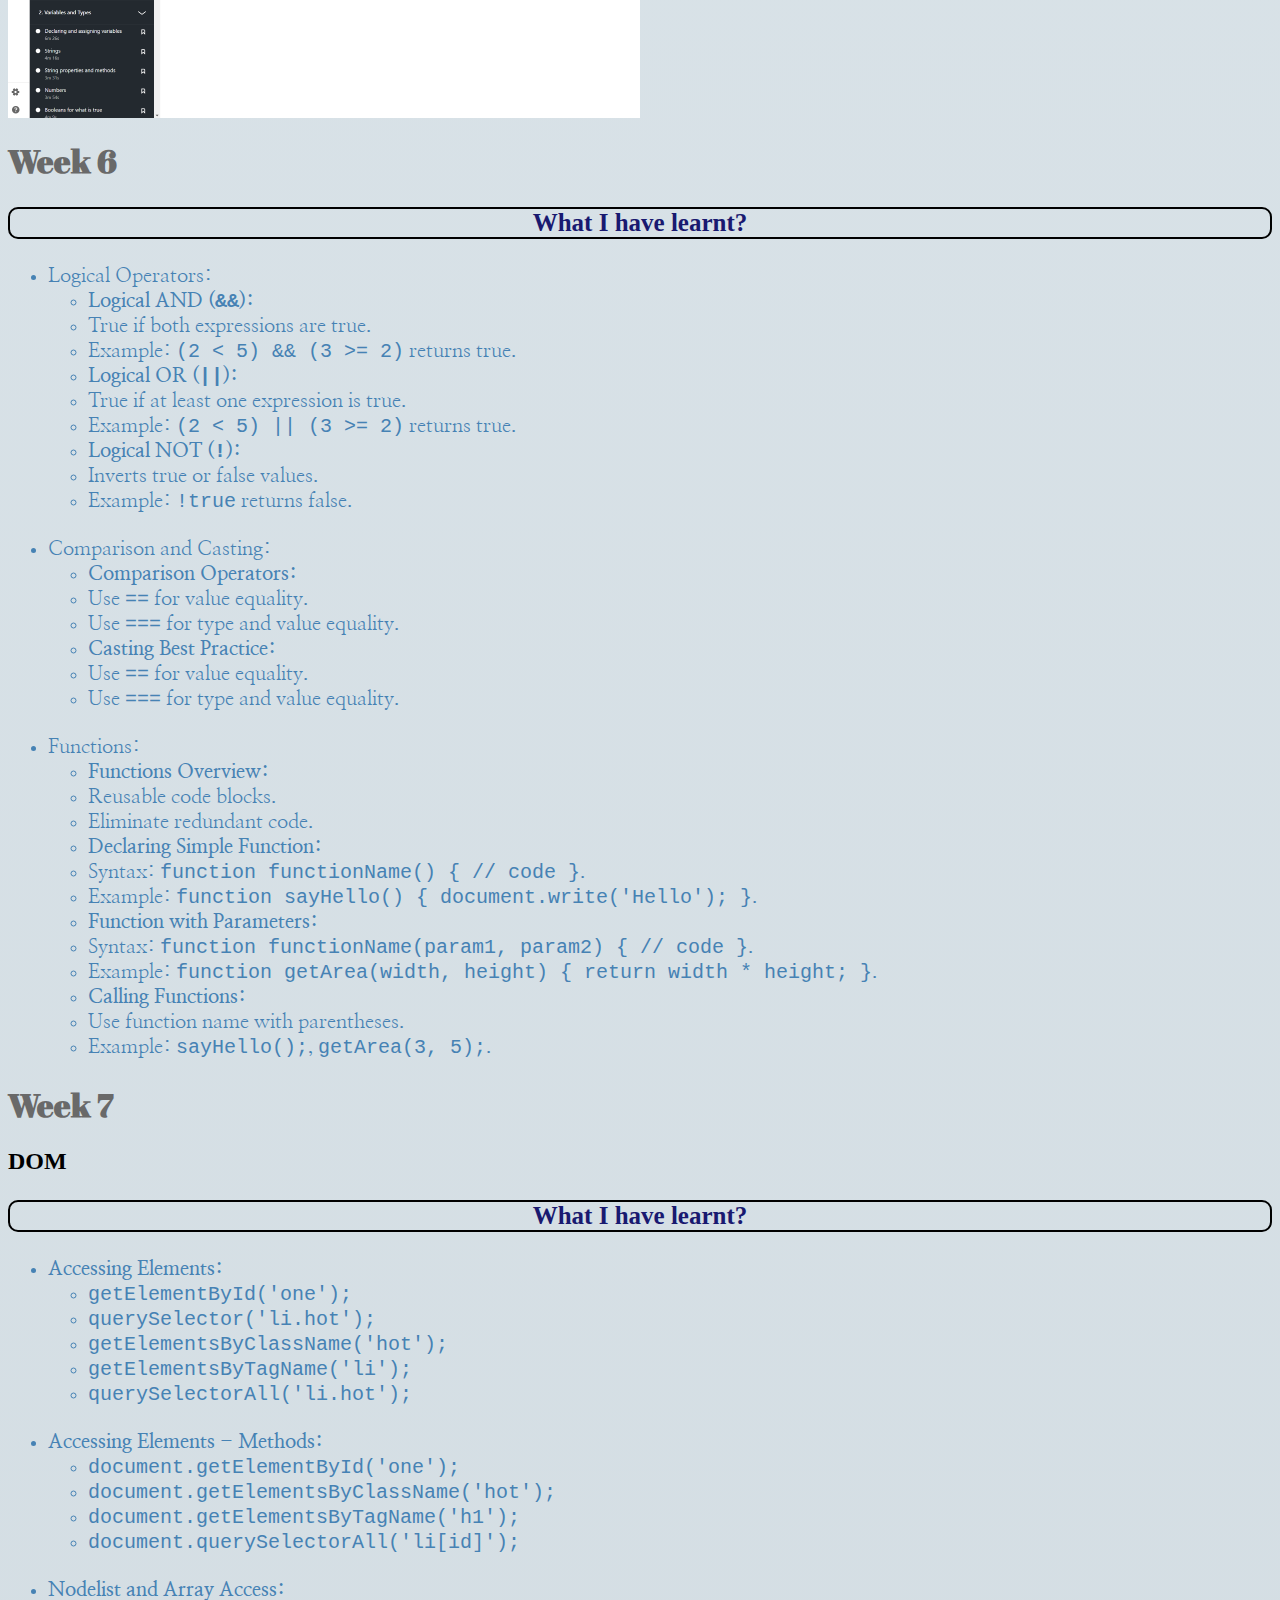
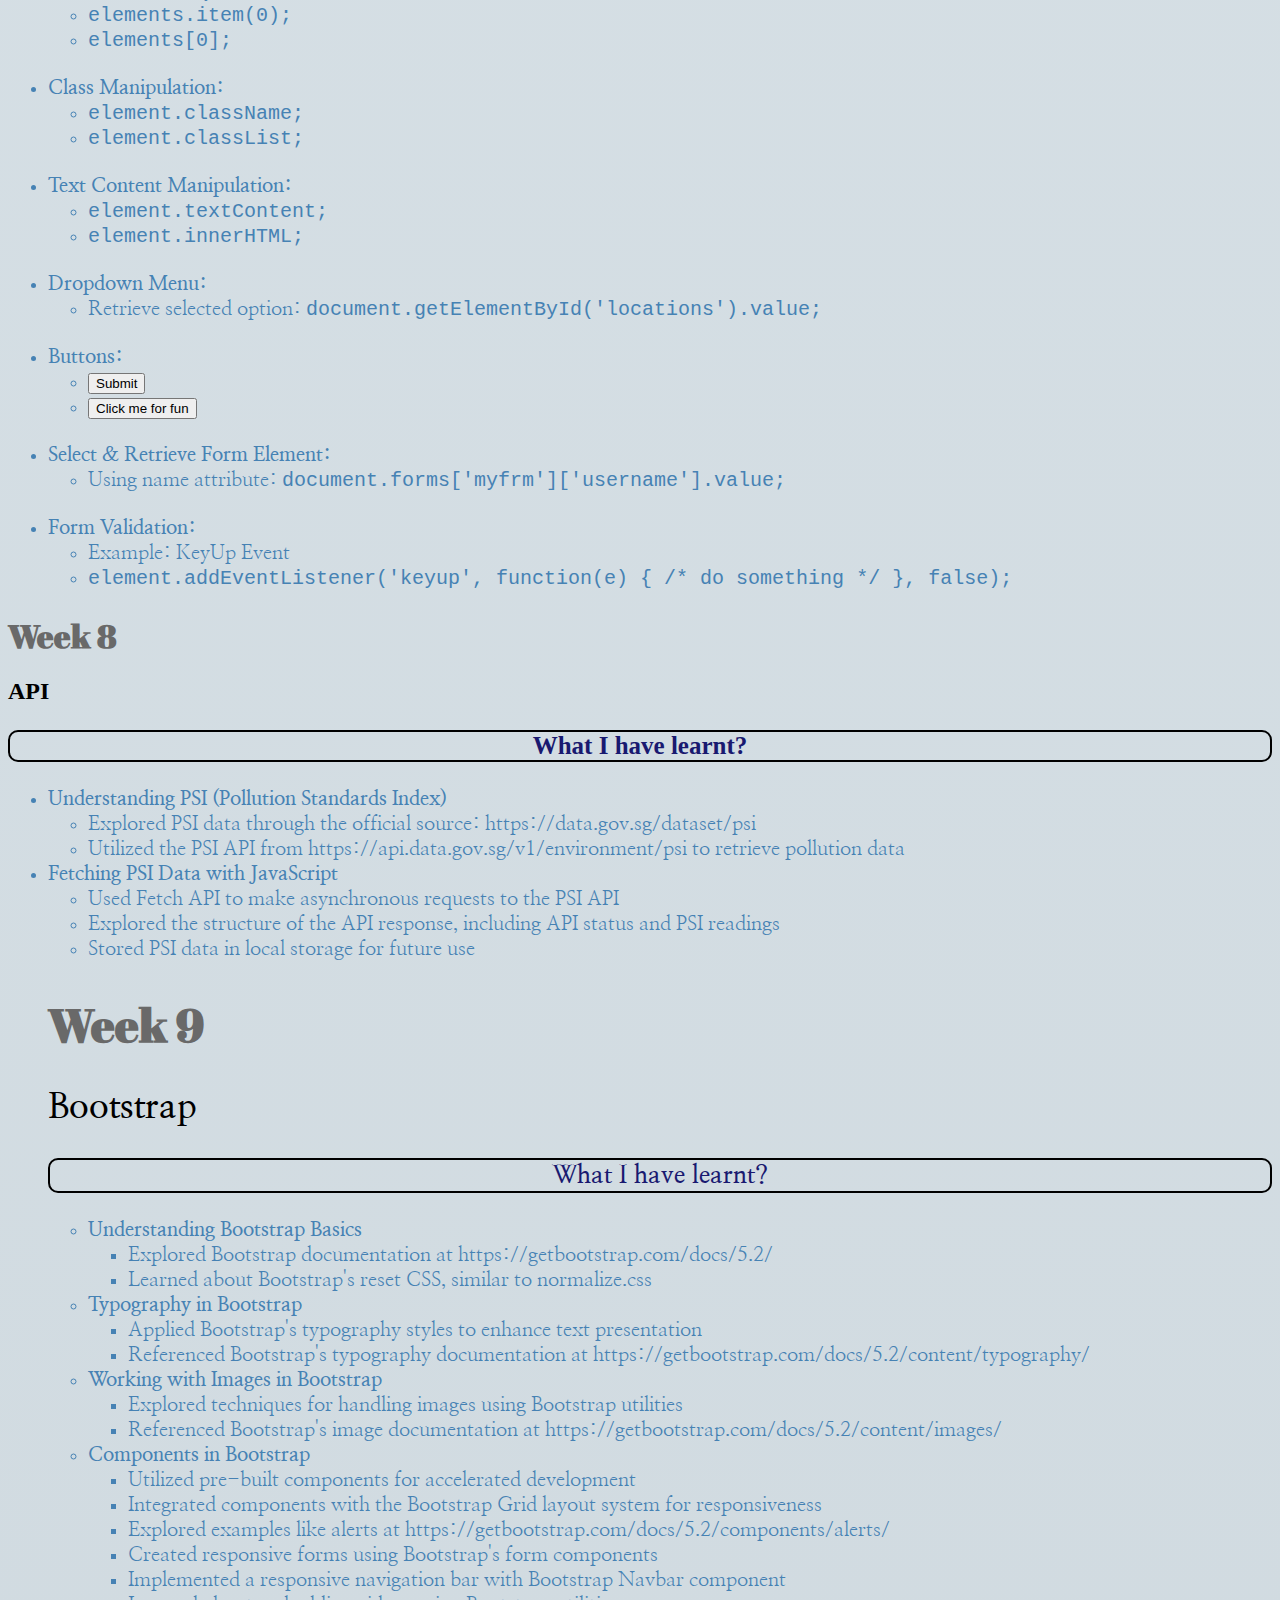
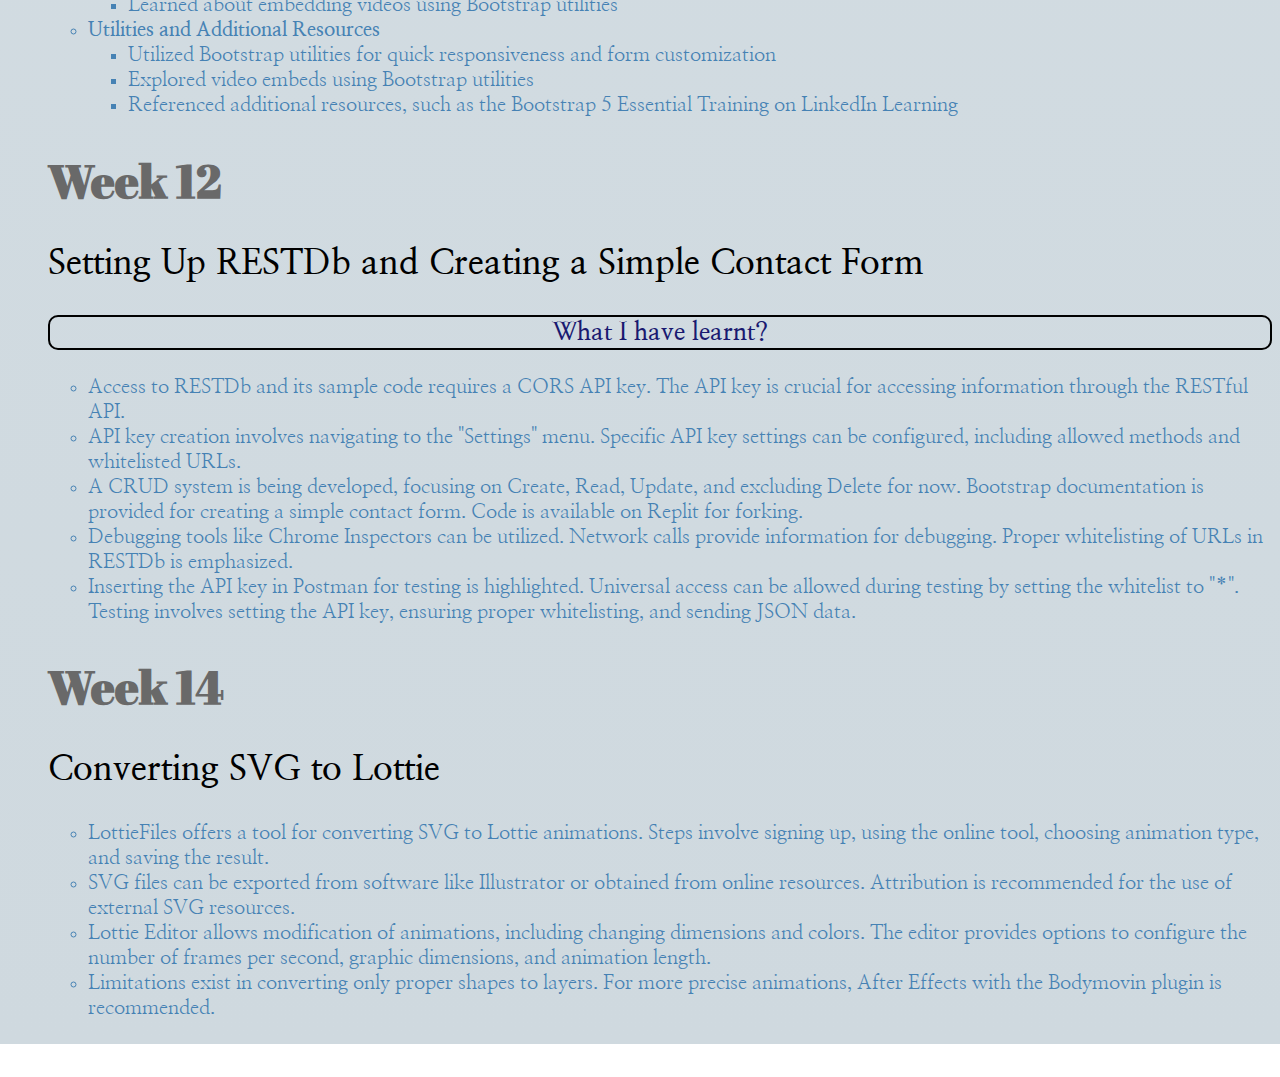
==== commit 751ace98: "wk 12 and 14 update" ====
--- a/index.html
+++ b/index.html
@@ -15,13 +15,7 @@
             <h1 class="title">Web Dev Blog</h1>
             <h2 class="title">Made by: Karlyn IM01</h2>
         </header>
-        <nav>
-            <ul>
-                <li><a href="#">Week 1</a></li>
-                <li><a href="#">Week 2</a></li>
-                <li><a href="#">Week 3</a></li>
-            </ul>
-        </nav>
+        
         <h1>Week 1</h1>
         <h2>Introduction To HTML & CSS</h2>
         <h3>What I have learnt?</h3>
@@ -314,6 +308,29 @@
                           <li>Referenced additional resources, such as the Bootstrap 5 Essential Training on LinkedIn Learning</li>
                       </ul>
               </ul>
-            
+              <h1>Week 12</h1>
+
+              <h2>Setting Up RESTDb and Creating a Simple Contact Form</h2>
+              
+              <h3>What I have learnt?</h3>
+                <ul>
+                    <li>Access to RESTDb and its sample code requires a CORS API key. The API key is crucial for accessing information through the RESTful API.</li>
+                    <li>API key creation involves navigating to the "Settings" menu. Specific API key settings can be configured, including allowed methods and whitelisted URLs.</li>
+                    <li>A CRUD system is being developed, focusing on Create, Read, Update, and excluding Delete for now. Bootstrap documentation is provided for creating a simple contact form. Code is available on Replit for forking.</li>
+                    <li>Debugging tools like Chrome Inspectors can be utilized. Network calls provide information for debugging. Proper whitelisting of URLs in RESTDb is emphasized.</li>
+                    <li>Inserting the API key in Postman for testing is highlighted. Universal access can be allowed during testing by setting the whitelist to "*". Testing involves setting the API key, ensuring proper whitelisting, and sending JSON data.</li>
+                </ul>
+
+              <h1>Week 14</h1>
+
+              <h2>Converting SVG to Lottie</h2>
+
+                <ul>
+                    <li>LottieFiles offers a tool for converting SVG to Lottie animations. Steps involve signing up, using the online tool, choosing animation type, and saving the result.</li>
+                    <li>SVG files can be exported from software like Illustrator or obtained from online resources. Attribution is recommended for the use of external SVG resources.</li>
+                    <li>Lottie Editor allows modification of animations, including changing dimensions and colors. The editor provides options to configure the number of frames per second, graphic dimensions, and animation length.</li>
+                    <li>Limitations exist in converting only proper shapes to layers. For more precise animations, After Effects with the Bodymovin plugin is recommended.</li>
+                </ul>
+                  
     </body>
 </html>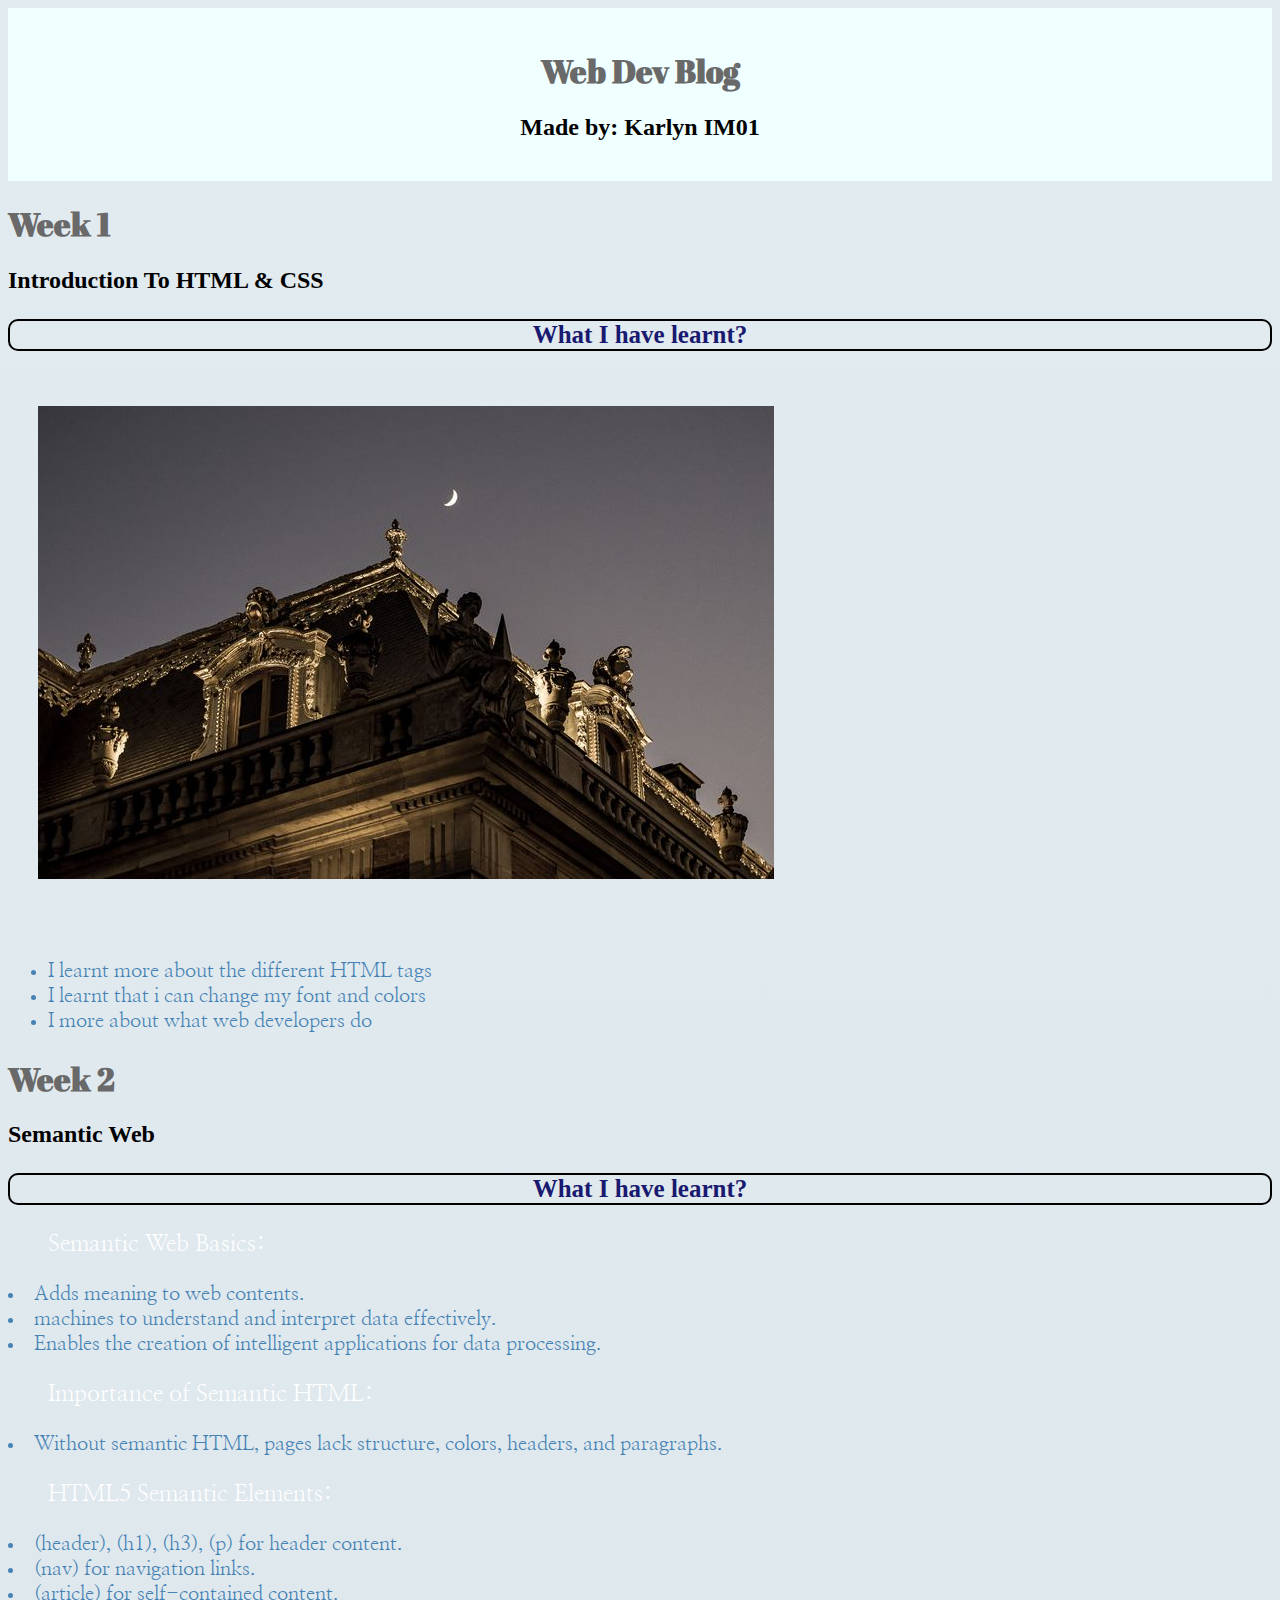
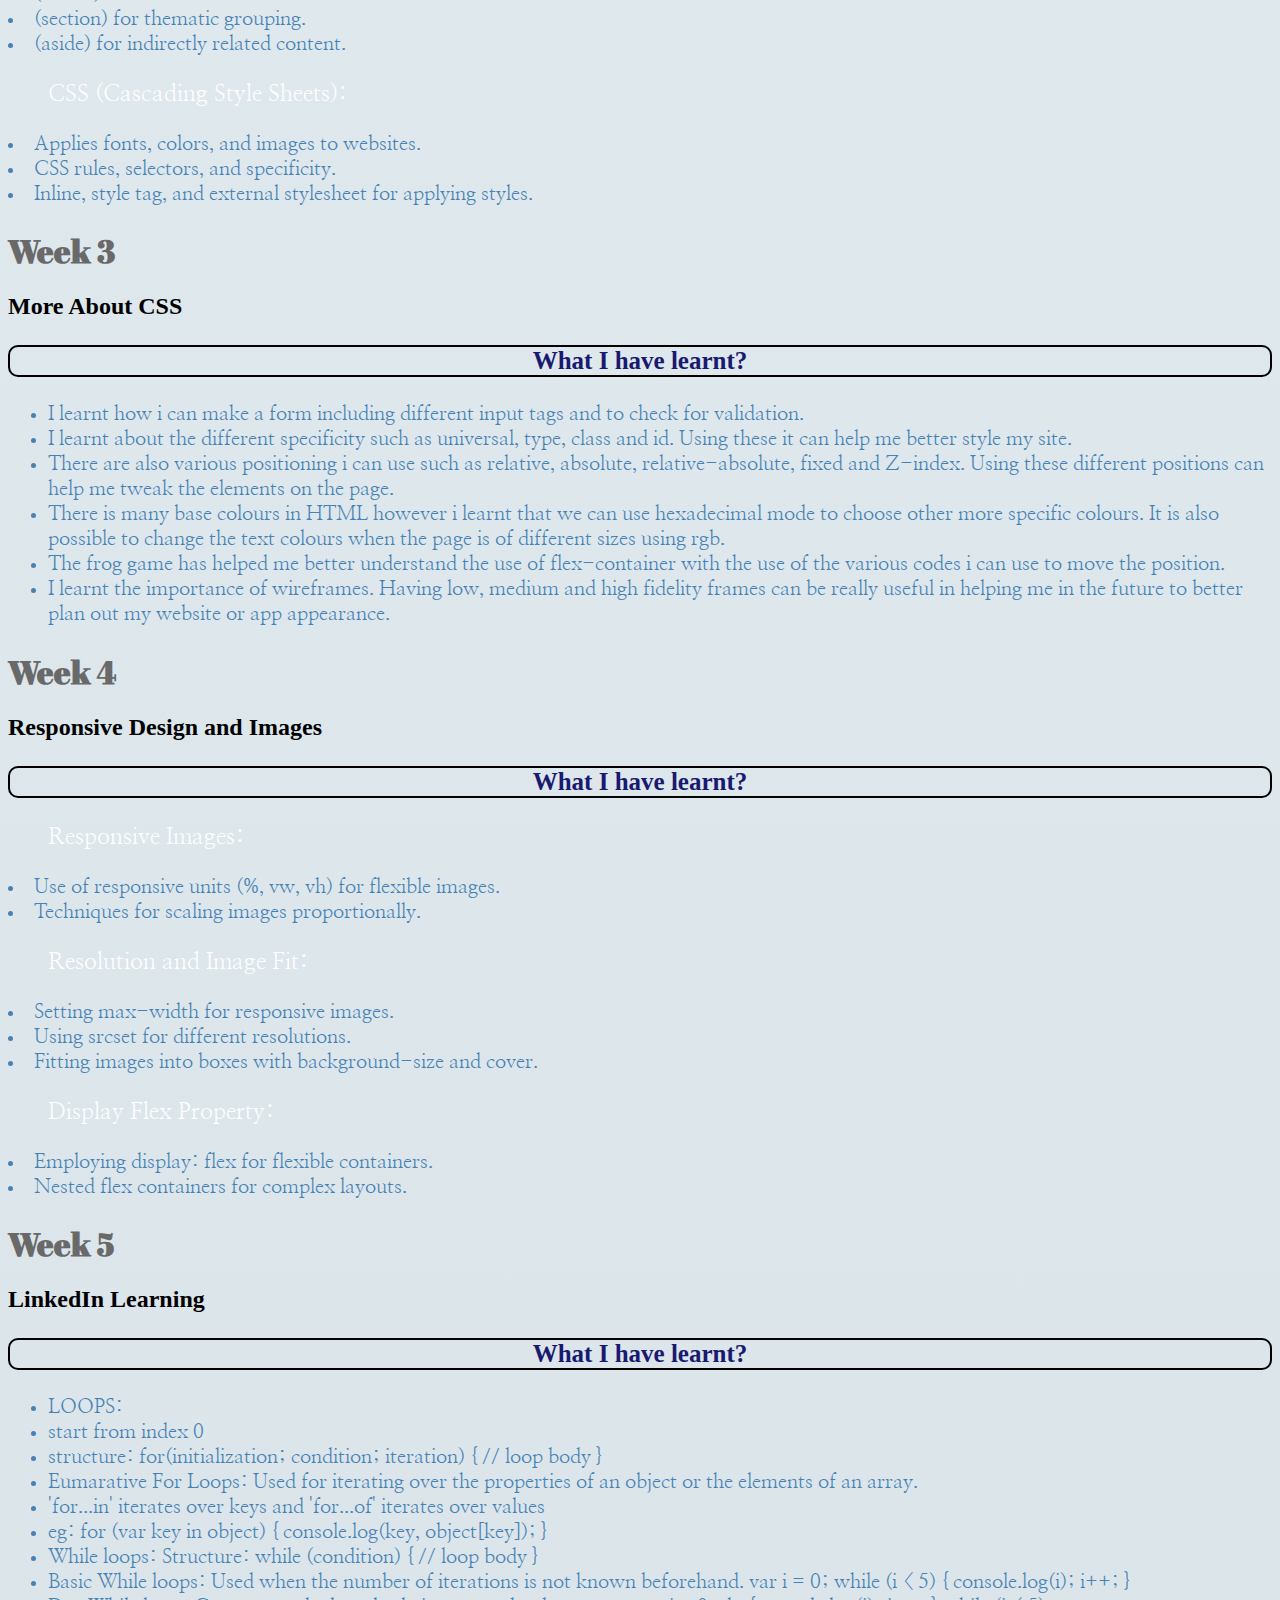
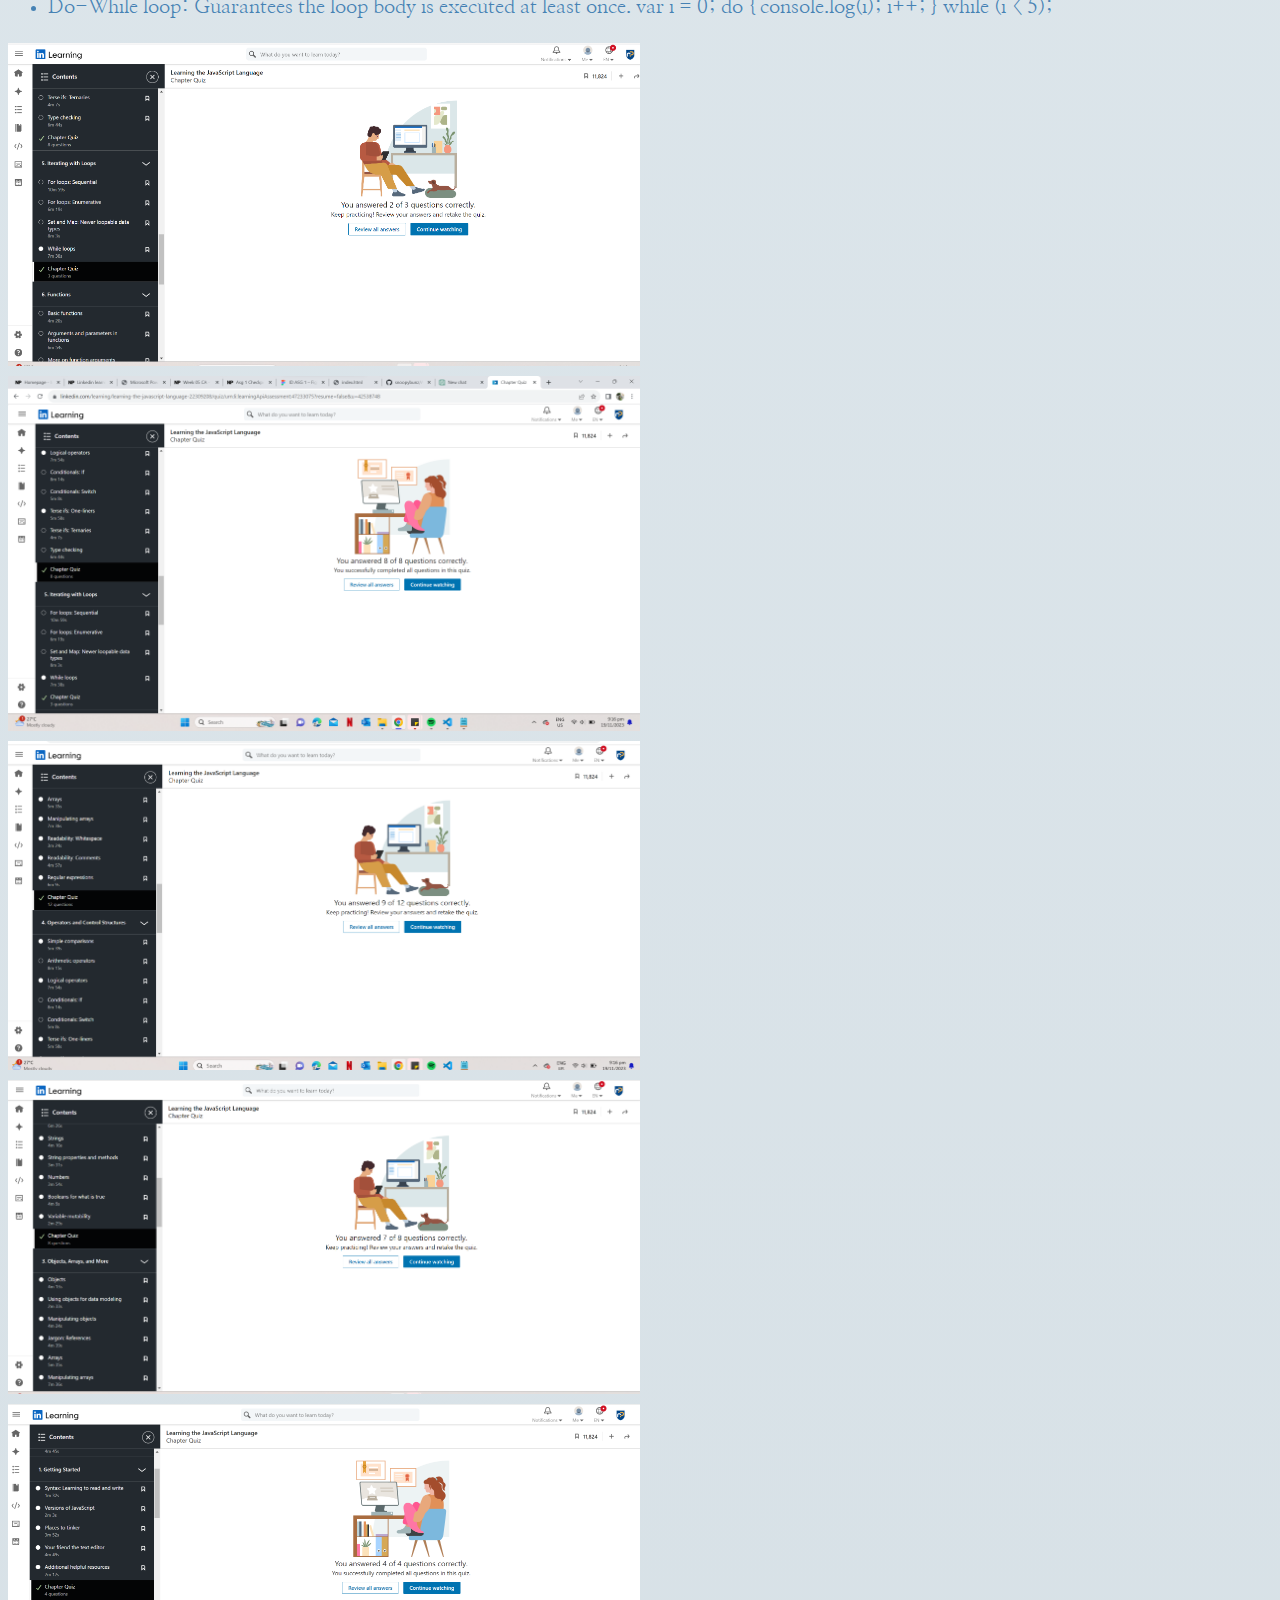
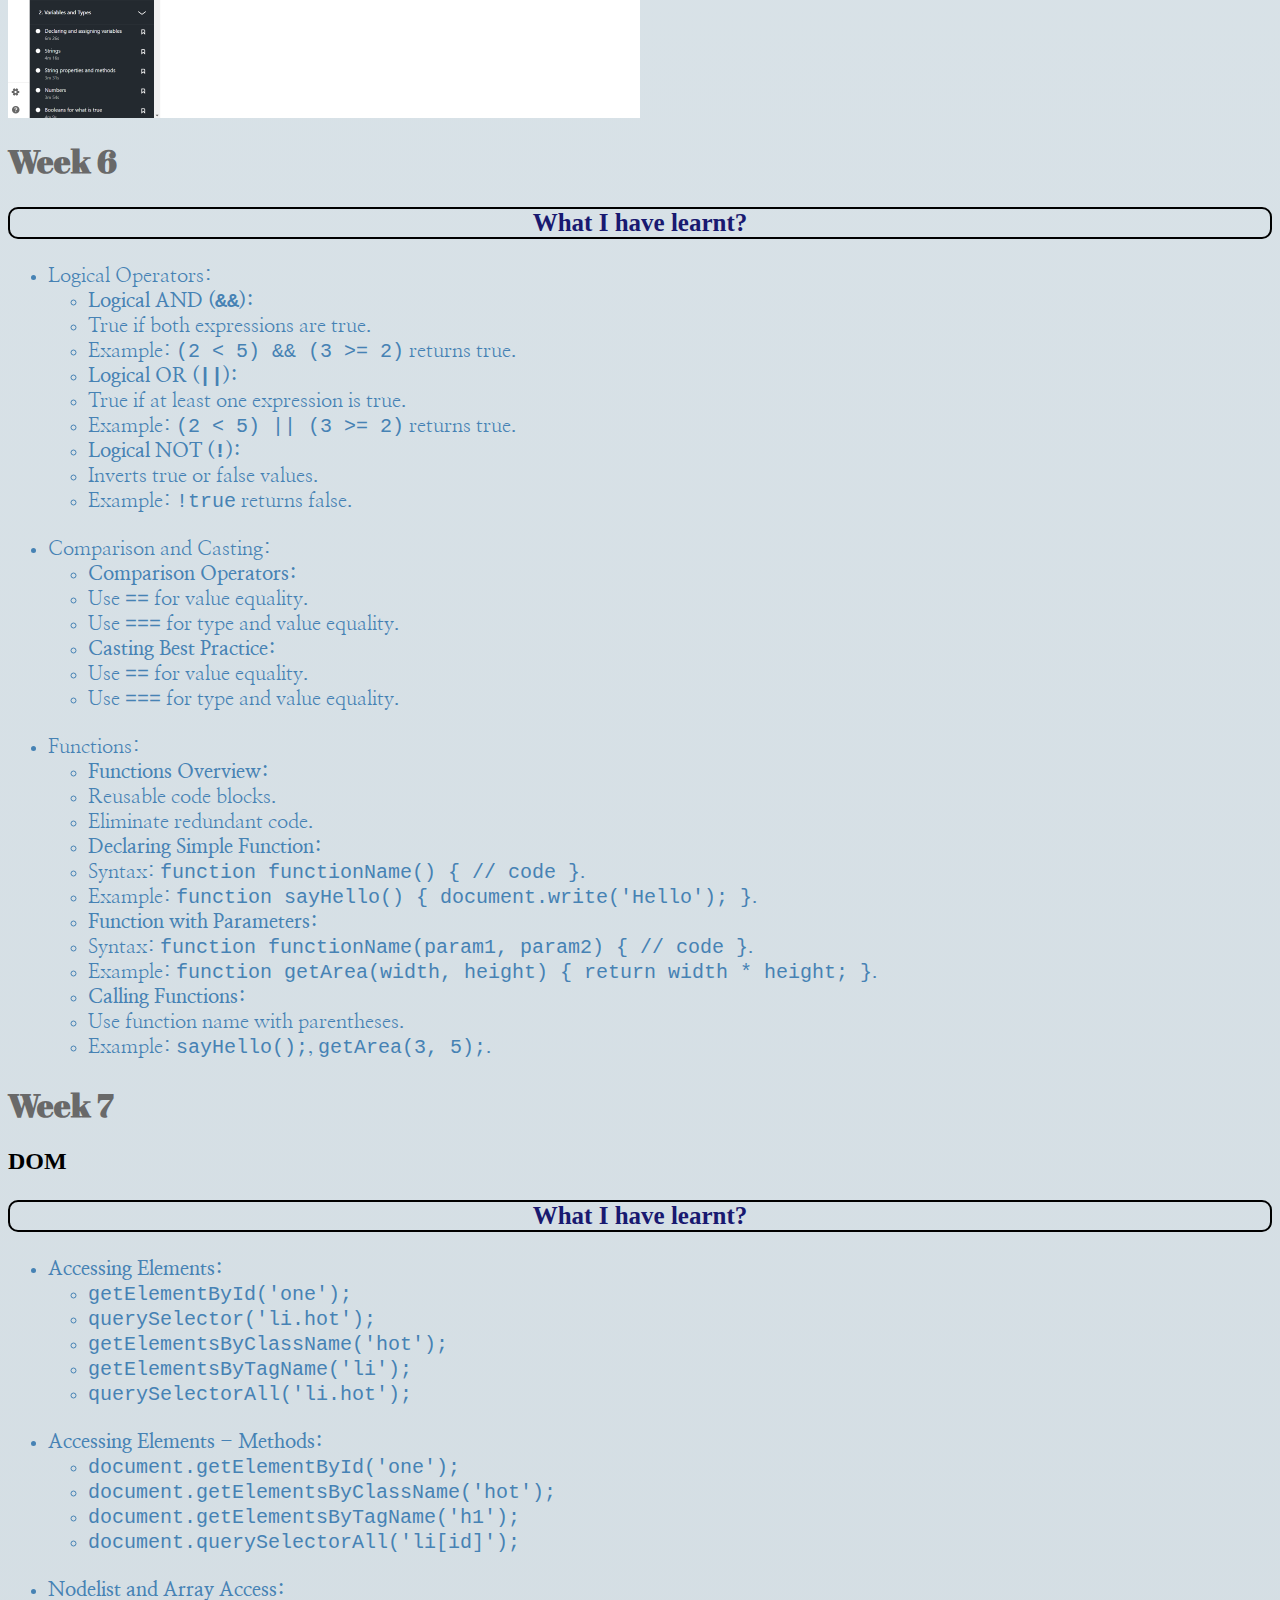
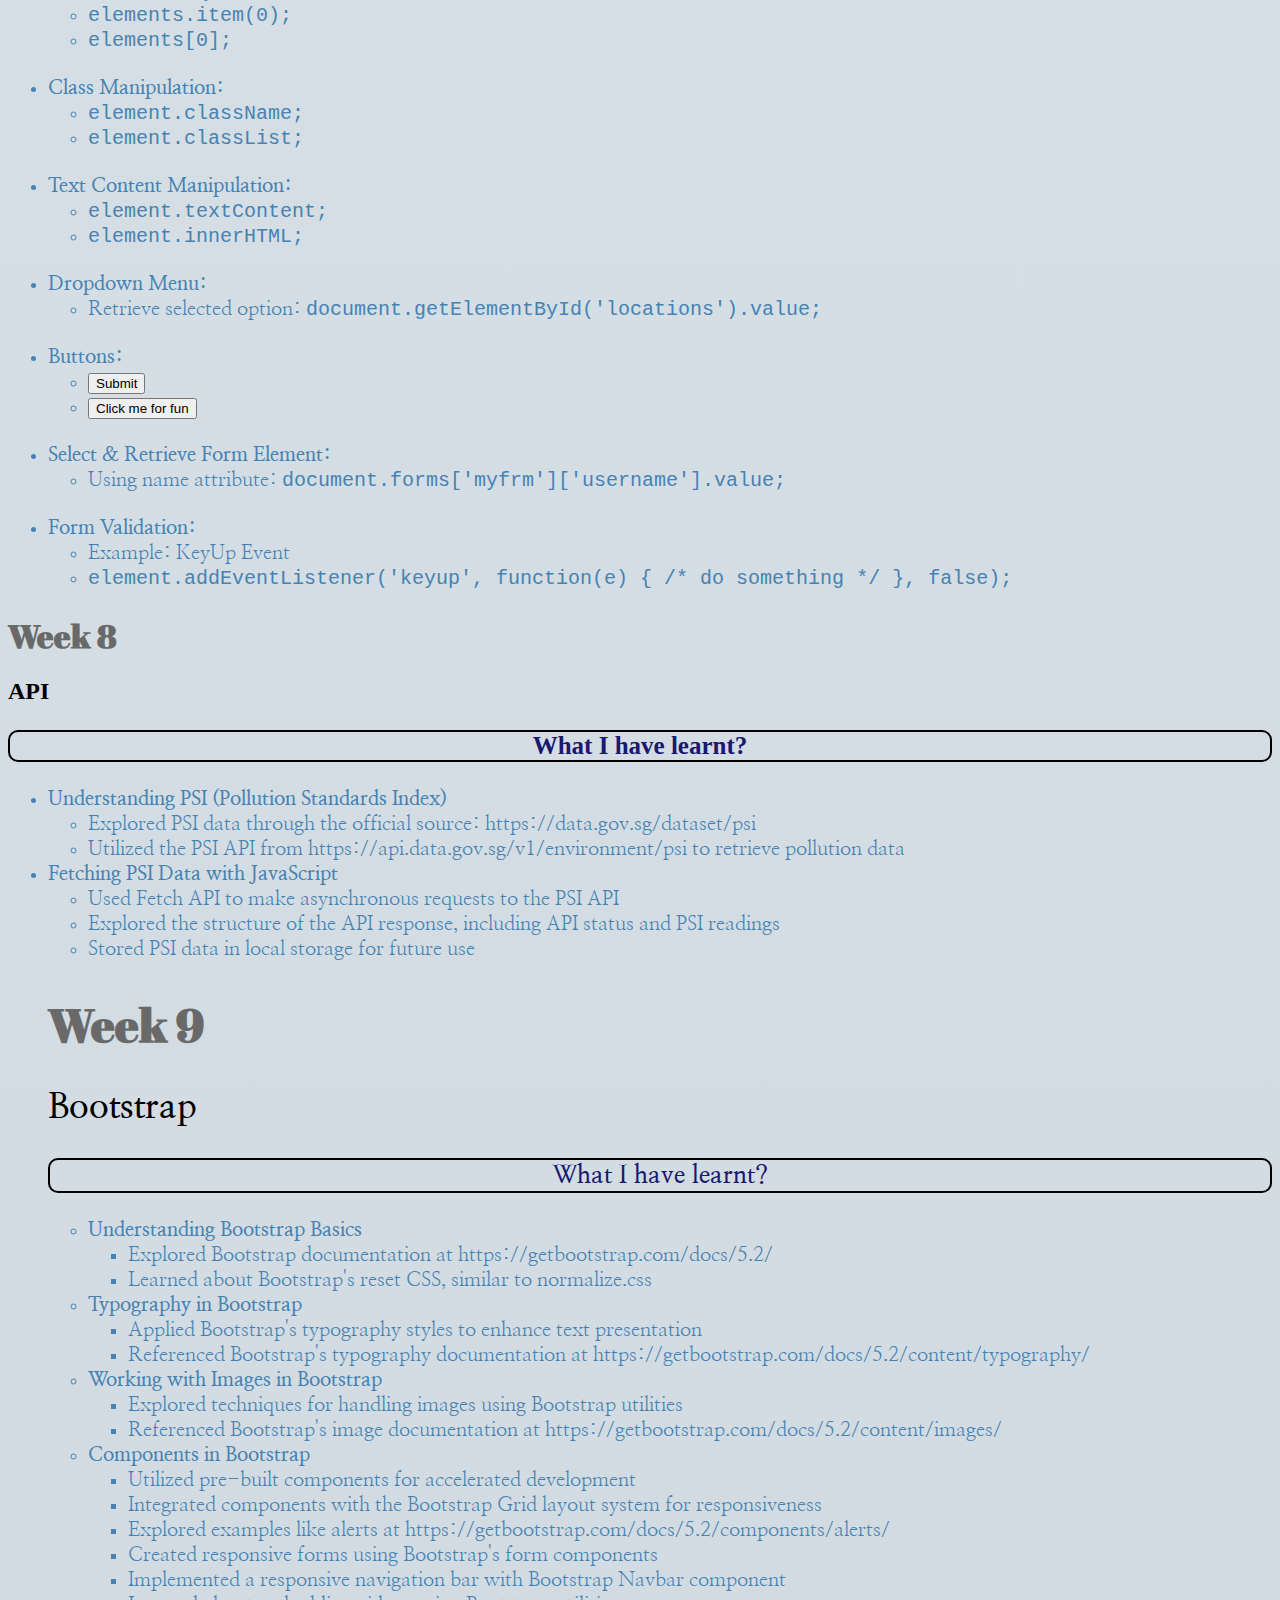
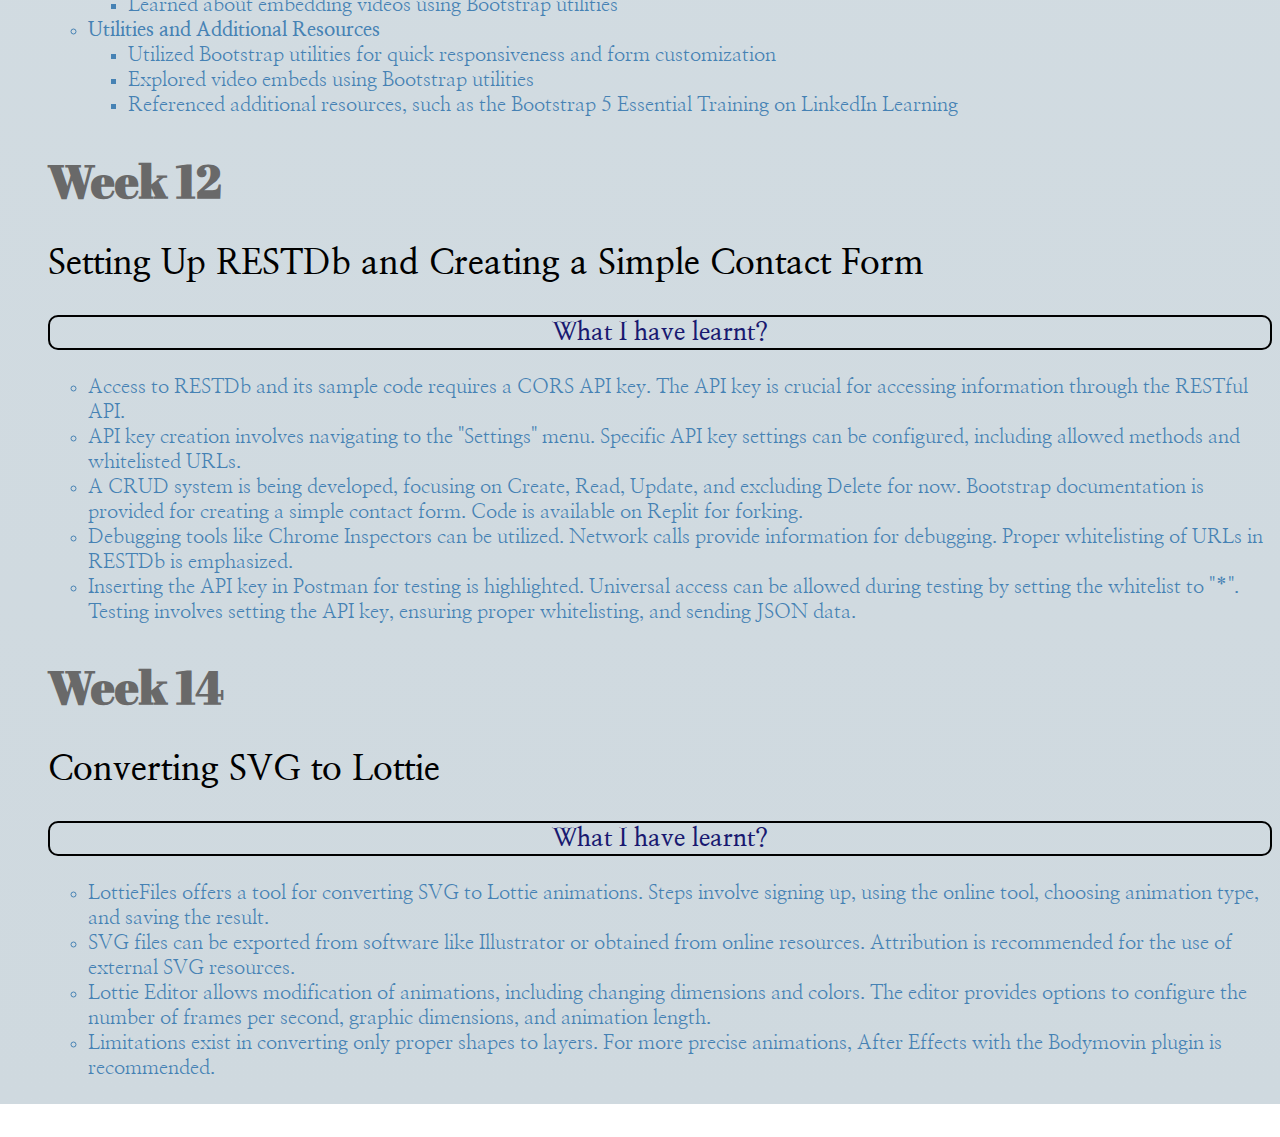
==== commit 16a61aa4: "update" ====
--- a/index.html
+++ b/index.html
@@ -266,71 +266,65 @@
                   <li>Stored PSI data in local storage for future use</li>
               </ul>
 
-              <h1>Week 9</h1>
-
-              <h2>Bootstrap</h2>
+        <h1>Week 9</h1>
+        <h2>Bootstrap</h2>
+        <h3>What I have learnt?</h3>
+          <ul>
+              <li><strong>Understanding Bootstrap Basics</strong></li>
+                <ul>
+                  <li>Explored Bootstrap documentation at https://getbootstrap.com/docs/5.2/</li>
+                  <li>Learned about Bootstrap's reset CSS, similar to normalize.css</li>
+                </ul>
               
-              <h3>What I have learnt?</h3>
+              <li><strong>Typography in Bootstrap</strong></li>
+                <ul>
+                  <li>Applied Bootstrap's typography styles to enhance text presentation</li>
+                  <li>Referenced Bootstrap's typography documentation at https://getbootstrap.com/docs/5.2/content/typography/</li>
+                </ul>
               
-              <ul>
-                  <li><strong>Understanding Bootstrap Basics</strong></li>
-                      <ul>
-                          <li>Explored Bootstrap documentation at https://getbootstrap.com/docs/5.2/</li>
-                          <li>Learned about Bootstrap's reset CSS, similar to normalize.css</li>
-                      </ul>
+              <li><strong>Working with Images in Bootstrap</strong></li>
+                <ul>
+                  <li>Explored techniques for handling images using Bootstrap utilities</li>
+                  <li>Referenced Bootstrap's image documentation at https://getbootstrap.com/docs/5.2/content/images/</li>
+                </ul>
               
-                  <li><strong>Typography in Bootstrap</strong></li>
-                      <ul>
-                          <li>Applied Bootstrap's typography styles to enhance text presentation</li>
-                          <li>Referenced Bootstrap's typography documentation at https://getbootstrap.com/docs/5.2/content/typography/</li>
-                      </ul>
+              <li><strong>Components in Bootstrap</strong></li>
+                <ul>
+                  <li>Utilized pre-built components for accelerated development</li>
+                  <li>Integrated components with the Bootstrap Grid layout system for responsiveness</li>
+                  <li>Explored examples like alerts at https://getbootstrap.com/docs/5.2/components/alerts/</li>
+                  <li>Created responsive forms using Bootstrap's form components</li>
+                  <li>Implemented a responsive navigation bar with Bootstrap Navbar component</li>
+                  <li>Learned about embedding videos using Bootstrap utilities</li>
+                </ul>
               
-                  <li><strong>Working with Images in Bootstrap</strong></li>
-                      <ul>
-                          <li>Explored techniques for handling images using Bootstrap utilities</li>
-                          <li>Referenced Bootstrap's image documentation at https://getbootstrap.com/docs/5.2/content/images/</li>
-                      </ul>
-              
-                  <li><strong>Components in Bootstrap</strong></li>
-                      <ul>
-                          <li>Utilized pre-built components for accelerated development</li>
-                          <li>Integrated components with the Bootstrap Grid layout system for responsiveness</li>
-                          <li>Explored examples like alerts at https://getbootstrap.com/docs/5.2/components/alerts/</li>
-                          <li>Created responsive forms using Bootstrap's form components</li>
-                          <li>Implemented a responsive navigation bar with Bootstrap Navbar component</li>
-                          <li>Learned about embedding videos using Bootstrap utilities</li>
-                      </ul>
-              
-                  <li><strong>Utilities and Additional Resources</strong></li>
-                      <ul>
-                          <li>Utilized Bootstrap utilities for quick responsiveness and form customization</li>
-                          <li>Explored video embeds using Bootstrap utilities</li>
-                          <li>Referenced additional resources, such as the Bootstrap 5 Essential Training on LinkedIn Learning</li>
-                      </ul>
-              </ul>
-              <h1>Week 12</h1>
-
-              <h2>Setting Up RESTDb and Creating a Simple Contact Form</h2>
-              
-              <h3>What I have learnt?</h3>
-                <ul>
-                    <li>Access to RESTDb and its sample code requires a CORS API key. The API key is crucial for accessing information through the RESTful API.</li>
-                    <li>API key creation involves navigating to the "Settings" menu. Specific API key settings can be configured, including allowed methods and whitelisted URLs.</li>
-                    <li>A CRUD system is being developed, focusing on Create, Read, Update, and excluding Delete for now. Bootstrap documentation is provided for creating a simple contact form. Code is available on Replit for forking.</li>
-                    <li>Debugging tools like Chrome Inspectors can be utilized. Network calls provide information for debugging. Proper whitelisting of URLs in RESTDb is emphasized.</li>
-                    <li>Inserting the API key in Postman for testing is highlighted. Universal access can be allowed during testing by setting the whitelist to "*". Testing involves setting the API key, ensuring proper whitelisting, and sending JSON data.</li>
-                </ul>
-
-              <h1>Week 14</h1>
-
-              <h2>Converting SVG to Lottie</h2>
-
-                <ul>
-                    <li>LottieFiles offers a tool for converting SVG to Lottie animations. Steps involve signing up, using the online tool, choosing animation type, and saving the result.</li>
-                    <li>SVG files can be exported from software like Illustrator or obtained from online resources. Attribution is recommended for the use of external SVG resources.</li>
-                    <li>Lottie Editor allows modification of animations, including changing dimensions and colors. The editor provides options to configure the number of frames per second, graphic dimensions, and animation length.</li>
-                    <li>Limitations exist in converting only proper shapes to layers. For more precise animations, After Effects with the Bodymovin plugin is recommended.</li>
-                </ul>
-                  
+              <li><strong>Utilities and Additional Resources</strong></li>
+                <ul>
+                  <li>Utilized Bootstrap utilities for quick responsiveness and form customization</li>
+                  <li>Explored video embeds using Bootstrap utilities</li>
+                  <li>Referenced additional resources, such as the Bootstrap 5 Essential Training on LinkedIn Learning</li>
+                </ul>
+            </ul>
+
+        <h1>Week 12</h1>
+        <h2>Setting Up RESTDb and Creating a Simple Contact Form</h2>
+        <h3>What I have learnt?</h3>
+          <ul>
+              <li>Access to RESTDb and its sample code requires a CORS API key. The API key is crucial for accessing information through the RESTful API.</li>
+              <li>API key creation involves navigating to the "Settings" menu. Specific API key settings can be configured, including allowed methods and whitelisted URLs.</li>
+              <li>A CRUD system is being developed, focusing on Create, Read, Update, and excluding Delete for now. Bootstrap documentation is provided for creating a simple contact form. Code is available on Replit for forking.</li>
+              <li>Debugging tools like Chrome Inspectors can be utilized. Network calls provide information for debugging. Proper whitelisting of URLs in RESTDb is emphasized.</li>
+              <li>Inserting the API key in Postman for testing is highlighted. Universal access can be allowed during testing by setting the whitelist to "*". Testing involves setting the API key, ensuring proper whitelisting, and sending JSON data.</li>
+          </ul>
+
+        <h1>Week 14</h1>
+        <h2>Converting SVG to Lottie</h2>
+        <h3>What I have learnt?</h3>
+          <ul>
+            <li>LottieFiles offers a tool for converting SVG to Lottie animations. Steps involve signing up, using the online tool, choosing animation type, and saving the result.</li>
+            <li>SVG files can be exported from software like Illustrator or obtained from online resources. Attribution is recommended for the use of external SVG resources.</li>
+            <li>Lottie Editor allows modification of animations, including changing dimensions and colors. The editor provides options to configure the number of frames per second, graphic dimensions, and animation length.</li>
+            <li>Limitations exist in converting only proper shapes to layers. For more precise animations, After Effects with the Bodymovin plugin is recommended.</li>
+          </ul>           
     </body>
 </html>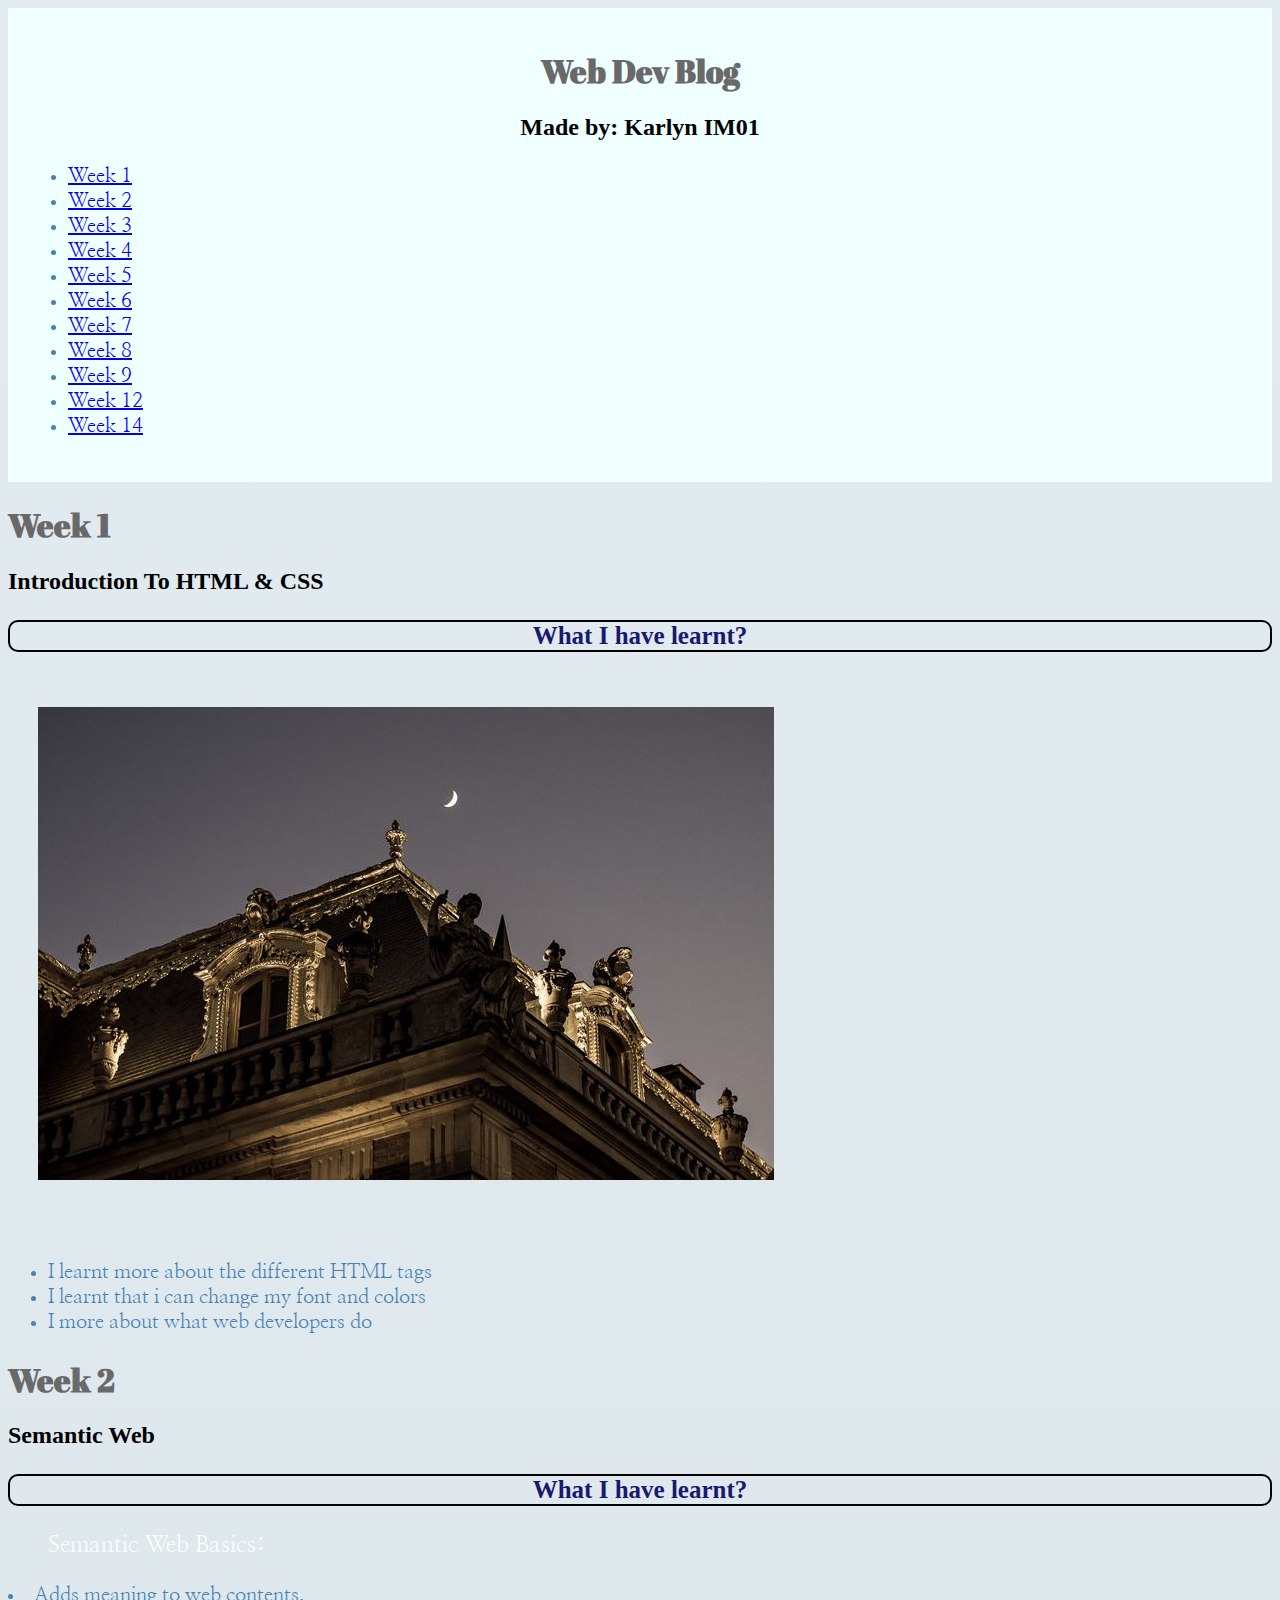
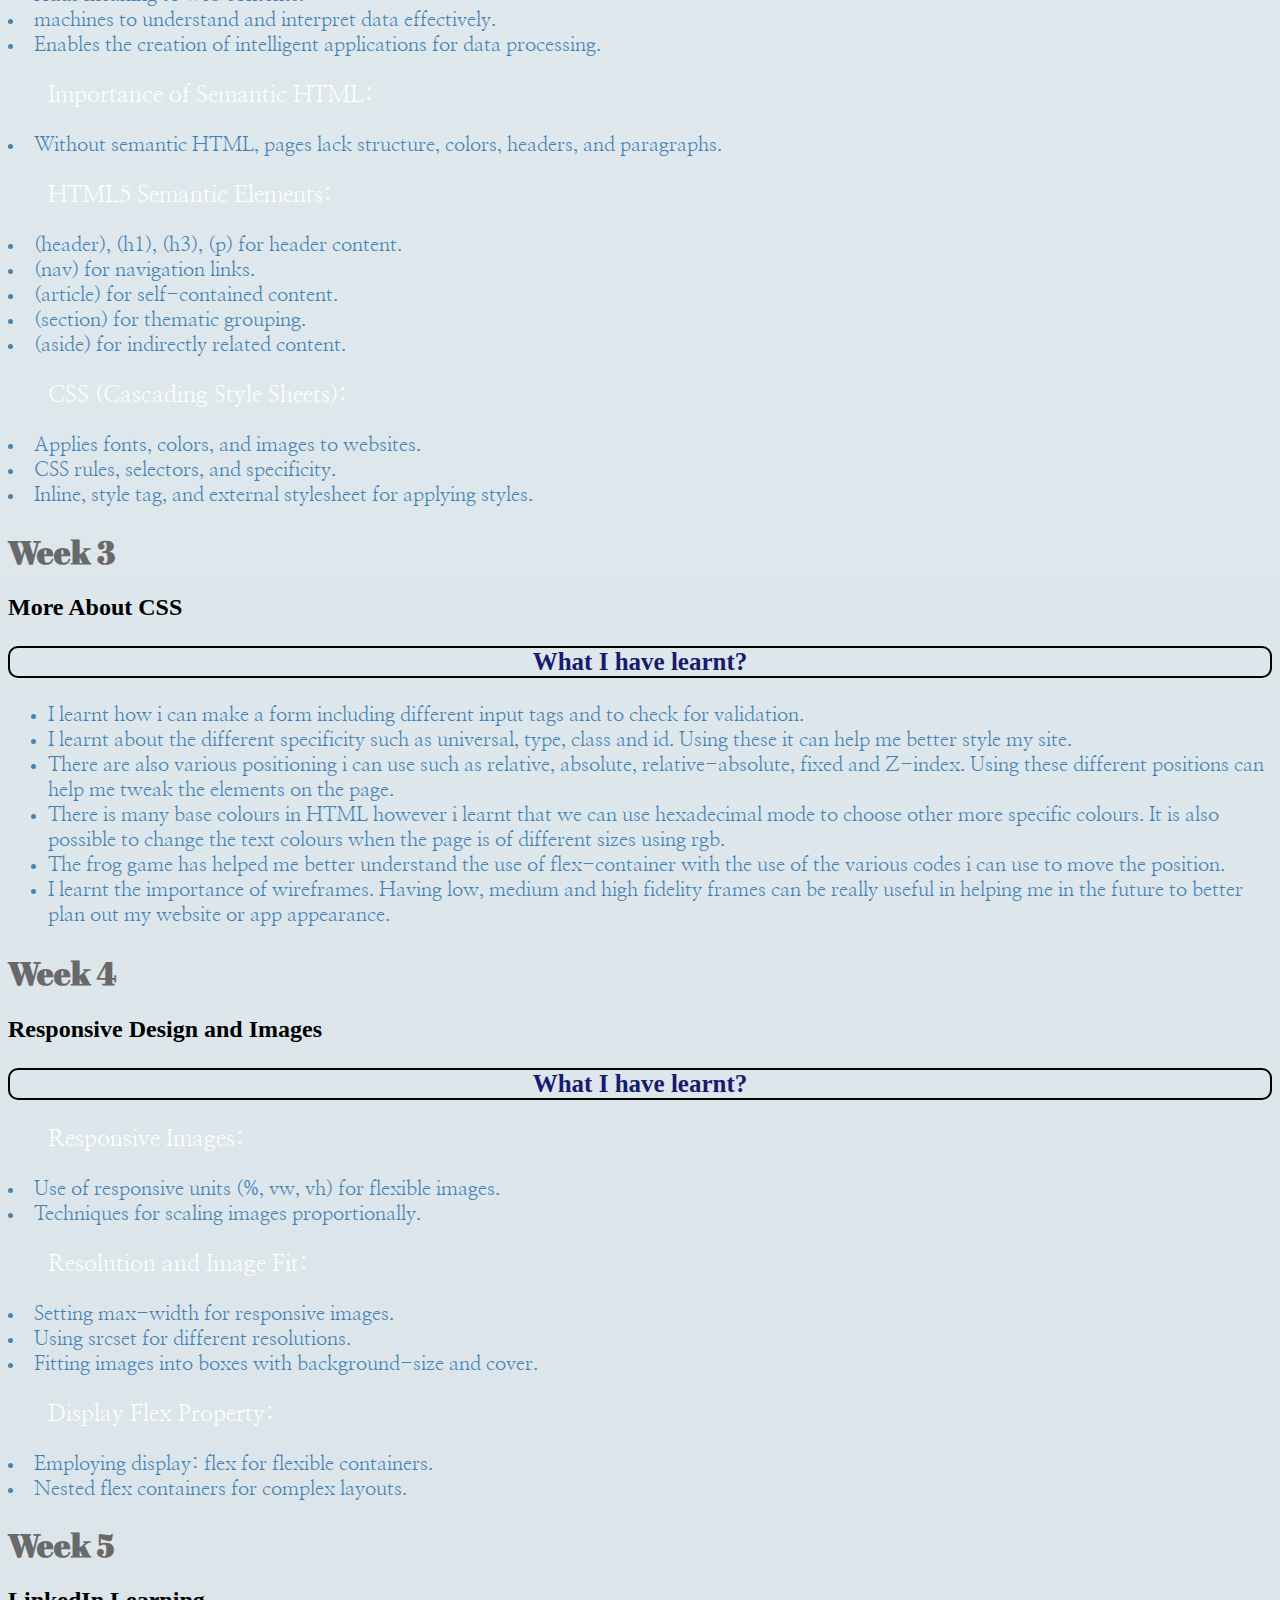
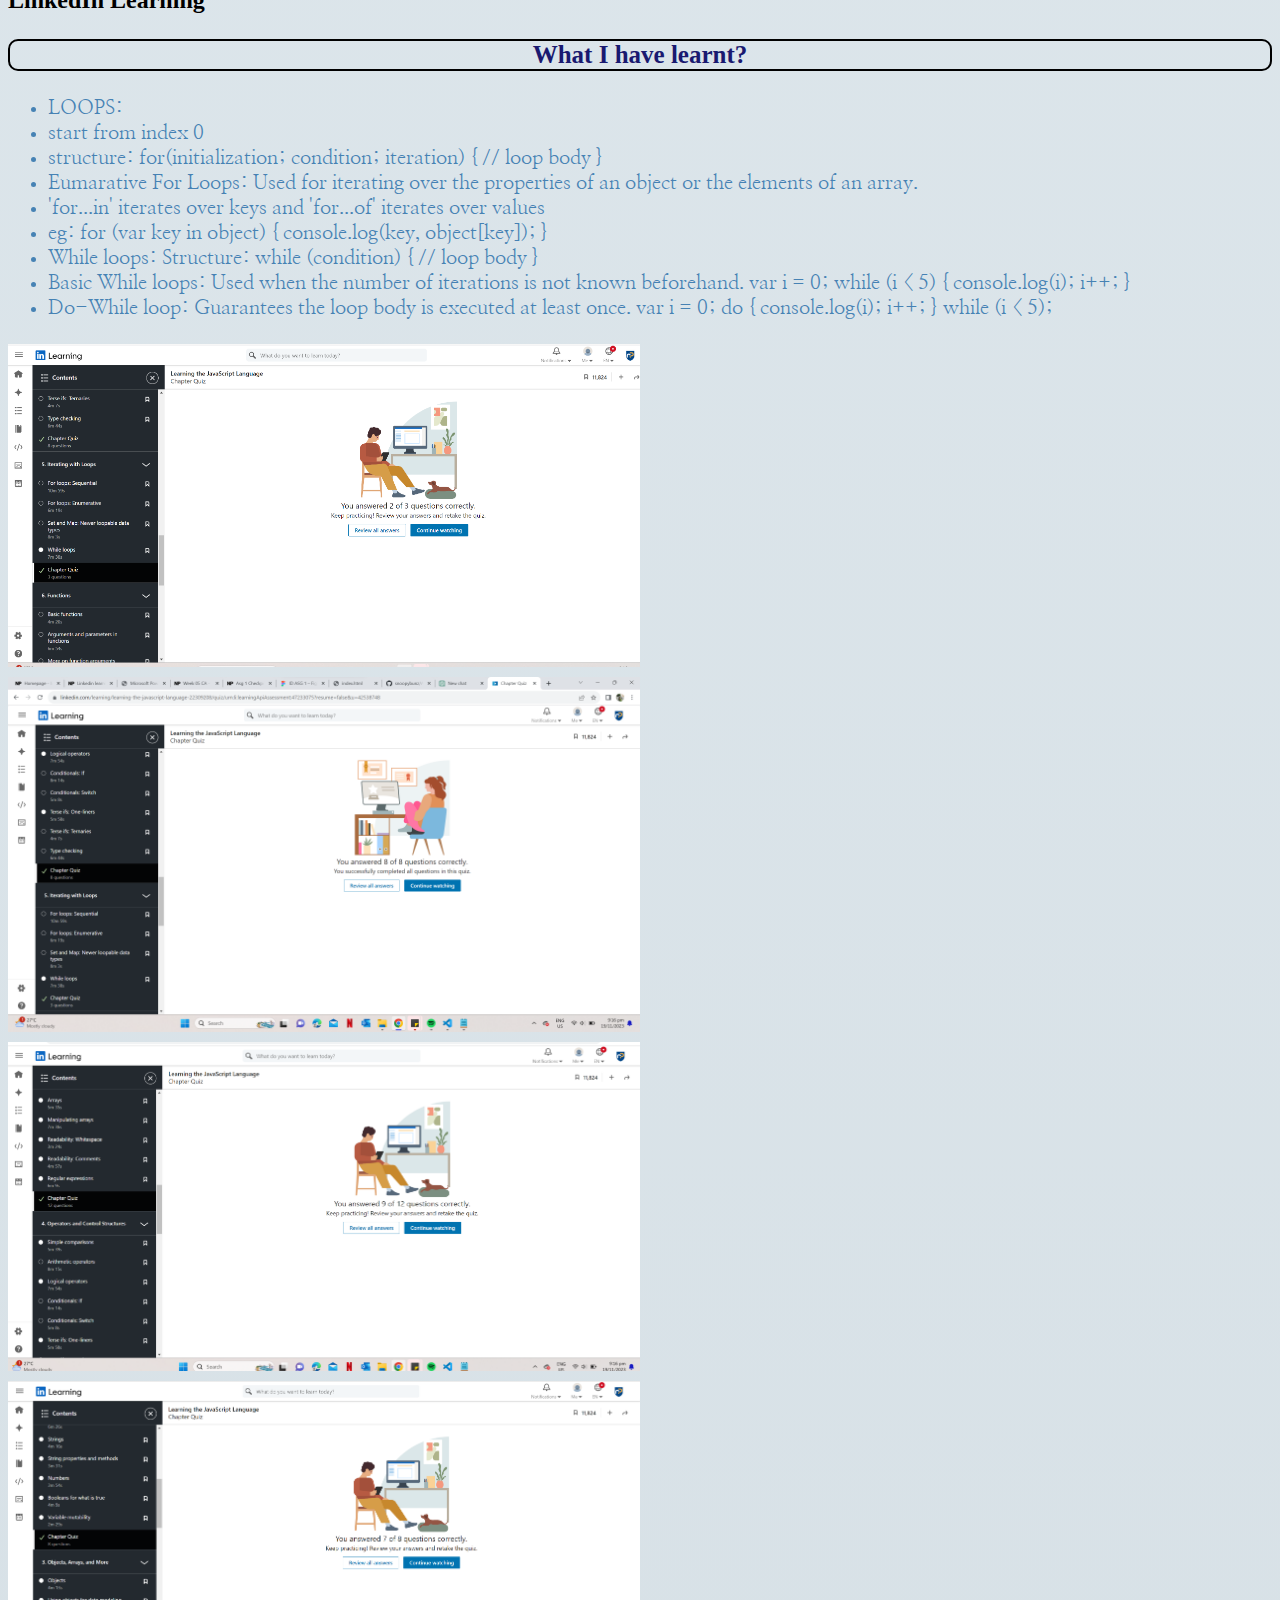
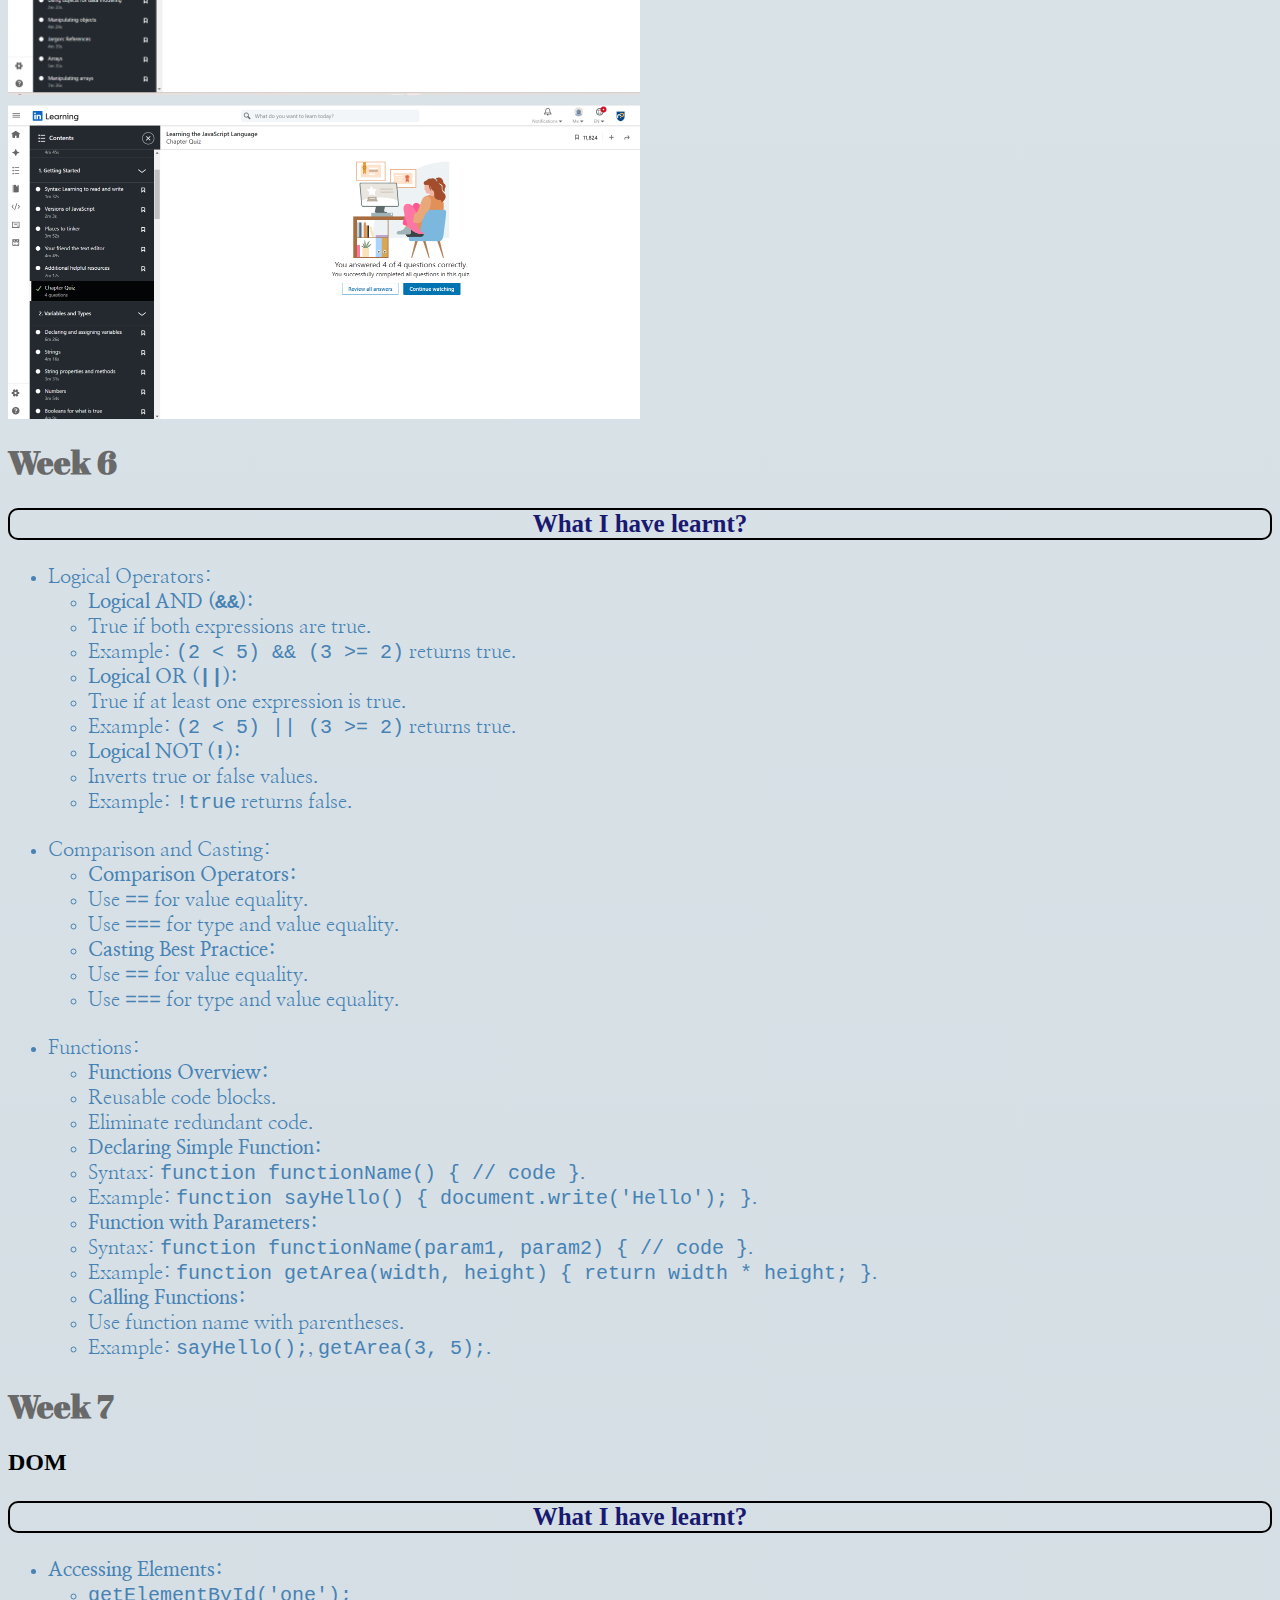
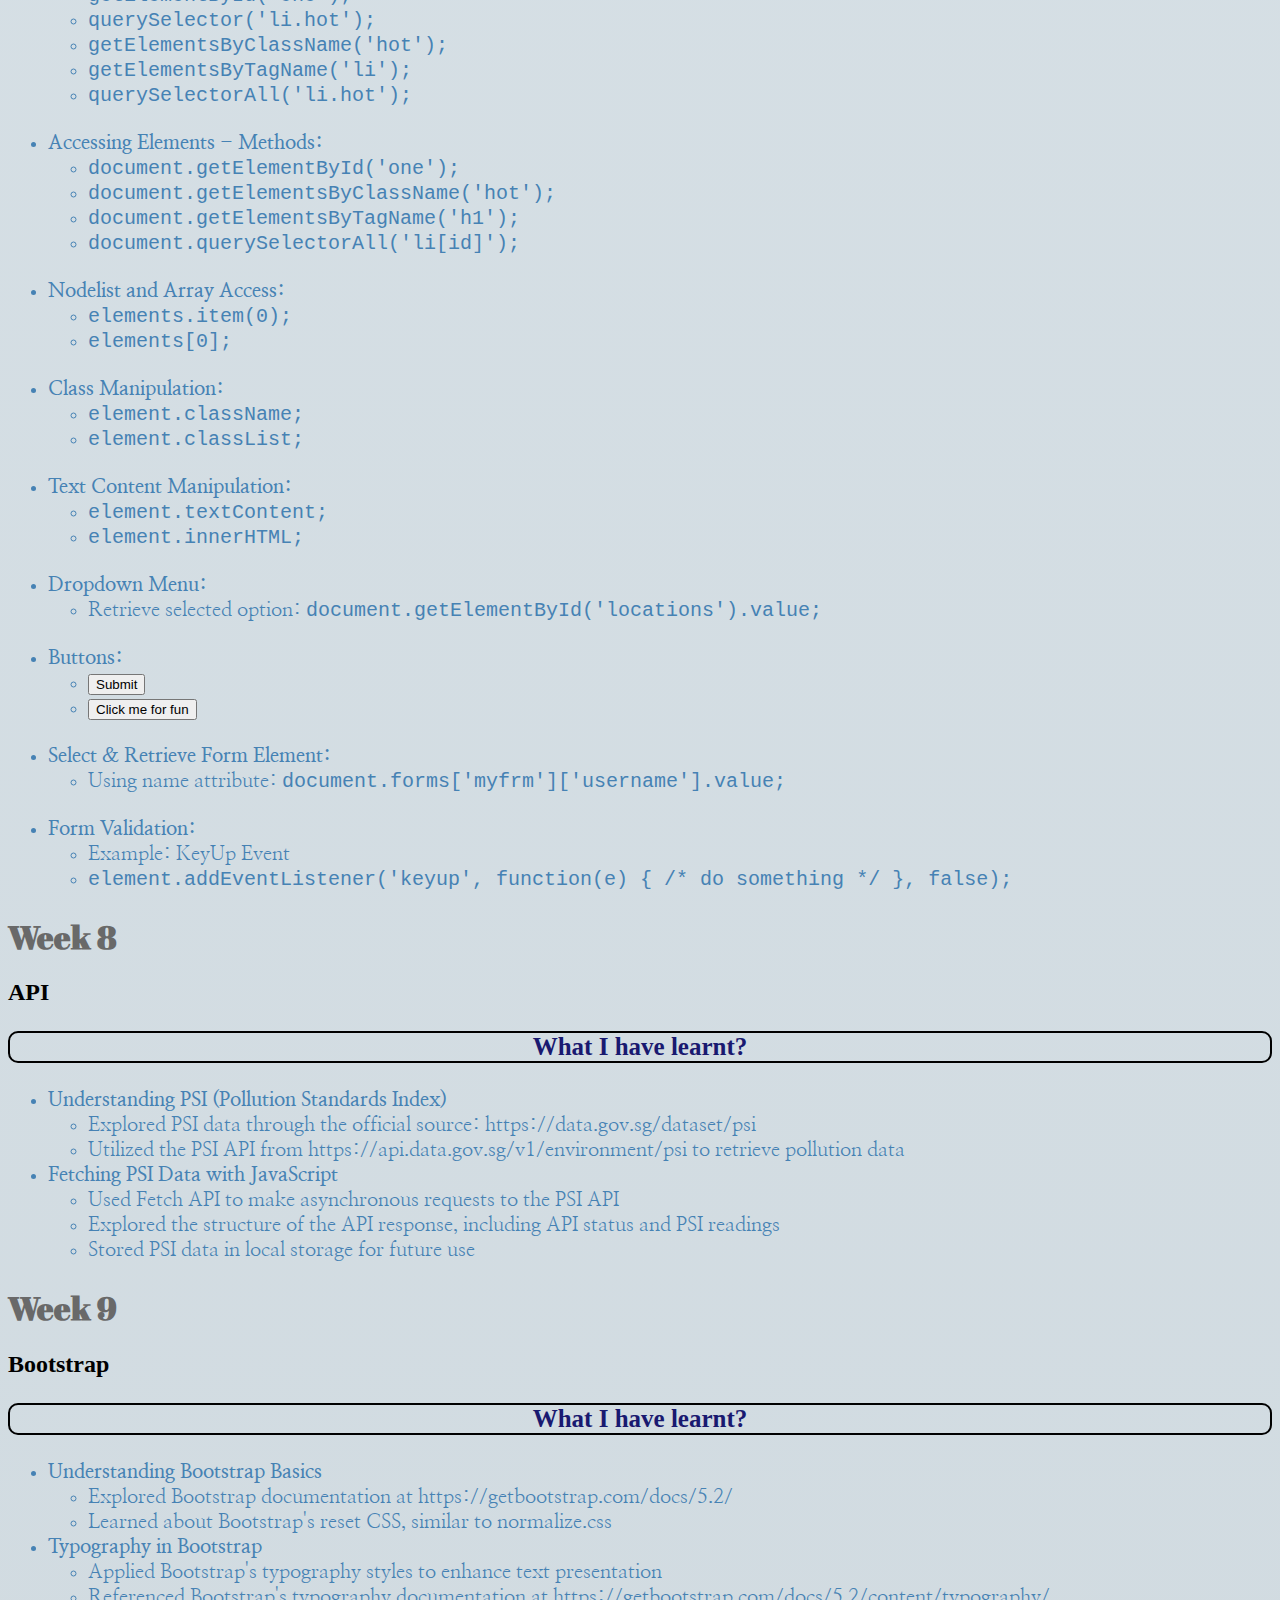
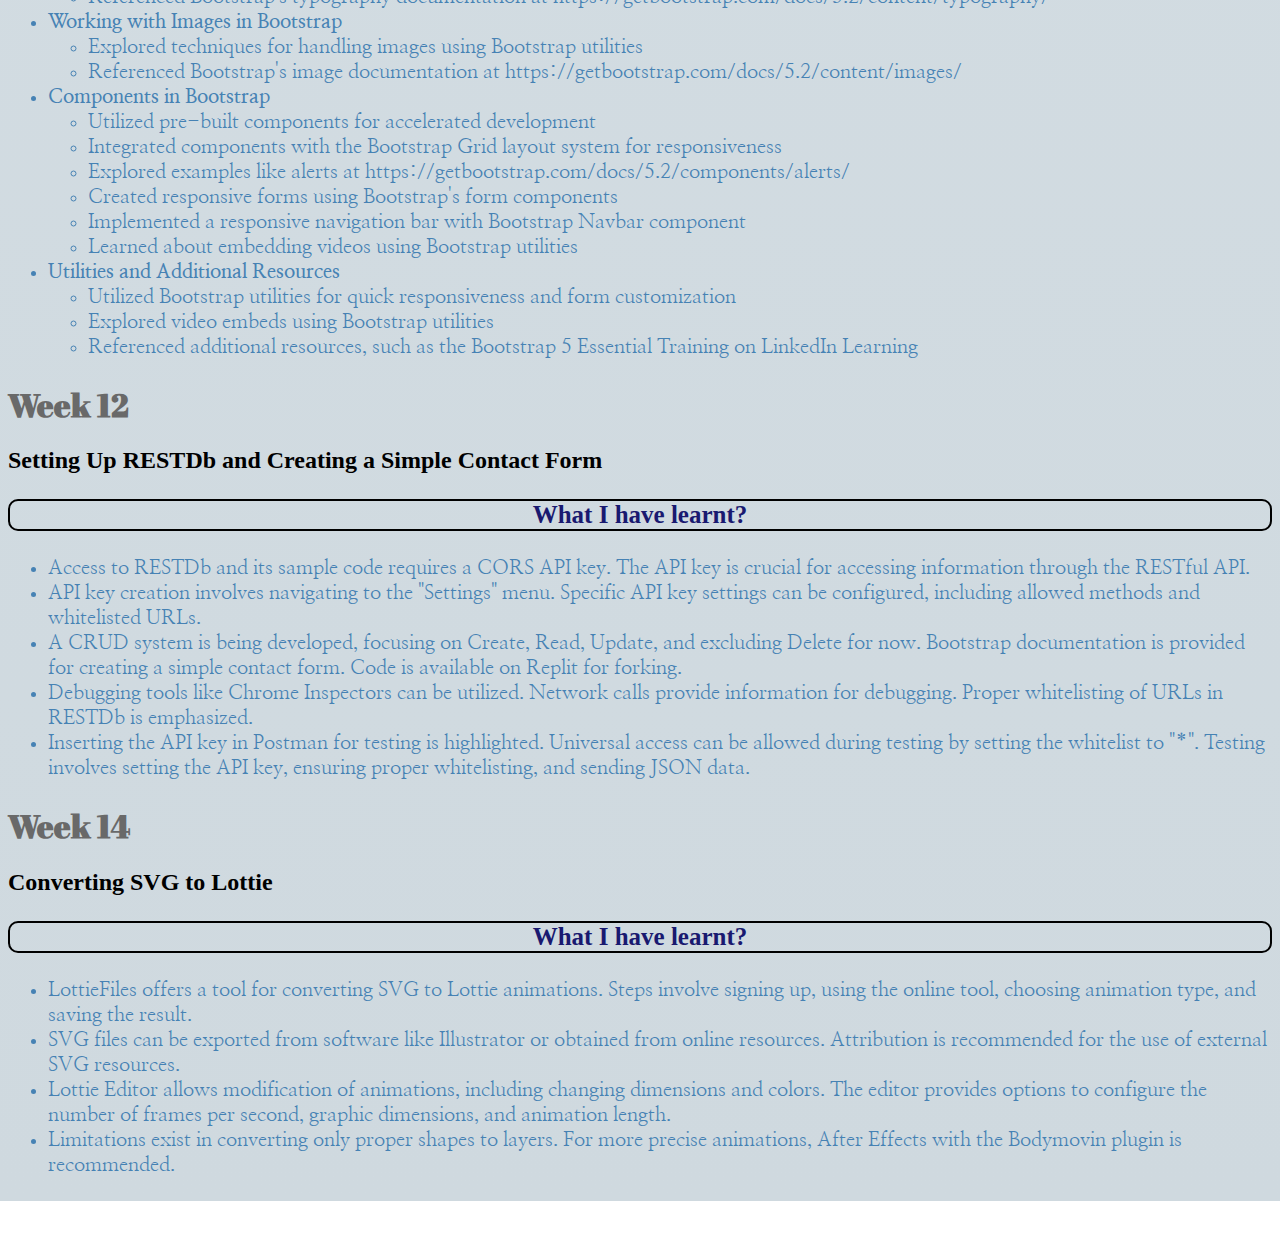
==== commit aef8305f: "update" ====
--- a/index.html
+++ b/index.html
@@ -12,319 +12,355 @@
     </head>
     <body>
         <header>
-            <h1 class="title">Web Dev Blog</h1>
-            <h2 class="title">Made by: Karlyn IM01</h2>
+          <h1 class="title">Web Dev Blog</h1>
+          <h2 class="title">Made by: Karlyn IM01</h2>
+
+          <nav>
+            <ul class="navbar">
+                <li><a href="#week1">Week 1</a></li>
+                <li><a href="#week2">Week 2</a></li>
+                <li><a href="#week3">Week 3</a></li>
+                <li><a href="#week4">Week 4</a></li>
+                <li><a href="#week5">Week 5</a></li>
+                <li><a href="#week6">Week 6</a></li>
+                <li><a href="#week7">Week 7</a></li>
+                <li><a href="#week8">Week 8</a></li>
+                <li><a href="#week9">Week 9</a></li>
+                <li><a href="#week12">Week 12</a></li>
+                <li><a href="#week14">Week 14</a></li>
+            </ul>
         </header>
+
+        <section id="week1">
+          <h1>Week 1</h1>
+          <h2>Introduction To HTML & CSS</h2>
+          <h3>What I have learnt?</h3>
+
+          <div class="container">
+              <img src="images/Bond&Co_.jpg" alt="HTML image" title="HTML image">
+          </div>
+
+          <ul>
+              <li>I learnt more about the different HTML tags</li>
+              <li>I learnt that i can change my font and colors </li>
+              <li>I more about what web developers do</li>
+          </ul>
+        </section>
+
+        <section id="week2">
+          <h1>Week 2</h1>
+          <h2>Semantic Web</h2>
+          <h3>What I have learnt?</h3>
+              <ul>Semantic Web Basics:</ul>
+                  <li>Adds meaning to web contents.</li>
+                  <li>machines to understand and interpret data effectively.</li> 
+                  <li>Enables the creation of intelligent applications for data processing.</li>
+              <ul>Importance of Semantic HTML:</ul>
+                  <li>Without semantic HTML, pages lack structure, colors, headers, and paragraphs.</li>
+              <ul>HTML5 Semantic Elements:</ul>
+                  <li>(header), (h1), (h3), (p) for header content.</li>
+                  <li>(nav) for navigation links.</li>
+                  <li>(article) for self-contained content.</li>
+                  <li>(section) for thematic grouping.</li>
+                  <li>(aside) for indirectly related content.</li>
+              <ul>CSS (Cascading Style Sheets):</ul>
+                  <li>Applies fonts, colors, and images to websites.</li>
+                  <li>CSS rules, selectors, and specificity.</li>
+                  <li>Inline, style tag, and external stylesheet for applying styles.</li>
+        </section>
+
+        <section id="week3">
+          <h1>Week 3</h1>
+          <h2>More About CSS</h2>
+          <h3>What I have learnt?</h3>
+              <ul>
+                  <li>I learnt how i can make a form including different input tags and to check for validation.</li>
+                  <li>I learnt about the different specificity such as universal, type, class and id. Using these it can help me better style my site.</li>
+                  <li>There are also various positioning i can use such as relative, absolute, relative-absolute, fixed and Z-index. Using these different positions can help me tweak the elements on the page.</li>
+                  <li>There is many base colours in HTML however i learnt that we can use hexadecimal mode to choose other more specific colours. It is also possible to change the text colours when the page is of different sizes using rgb.</li>
+                  <li>The frog game has helped me better understand the use of flex-container with the use of the various codes i can use to move the position.</li>
+                  <li>I learnt the importance of wireframes. Having low, medium and high fidelity frames can be really useful in helping me in the future to better plan out my website or app appearance.</li>
+              </ul>
+        </section>
+
+        <section id="week4">
+          <h1>Week 4</h1>
+          <h2>Responsive Design and Images</h2>
+          <h3>What I have learnt?</h3>
+              <ul>Responsive Images:</ul>
+                  <li>Use of responsive units (%, vw, vh) for flexible images.</li>
+                  <li>Techniques for scaling images proportionally.</li>
+              <ul>Resolution and Image Fit:</ul>
+                  <li>Setting max-width for responsive images.</li>
+                  <li>Using srcset for different resolutions.</li>
+                  <li>Fitting images into boxes with background-size and cover.</li>
+              <ul>Display Flex Property:</ul>
+                  <li>Employing display: flex for flexible containers.</li>
+                  <li>Nested flex containers for complex layouts.</li>
+        </section>
         
-        <h1>Week 1</h1>
-        <h2>Introduction To HTML & CSS</h2>
-        <h3>What I have learnt?</h3>
-
-        <div class="container">
-            <img src="images/Bond&Co_.jpg" alt="HTML image" title="HTML image">
-        </div>
-
-        <ul>
-            <li>I learnt more about the different HTML tags</li>
-            <li>I learnt that i can change my font and colors </li>
-            <li>I more about what web developers do</li>
-        </ul>
-
-        <h1>Week 2</h1>
-        <h2>Semantic Web</h2>
-        <h3>What I have learnt?</h3>
-            <ul>Semantic Web Basics:</ul>
-                <li>Adds meaning to web contents.</li>
-                <li>machines to understand and interpret data effectively.</li> 
-                <li>Enables the creation of intelligent applications for data processing.</li>
-            <ul>Importance of Semantic HTML:</ul>
-                <li>Without semantic HTML, pages lack structure, colors, headers, and paragraphs.</li>
-            <ul>HTML5 Semantic Elements:</ul>
-                <li>(header), (h1), (h3), (p) for header content.</li>
-                <li>(nav) for navigation links.</li>
-                <li>(article) for self-contained content.</li>
-                <li>(section) for thematic grouping.</li>
-                <li>(aside) for indirectly related content.</li>
-            <ul>CSS (Cascading Style Sheets):</ul>
-                <li>Applies fonts, colors, and images to websites.</li>
-                <li>CSS rules, selectors, and specificity.</li>
-                <li>Inline, style tag, and external stylesheet for applying styles.</li>
-
-        <h1>Week 3</h1>
-        <h2>More About CSS</h2>
-        <h3>What I have learnt?</h3>
-            <ul>
-                <li>I learnt how i can make a form including different input tags and to check for validation.</li>
-                <li>I learnt about the different specificity such as universal, type, class and id. Using these it can help me better style my site.</li>
-                <li>There are also various positioning i can use such as relative, absolute, relative-absolute, fixed and Z-index. Using these different positions can help me tweak the elements on the page.</li>
-                <li>There is many base colours in HTML however i learnt that we can use hexadecimal mode to choose other more specific colours. It is also possible to change the text colours when the page is of different sizes using rgb.</li>
-                <li>The frog game has helped me better understand the use of flex-container with the use of the various codes i can use to move the position.</li>
-                <li>I learnt the importance of wireframes. Having low, medium and high fidelity frames can be really useful in helping me in the future to better plan out my website or app appearance.</li>
-            </ul>
+        <section id="week5">
+          <h1>Week 5</h1>
+
+          <h2>LinkedIn Learning</h2>
+          <h3>What I have learnt?</h3>
+          <ul>
+              <li>LOOPS:</li>
+              <li>start from index 0</li>
+              <li>structure: for(initialization; condition; iteration) { // loop body }</li>
+              <li>Eumarative For Loops: Used for iterating over the properties of an object or the elements of an array.</li>
+              <li>'for...in' iterates over keys and 'for...of' iterates over values</li>
+              <li>eg: for (var key in object) {
+                  console.log(key, object[key]);
+                  }
+              </li>
+              <li>While loops: Structure: while (condition) { // loop body }</li>
+              <li>Basic While loops: Used when the number of iterations is not known beforehand.
+                  var i = 0;
+                  while (i < 5) {
+                      console.log(i);
+                      i++;
+                  }
+              </li>
+              <li>Do-While loop: Guarantees the loop body is executed at least once.
+                  var i = 0;
+                  do {
+                      console.log(i);
+                      i++;
+                  } while (i < 5);
+              </li>
+              <!-- Add other list items as needed -->
+          </ul>
+      
+          <div class="quizzes">
+              <img src="images/Screenshot 2023-11-19 211611.png" alt="Quiz Screenshot 1">
+              <img src="images/Screenshot 2023-11-19 211632.png" alt="Quiz Screenshot 2">
+              <img src="images/Screenshot 2023-11-19 211646.png" alt="Quiz Screenshot 3">
+              <img src="images/Screenshot 2023-11-19 211714.png" alt="Quiz Screenshot 4">
+              <img src="images/Screenshot 2023-11-19 211735.png" alt="Quiz Screenshot 5">
+          </div>
+        </section>
+
+        <section id="week6">
+          <h1>Week 6</h1>
+          <h3>What I have learnt?</h3>
+          <ul>
+              <li>Logical Operators:</li>
+              <ul>
+                <li><strong>Logical AND (<code>&&</code>):</strong></li>
+                <li>True if both expressions are true.</li>
+                <li>Example: <code>(2 < 5) && (3 >= 2)</code> returns true.</li>
+            
+                <li><strong>Logical OR (<code>||</code>):</strong></li>
+                <li>True if at least one expression is true.</li>
+                <li>Example: <code>(2 < 5) || (3 >= 2)</code> returns true.</li>
+            
+                <li><strong>Logical NOT (<code>!</code>):</strong></li>
+                <li>Inverts true or false values.</li>
+                <li>Example: <code>!true</code> returns false.</li>
+              </ul>
+            </ul>
+            
+            <ul>
+              <li>Comparison and Casting:</li>
+              <ul>
+                <li><strong>Comparison Operators:</strong></li>
+                <li>Use <code>==</code> for value equality.</li>
+                <li>Use <code>===</code> for type and value equality.</li>
+            
+                <li><strong>Casting Best Practice:</strong></li>
+                <li>Use <code>==</code> for value equality.</li>
+                <li>Use <code>===</code> for type and value equality.</li>
+              </ul>
+            </ul>
+            
+            <ul>
+              <li>Functions:</li>
+              <ul>
+                <li><strong>Functions Overview:</strong></li>
+                <li>Reusable code blocks.</li>
+                <li>Eliminate redundant code.</li>
+            
+                <li><strong>Declaring Simple Function:</strong></li>
+                <li>Syntax: <code>function functionName() { // code }</code>.</li>
+                <li>Example: <code>function sayHello() { document.write('Hello'); }</code>.</li>
+            
+                <li><strong>Function with Parameters:</strong></li>
+                <li>Syntax: <code>function functionName(param1, param2) { // code }</code>.</li>
+                <li>Example: <code>function getArea(width, height) { return width * height; }</code>.</li>
+            
+                <li><strong>Calling Functions:</strong></li>
+                <li>Use function name with parentheses.</li>
+                <li>Example: <code>sayHello();</code>, <code>getArea(3, 5);</code>.</li>
+              </ul>
+            </ul>
+        </section>  
+
+        <section id="week7">
+          <h1>Week 7</h1>
+          <h2>DOM</h2>
+          <h3>What I have learnt?</h3>
+          <ul>
+              <li><strong>Accessing Elements:</strong></li>
+              <ul>
+                <li><code>getElementById('one');</code></li>
+                <li><code>querySelector('li.hot');</code></li>
+                <li><code>getElementsByClassName('hot');</code></li>
+                <li><code>getElementsByTagName('li');</code></li>
+                <li><code>querySelectorAll('li.hot');</code></li>
+              </ul>
+            </ul>
+            
+            <ul>
+              <li><strong>Accessing Elements - Methods:</strong></li>
+              <ul>
+                <li><code>document.getElementById('one');</code></li>
+                <li><code>document.getElementsByClassName('hot');</code></li>
+                <li><code>document.getElementsByTagName('h1');</code></li>
+                <li><code>document.querySelectorAll('li[id]');</code></li>
+              </ul>
+            </ul>
+            
+            <ul>
+              <li><strong>Nodelist and Array Access:</strong></li>
+              <ul>
+                <li><code>elements.item(0);</code></li>
+                <li><code>elements[0];</code></li>
+              </ul>
+            </ul>
+            
+            <ul>
+              <li><strong>Class Manipulation:</strong></li>
+              <ul>
+                <li><code>element.className;</code></li>
+                <li><code>element.classList;</code></li>
+              </ul>
+            </ul>
+            
+            <ul>
+              <li><strong>Text Content Manipulation:</strong></li>
+              <ul>
+                <li><code>element.textContent;</code></li>
+                <li><code>element.innerHTML;</code></li>
+              </ul>
+            </ul>
+            
+            <ul>
+              <li><strong>Dropdown Menu:</strong></li>
+              <ul>
+                <li>Retrieve selected option: <code>document.getElementById('locations').value;</code></li>
+              </ul>
+            </ul>
+            
+            <ul>
+              <li><strong>Buttons:</strong></li>
+              <ul>
+                <li><code><button type="submit">Submit</button></code></li>
+                <li><code><button type="button">Click me for fun</button></code></li>
+              </ul>
+            </ul>
+            
+            <ul>
+              <li><strong>Select & Retrieve Form Element:</strong></li>
+              <ul>
+                <li>Using name attribute: <code>document.forms['myfrm']['username'].value;</code></li>
+              </ul>
+            </ul>
+            
+            <ul>
+              <li><strong>Form Validation:</strong></li>
+              <ul>
+                <li>Example: KeyUp Event</li>
+                <li><code>element.addEventListener('keyup', function(e) { /* do something */ }, false);</code></li>
+              </ul>
+            </ul>
+          </ul>
+        </section>
+
+        <section id="week8">
+          <h1>Week 8</h1>
+          <h2>API</h2>
+          <h3>What I have learnt?</h3>
+          <ul>
+            <li><strong>Understanding PSI (Pollution Standards Index)</strong></li>
+                <ul>
+                    <li>Explored PSI data through the official source: https://data.gov.sg/dataset/psi</li>
+                    <li>Utilized the PSI API from https://api.data.gov.sg/v1/environment/psi to retrieve pollution data</li>
+                </ul>
         
-        <h1>Week 4</h1>
-        <h2>Responsive Design and Images</h2>
-        <h3>What I have learnt?</h3>
-            <ul>Responsive Images:</ul>
-                <li>Use of responsive units (%, vw, vh) for flexible images.</li>
-                <li>Techniques for scaling images proportionally.</li>
-            <ul>Resolution and Image Fit:</ul>
-                <li>Setting max-width for responsive images.</li>
-                <li>Using srcset for different resolutions.</li>
-                <li>Fitting images into boxes with background-size and cover.</li>
-            <ul>Display Flex Property:</ul>
-                <li>Employing display: flex for flexible containers.</li>
-                <li>Nested flex containers for complex layouts.</li>
-
-        
-        <h1>Week 5</h1>
-
-        <h2>LinkedIn Learning</h2>
-        <h3>What I have learnt?</h3>
-        <ul>
-            <li>LOOPS:</li>
-            <li>start from index 0</li>
-            <li>structure: for(initialization; condition; iteration) { // loop body }</li>
-            <li>Eumarative For Loops: Used for iterating over the properties of an object or the elements of an array.</li>
-            <li>'for...in' iterates over keys and 'for...of' iterates over values</li>
-            <li>eg: for (var key in object) {
-                console.log(key, object[key]);
-                }
-            </li>
-            <li>While loops: Structure: while (condition) { // loop body }</li>
-            <li>Basic While loops: Used when the number of iterations is not known beforehand.
-                var i = 0;
-                while (i < 5) {
-                    console.log(i);
-                    i++;
-                }
-            </li>
-            <li>Do-While loop: Guarantees the loop body is executed at least once.
-                var i = 0;
-                do {
-                    console.log(i);
-                    i++;
-                } while (i < 5);
-            </li>
-            <!-- Add other list items as needed -->
-        </ul>
-    
-        <div class="quizzes">
-            <img src="images/Screenshot 2023-11-19 211611.png" alt="Quiz Screenshot 1">
-            <img src="images/Screenshot 2023-11-19 211632.png" alt="Quiz Screenshot 2">
-            <img src="images/Screenshot 2023-11-19 211646.png" alt="Quiz Screenshot 3">
-            <img src="images/Screenshot 2023-11-19 211714.png" alt="Quiz Screenshot 4">
-            <img src="images/Screenshot 2023-11-19 211735.png" alt="Quiz Screenshot 5">
-        </div>
-
-        <h1>Week 6</h1>
-        <h3>What I have learnt?</h3>
-        <ul>
-            <li>Logical Operators:</li>
-            <ul>
-              <li><strong>Logical AND (<code>&&</code>):</strong></li>
-              <li>True if both expressions are true.</li>
-              <li>Example: <code>(2 < 5) && (3 >= 2)</code> returns true.</li>
-          
-              <li><strong>Logical OR (<code>||</code>):</strong></li>
-              <li>True if at least one expression is true.</li>
-              <li>Example: <code>(2 < 5) || (3 >= 2)</code> returns true.</li>
-          
-              <li><strong>Logical NOT (<code>!</code>):</strong></li>
-              <li>Inverts true or false values.</li>
-              <li>Example: <code>!true</code> returns false.</li>
-            </ul>
-          </ul>
-          
-          <ul>
-            <li>Comparison and Casting:</li>
-            <ul>
-              <li><strong>Comparison Operators:</strong></li>
-              <li>Use <code>==</code> for value equality.</li>
-              <li>Use <code>===</code> for type and value equality.</li>
-          
-              <li><strong>Casting Best Practice:</strong></li>
-              <li>Use <code>==</code> for value equality.</li>
-              <li>Use <code>===</code> for type and value equality.</li>
-            </ul>
-          </ul>
-          
-          <ul>
-            <li>Functions:</li>
-            <ul>
-              <li><strong>Functions Overview:</strong></li>
-              <li>Reusable code blocks.</li>
-              <li>Eliminate redundant code.</li>
-          
-              <li><strong>Declaring Simple Function:</strong></li>
-              <li>Syntax: <code>function functionName() { // code }</code>.</li>
-              <li>Example: <code>function sayHello() { document.write('Hello'); }</code>.</li>
-          
-              <li><strong>Function with Parameters:</strong></li>
-              <li>Syntax: <code>function functionName(param1, param2) { // code }</code>.</li>
-              <li>Example: <code>function getArea(width, height) { return width * height; }</code>.</li>
-          
-              <li><strong>Calling Functions:</strong></li>
-              <li>Use function name with parentheses.</li>
-              <li>Example: <code>sayHello();</code>, <code>getArea(3, 5);</code>.</li>
-            </ul>
-          </ul>
-          
-        <h1>Week 7</h1>
-        <h2>DOM</h2>
-        <h3>What I have learnt?</h3>
-        <ul>
-            <li><strong>Accessing Elements:</strong></li>
-            <ul>
-              <li><code>getElementById('one');</code></li>
-              <li><code>querySelector('li.hot');</code></li>
-              <li><code>getElementsByClassName('hot');</code></li>
-              <li><code>getElementsByTagName('li');</code></li>
-              <li><code>querySelectorAll('li.hot');</code></li>
-            </ul>
-          </ul>
-          
-          <ul>
-            <li><strong>Accessing Elements - Methods:</strong></li>
-            <ul>
-              <li><code>document.getElementById('one');</code></li>
-              <li><code>document.getElementsByClassName('hot');</code></li>
-              <li><code>document.getElementsByTagName('h1');</code></li>
-              <li><code>document.querySelectorAll('li[id]');</code></li>
-            </ul>
-          </ul>
-          
-          <ul>
-            <li><strong>Nodelist and Array Access:</strong></li>
-            <ul>
-              <li><code>elements.item(0);</code></li>
-              <li><code>elements[0];</code></li>
-            </ul>
-          </ul>
-          
-          <ul>
-            <li><strong>Class Manipulation:</strong></li>
-            <ul>
-              <li><code>element.className;</code></li>
-              <li><code>element.classList;</code></li>
-            </ul>
-          </ul>
-          
-          <ul>
-            <li><strong>Text Content Manipulation:</strong></li>
-            <ul>
-              <li><code>element.textContent;</code></li>
-              <li><code>element.innerHTML;</code></li>
-            </ul>
-          </ul>
-          
-          <ul>
-            <li><strong>Dropdown Menu:</strong></li>
-            <ul>
-              <li>Retrieve selected option: <code>document.getElementById('locations').value;</code></li>
-            </ul>
-          </ul>
-          
-          <ul>
-            <li><strong>Buttons:</strong></li>
-            <ul>
-              <li><code><button type="submit">Submit</button></code></li>
-              <li><code><button type="button">Click me for fun</button></code></li>
-            </ul>
-          </ul>
-          
-          <ul>
-            <li><strong>Select & Retrieve Form Element:</strong></li>
-            <ul>
-              <li>Using name attribute: <code>document.forms['myfrm']['username'].value;</code></li>
-            </ul>
-          </ul>
-          
-          <ul>
-            <li><strong>Form Validation:</strong></li>
-            <ul>
-              <li>Example: KeyUp Event</li>
-              <li><code>element.addEventListener('keyup', function(e) { /* do something */ }, false);</code></li>
-            </ul>
-          </ul>
-        </ul>
-
-        <h1>Week 8</h1>
-        <h2>API</h2>
-        <h3>What I have learnt?</h3>
-        <ul>
-          <li><strong>Understanding PSI (Pollution Standards Index)</strong></li>
-              <ul>
-                  <li>Explored PSI data through the official source: https://data.gov.sg/dataset/psi</li>
-                  <li>Utilized the PSI API from https://api.data.gov.sg/v1/environment/psi to retrieve pollution data</li>
-              </ul>
-      
-          <li><strong>Fetching PSI Data with JavaScript</strong></li>
-              <ul>
-                  <li>Used Fetch API to make asynchronous requests to the PSI API</li>
-                  <li>Explored the structure of the API response, including API status and PSI readings</li>
-                  <li>Stored PSI data in local storage for future use</li>
-              </ul>
-
-        <h1>Week 9</h1>
-        <h2>Bootstrap</h2>
-        <h3>What I have learnt?</h3>
-          <ul>
-              <li><strong>Understanding Bootstrap Basics</strong></li>
+            <li><strong>Fetching PSI Data with JavaScript</strong></li>
                 <ul>
-                  <li>Explored Bootstrap documentation at https://getbootstrap.com/docs/5.2/</li>
-                  <li>Learned about Bootstrap's reset CSS, similar to normalize.css</li>
+                    <li>Used Fetch API to make asynchronous requests to the PSI API</li>
+                    <li>Explored the structure of the API response, including API status and PSI readings</li>
+                    <li>Stored PSI data in local storage for future use</li>
                 </ul>
-              
-              <li><strong>Typography in Bootstrap</strong></li>
-                <ul>
-                  <li>Applied Bootstrap's typography styles to enhance text presentation</li>
-                  <li>Referenced Bootstrap's typography documentation at https://getbootstrap.com/docs/5.2/content/typography/</li>
-                </ul>
-              
-              <li><strong>Working with Images in Bootstrap</strong></li>
-                <ul>
-                  <li>Explored techniques for handling images using Bootstrap utilities</li>
-                  <li>Referenced Bootstrap's image documentation at https://getbootstrap.com/docs/5.2/content/images/</li>
-                </ul>
-              
-              <li><strong>Components in Bootstrap</strong></li>
-                <ul>
-                  <li>Utilized pre-built components for accelerated development</li>
-                  <li>Integrated components with the Bootstrap Grid layout system for responsiveness</li>
-                  <li>Explored examples like alerts at https://getbootstrap.com/docs/5.2/components/alerts/</li>
-                  <li>Created responsive forms using Bootstrap's form components</li>
-                  <li>Implemented a responsive navigation bar with Bootstrap Navbar component</li>
-                  <li>Learned about embedding videos using Bootstrap utilities</li>
-                </ul>
-              
-              <li><strong>Utilities and Additional Resources</strong></li>
-                <ul>
-                  <li>Utilized Bootstrap utilities for quick responsiveness and form customization</li>
-                  <li>Explored video embeds using Bootstrap utilities</li>
-                  <li>Referenced additional resources, such as the Bootstrap 5 Essential Training on LinkedIn Learning</li>
-                </ul>
-            </ul>
-
-        <h1>Week 12</h1>
-        <h2>Setting Up RESTDb and Creating a Simple Contact Form</h2>
-        <h3>What I have learnt?</h3>
-          <ul>
-              <li>Access to RESTDb and its sample code requires a CORS API key. The API key is crucial for accessing information through the RESTful API.</li>
-              <li>API key creation involves navigating to the "Settings" menu. Specific API key settings can be configured, including allowed methods and whitelisted URLs.</li>
-              <li>A CRUD system is being developed, focusing on Create, Read, Update, and excluding Delete for now. Bootstrap documentation is provided for creating a simple contact form. Code is available on Replit for forking.</li>
-              <li>Debugging tools like Chrome Inspectors can be utilized. Network calls provide information for debugging. Proper whitelisting of URLs in RESTDb is emphasized.</li>
-              <li>Inserting the API key in Postman for testing is highlighted. Universal access can be allowed during testing by setting the whitelist to "*". Testing involves setting the API key, ensuring proper whitelisting, and sending JSON data.</li>
-          </ul>
-
-        <h1>Week 14</h1>
-        <h2>Converting SVG to Lottie</h2>
-        <h3>What I have learnt?</h3>
-          <ul>
-            <li>LottieFiles offers a tool for converting SVG to Lottie animations. Steps involve signing up, using the online tool, choosing animation type, and saving the result.</li>
-            <li>SVG files can be exported from software like Illustrator or obtained from online resources. Attribution is recommended for the use of external SVG resources.</li>
-            <li>Lottie Editor allows modification of animations, including changing dimensions and colors. The editor provides options to configure the number of frames per second, graphic dimensions, and animation length.</li>
-            <li>Limitations exist in converting only proper shapes to layers. For more precise animations, After Effects with the Bodymovin plugin is recommended.</li>
-          </ul>           
+        </section>
+
+        <section id="week9">
+          <h1>Week 9</h1>
+          <h2>Bootstrap</h2>
+          <h3>What I have learnt?</h3>
+            <ul>
+                <li><strong>Understanding Bootstrap Basics</strong></li>
+                  <ul>
+                    <li>Explored Bootstrap documentation at https://getbootstrap.com/docs/5.2/</li>
+                    <li>Learned about Bootstrap's reset CSS, similar to normalize.css</li>
+                  </ul>
+                
+                <li><strong>Typography in Bootstrap</strong></li>
+                  <ul>
+                    <li>Applied Bootstrap's typography styles to enhance text presentation</li>
+                    <li>Referenced Bootstrap's typography documentation at https://getbootstrap.com/docs/5.2/content/typography/</li>
+                  </ul>
+                
+                <li><strong>Working with Images in Bootstrap</strong></li>
+                  <ul>
+                    <li>Explored techniques for handling images using Bootstrap utilities</li>
+                    <li>Referenced Bootstrap's image documentation at https://getbootstrap.com/docs/5.2/content/images/</li>
+                  </ul>
+                
+                <li><strong>Components in Bootstrap</strong></li>
+                  <ul>
+                    <li>Utilized pre-built components for accelerated development</li>
+                    <li>Integrated components with the Bootstrap Grid layout system for responsiveness</li>
+                    <li>Explored examples like alerts at https://getbootstrap.com/docs/5.2/components/alerts/</li>
+                    <li>Created responsive forms using Bootstrap's form components</li>
+                    <li>Implemented a responsive navigation bar with Bootstrap Navbar component</li>
+                    <li>Learned about embedding videos using Bootstrap utilities</li>
+                  </ul>
+                
+                <li><strong>Utilities and Additional Resources</strong></li>
+                  <ul>
+                    <li>Utilized Bootstrap utilities for quick responsiveness and form customization</li>
+                    <li>Explored video embeds using Bootstrap utilities</li>
+                    <li>Referenced additional resources, such as the Bootstrap 5 Essential Training on LinkedIn Learning</li>
+                  </ul>
+              </ul>
+        </section>
+
+        <section id="week12">
+          <h1>Week 12</h1>
+          <h2>Setting Up RESTDb and Creating a Simple Contact Form</h2>
+          <h3>What I have learnt?</h3>
+            <ul>
+                <li>Access to RESTDb and its sample code requires a CORS API key. The API key is crucial for accessing information through the RESTful API.</li>
+                <li>API key creation involves navigating to the "Settings" menu. Specific API key settings can be configured, including allowed methods and whitelisted URLs.</li>
+                <li>A CRUD system is being developed, focusing on Create, Read, Update, and excluding Delete for now. Bootstrap documentation is provided for creating a simple contact form. Code is available on Replit for forking.</li>
+                <li>Debugging tools like Chrome Inspectors can be utilized. Network calls provide information for debugging. Proper whitelisting of URLs in RESTDb is emphasized.</li>
+                <li>Inserting the API key in Postman for testing is highlighted. Universal access can be allowed during testing by setting the whitelist to "*". Testing involves setting the API key, ensuring proper whitelisting, and sending JSON data.</li>
+            </ul>
+        </section>
+
+        <section id="week14">
+          <h1>Week 14</h1>
+          <h2>Converting SVG to Lottie</h2>
+          <h3>What I have learnt?</h3>
+            <ul>
+              <li>LottieFiles offers a tool for converting SVG to Lottie animations. Steps involve signing up, using the online tool, choosing animation type, and saving the result.</li>
+              <li>SVG files can be exported from software like Illustrator or obtained from online resources. Attribution is recommended for the use of external SVG resources.</li>
+              <li>Lottie Editor allows modification of animations, including changing dimensions and colors. The editor provides options to configure the number of frames per second, graphic dimensions, and animation length.</li>
+              <li>Limitations exist in converting only proper shapes to layers. For more precise animations, After Effects with the Bodymovin plugin is recommended.</li>
+            </ul>
+        </section>           
     </body>
 </html>